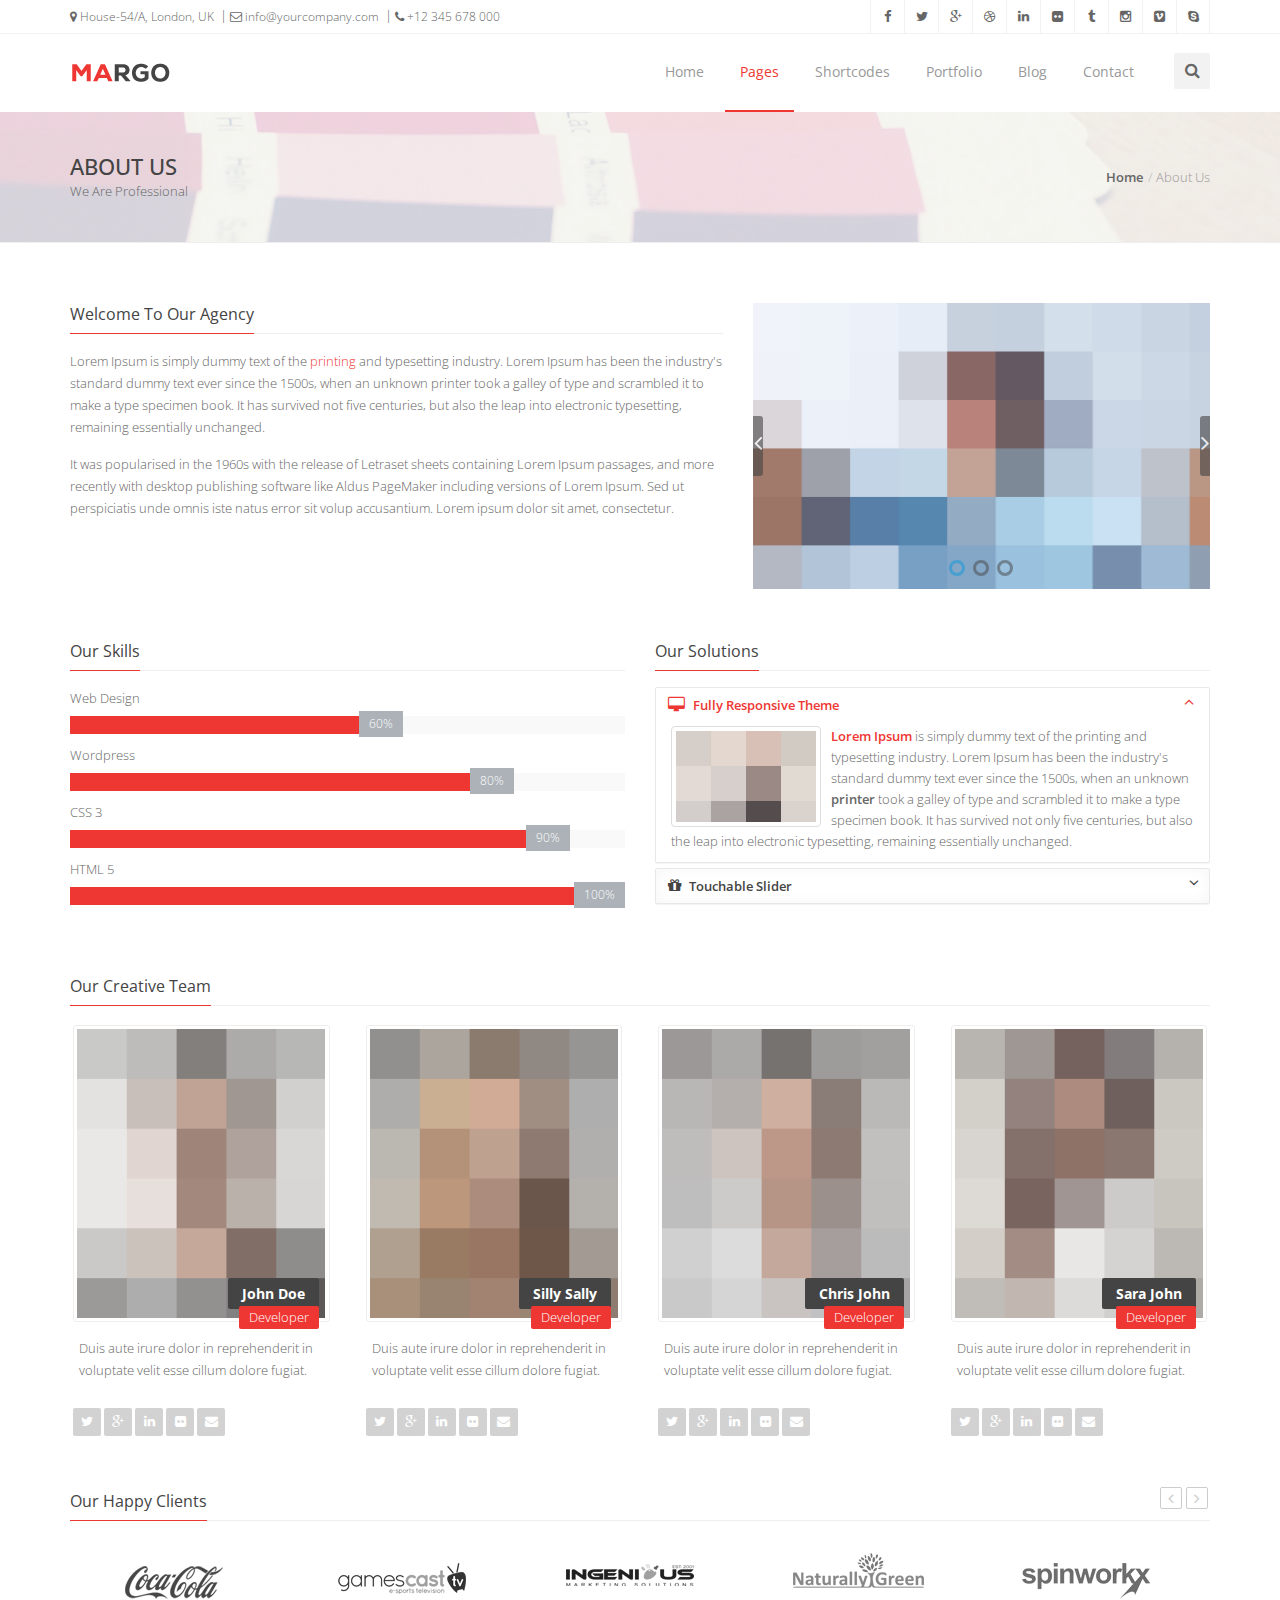
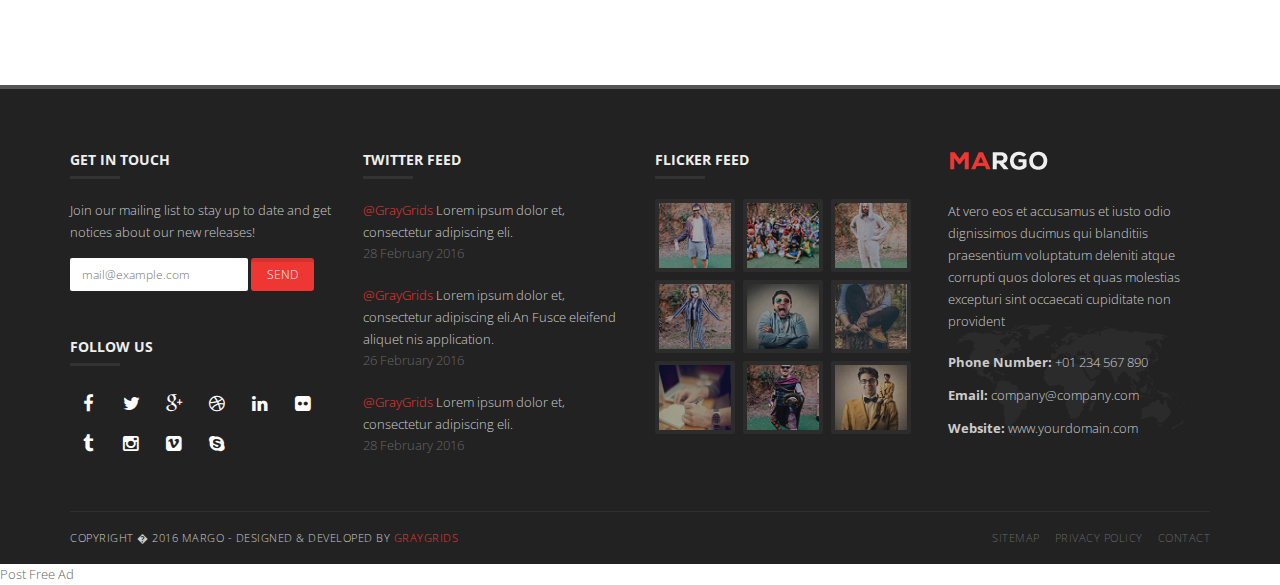
==== margo-free-lite/about.html @ 095e665e "proyecto" ====
<!doctype html>
<!--[if IE 8 ]><html class="ie ie8" lang="en"> <![endif]-->
<!--[if (gte IE 9)|!(IE)]><html lang="en" class="no-js"> <![endif]-->
<html lang="en">

<head>

  <!-- Basic -->
  <title>Margo | About Us</title>

  <!-- Define Charset -->
  <meta charset="utf-8">

  <!-- Responsive Metatag -->
  <meta name="viewport" content="width=device-width, initial-scale=1, maximum-scale=1">

  <!-- Page Description and Author -->
  <meta name="description" content="Margo - Responsive HTML5 Template">
  <meta name="author" content="GrayGrids">

  <!-- Bootstrap CSS  -->
  <link rel="stylesheet" href="asset/css/bootstrap.min.css" type="text/css" media="screen">

  <!-- Font Awesome CSS -->
  <link rel="stylesheet" href="css/font-awesome.min.css" type="text/css" media="screen">

  <!-- Slicknav -->
  <link rel="stylesheet" type="text/css" href="css/slicknav.css" media="screen">

  <!-- Margo CSS Styles  -->
  <link rel="stylesheet" type="text/css" href="css/style.css" media="screen">

  <!-- Responsive CSS Styles  -->
  <link rel="stylesheet" type="text/css" href="css/responsive.css" media="screen">

  <!-- Css3 Transitions Styles  -->
  <link rel="stylesheet" type="text/css" href="css/animate.css" media="screen">

  <!-- Color Defult -->
  <link rel="stylesheet" type="text/css" href="css/colors/red.css" media="screen" />
  
 

  <!-- Margo JS  -->
  <script type="text/javascript" src="js/jquery-2.1.4.min.js"></script>
  <script type="text/javascript" src="js/jquery.migrate.js"></script>
  <script type="text/javascript" src="js/modernizrr.js"></script>
  <script type="text/javascript" src="asset/js/bootstrap.min.js"></script>
  <script type="text/javascript" src="js/jquery.fitvids.js"></script>
  <script type="text/javascript" src="js/owl.carousel.min.js"></script>
  <script type="text/javascript" src="js/nivo-lightbox.min.js"></script>
  <script type="text/javascript" src="js/jquery.isotope.min.js"></script>
  <script type="text/javascript" src="js/jquery.appear.js"></script>
  <script type="text/javascript" src="js/count-to.js"></script>
  <script type="text/javascript" src="js/jquery.textillate.js"></script>
  <script type="text/javascript" src="js/jquery.lettering.js"></script>
  <script type="text/javascript" src="js/jquery.easypiechart.min.js"></script>
  <script type="text/javascript" src="js/smooth-scroll.js"></script>
  <script type="text/javascript" src="js/skrollr.js"></script>
  <script type="text/javascript" src="js/jquery.parallax.js"></script>
  <script type="text/javascript" src="js/mediaelement-and-player.js"></script>
  <script type="text/javascript" src="js/jquery.slicknav.js"></script>    

  <!--[if IE 8]><script src="http://html5shiv.googlecode.com/svn/trunk/html5.js"></script><![endif]-->
  <!--[if lt IE 9]><script src="http://html5shiv.googlecode.com/svn/trunk/html5.js"></script><![endif]-->

</head>

<body>

  <!-- Container -->
  <div id="container">

    <!-- Start Header -->
    
    <header class="clearfix">

      <!-- Start Top Bar -->
      <div class="top-bar">
        <div class="container">
          <div class="row">
            <div class="col-md-6">
              <!-- Start Contact Info -->
              <ul class="contact-details">
                <li><a href="#"><i class="fa fa-map-marker"></i> House-54/A, London, UK</a>
                </li>
                <li><a href="#"><i class="fa fa-envelope-o"></i> info@yourcompany.com</a>
                </li>
                <li><a href="#"><i class="fa fa-phone"></i> +12 345 678 000</a>
                </li>
              </ul>
              <!-- End Contact Info -->
            </div>
            <div class="col-md-6">
              <!-- Start Social Links -->
              <ul class="social-list">
                <li>
                  <a class="facebook itl-tooltip" data-placement="bottom" title="Facebook" href="#"><i class="fa fa-facebook"></i></a>
                </li>
                <li>
                  <a class="twitter itl-tooltip" data-placement="bottom" title="Twitter" href="#"><i class="fa fa-twitter"></i></a>
                </li>
                <li>
                  <a class="google itl-tooltip" data-placement="bottom" title="Google Plus" href="#"><i class="fa fa-google-plus"></i></a>
                </li>
                <li>
                  <a class="dribbble itl-tooltip" data-placement="bottom" title="Dribble" href="#"><i class="fa fa-dribbble"></i></a>
                </li>
                <li>
                  <a class="linkdin itl-tooltip" data-placement="bottom" title="Linkedin" href="#"><i class="fa fa-linkedin"></i></a>
                </li>
                <li>
                  <a class="flickr itl-tooltip" data-placement="bottom" title="Flickr" href="#"><i class="fa fa-flickr"></i></a>
                </li>
                <li>
                  <a class="tumblr itl-tooltip" data-placement="bottom" title="Tumblr" href="#"><i class="fa fa-tumblr"></i></a>
                </li>
                <li>
                  <a class="instgram itl-tooltip" data-placement="bottom" title="Instagram" href="#"><i class="fa fa-instagram"></i></a>
                </li>
                <li>
                  <a class="vimeo itl-tooltip" data-placement="bottom" title="vimeo" href="#"><i class="fa fa-vimeo-square"></i></a>
                </li>
                <li>
                  <a class="skype itl-tooltip" data-placement="bottom" title="Skype" href="#"><i class="fa fa-skype"></i></a>
                </li>
              </ul>
              <!-- End Social Links -->
            </div>
          </div>
        </div>
      </div>
      <!-- End Top Bar -->

      <!-- Start Header ( Logo & Naviagtion ) -->
      <div class="navbar navbar-default navbar-top" role="navigation" data-spy="affix" data-offset-top="50">
        <div class="container">
          <div class="navbar-header">
            <!-- Stat Toggle Nav Link For Mobiles -->
            <button type="button" class="navbar-toggle" data-toggle="collapse" data-target=".navbar-collapse">
              <i class="fa fa-bars"></i>
            </button>
            <!-- End Toggle Nav Link For Mobiles -->
            <a class="navbar-brand" href="index.html"><img alt="" src="images/margo.png"></a>
          </div>
          <div class="navbar-collapse collapse">
            <!-- Stat Search -->
            <div class="search-side">
              <a class="show-search"><i class="fa fa-search"></i></a>
              <div class="search-form">
                <form autocomplete="off" role="search" method="get" class="searchform" action="#">
                  <input type="text" value="" name="s" id="s" placeholder="Search the site...">
                </form>
              </div>
            </div>
            <!-- End Search -->
            <!-- Start Navigation List -->
            <ul class="nav navbar-nav navbar-right">
              <li>
                <a href="index.html">Home</a>
                <ul class="dropdown">
                  <li><a href="index-01.html">Home Version 1</a>
                  </li>
                  <li><a href="index-02.html">Home Version 2</a>
                  </li>
                  <li><a href="index-03.html">Home Version 3</a>
                  </li>
                  <li><a href="index-04.html">Home Version 4</a>
                  </li>
                  <li><a href="index-05.html">Home Version 5</a>
                  </li>
                  <li><a href="index-06.html">Home Version 6</a>
                  </li>
                  <li><a href="index-07.html">Home Version 7</a>
                  </li>
                  <li><a href="index-08.html">HSome Version 8</a>
                  </li>
                  <li><a href="index-09.html">Home Version 9</a>
                  </li>
                </ul>
              </li>
              <li>
                <a class="active" href="about.html">Pages</a>
                <ul class="dropdown">
                  <li><a class="active" href="about.html">About</a></li>
                  <li><a href="services.html">Services</a></li>
                  <li><a href="right-sidebar.html">Right Sidebar</a></li>
                  <li><a href="left-sidebar.html">Left Sidebar</a></li>
                  <li><a href="404.html">404 Page</a></li>
                </ul>
              </li>
              <li>
                <a href="#">Shortcodes</a>
                <ul class="dropdown">
                  <li><a href="tabs.html">Tabs</a></li>
                  <li><a href="buttons.html">Buttons</a></li>
                  <li><a href="forms.html">Forms</a></li>
                  <li><a href="action-box.html">Action Box</a></li>
                  <li><a href="testimonials.html">Testimonials</a></li>
                  <li><a href="latest-posts.html">Latest Posts</a></li>
                  <li><a href="latest-projects.html">Latest Projects</a></li>
                  <li><a href="pricing.html">Pricing Tables</a></li>
                  <li><a href="accordion-toggles.html">Accordion & Toggles</a></li>
                </ul>
              </li>
              <li>
                <a href="portfolio-3.html">Portfolio</a>
                <ul class="dropdown">
                  <li><a href="portfolio-2.html">2 Columns</a></li>
                  <li><a href="portfolio-3.html">3 Columns</a></li>
                  <li><a href="portfolio-4.html">4 Columns</a></li>
                  <li><a href="single-project.html">Single Project</a></li>
                </ul>
              </li>
              <li>
                <a href="blog.html">Blog</a>
                <ul class="dropdown">
                  <li><a href="blog.html">Blog - right Sidebar</a></li>
                  <li><a href="blog-left-sidebar.html">Blog - Left Sidebar</a></li>
                  <li><a href="single-post.html">Blog Single Post</a></li>
                </ul>
              </li>
              <li><a href="contact.html">Contact</a></li>
            </ul>
            <!-- End Navigation List -->
          </div>
        </div>

        <!-- Mobile Menu Start -->
        <ul class="wpb-mobile-menu">
          <li>
            <a href="index.html">Home</a>
            <ul class="dropdown">
              <li><a href="index-01.html">Home Version 1</a>
              </li>
              <li><a href="index-02.html">Home Version 2</a>
              </li>
              <li><a href="index-03.html">Home Version 3</a>
              </li>
              <li><a href="index-04.html">Home Version 4</a>
              </li>
              <li><a href="index-05.html">Home Version 5</a>
              </li>
              <li><a href="index-06.html">Home Version 6</a>
              </li>
              <li><a href="index-07.html">Home Version 7</a>
              </li>
              <li><a href="index-08.html">HSome Version 8</a>
              </li>
              <li><a href="index-09.html">Home Version 9</a>
              </li>
            </ul>
          </li>
          <li>
            <a class="active" href="about.html">Pages</a>
            <ul class="dropdown">
              <li><a class="active" href="about.html">About</a>
              </li>
              <li><a href="services.html">Services</a>
              </li>
              <li><a href="right-sidebar.html">Right Sidebar</a>
              </li>
              <li><a href="left-sidebar.html">Left Sidebar</a>
              </li>
              <li><a href="404.html">404 Page</a>
              </li>
            </ul>
          </li>
          <li>
            <a href="#">Shortcodes</a>
            <ul class="dropdown">
              <li><a href="tabs.html">Tabs</a>
              </li>
              <li><a href="buttons.html">Buttons</a>
              </li>
              <li><a href="forms.html">Forms</a>
              </li>
              <li><a href="action-box.html">Action Box</a>
              </li>
              <li><a href="testimonials.html">Testimonials</a>
              </li>
              <li><a href="latest-posts.html">Latest Posts</a>
              </li>
              <li><a href="latest-projects.html">Latest Projects</a>
              </li>
              <li><a href="pricing.html">Pricing Tables</a>
              </li>
              <li><a href="accordion-toggles.html">Accordion & Toggles</a>
              </li>
            </ul>
          </li>
          <li>
            <a href="portfolio-3.html">Portfolio</a>
            <ul class="dropdown">
              <li><a href="portfolio-2.html">2 Columns</a>
              </li>
              <li><a href="portfolio-3.html">3 Columns</a>
              </li>
              <li><a href="portfolio-4.html">4 Columns</a>
              </li>
              <li><a href="single-project.html">Single Project</a>
              </li>
            </ul>
          </li>
          <li>
            <a href="blog.html">Blog</a>
            <ul class="dropdown">
              <li><a href="blog.html">Blog - right Sidebar</a>
              </li>
              <li><a href="blog-left-sidebar.html">Blog - Left Sidebar</a>
              </li>
              <li><a href="single-post.html">Blog Single Post</a>
              </li>
            </ul>
          </li>
          <li>
            <a href="contact.html">Contact</a>
          </li>
        </ul>
        <!-- Mobile Menu End -->

      </div>
      <!-- End Header ( Logo & Naviagtion ) -->

    </header>
    <!-- End Header -->


    <!-- Start Page Banner -->
    <div class="page-banner" style="padding:40px 0; background: url(images/slide-02-bg.jpg) center #f9f9f9;">
      <div class="container">
        <div class="row">
          <div class="col-md-6">
            <h2>About Us</h2>
            <p>We Are Professional</p>
          </div>
          <div class="col-md-6">
            <ul class="breadcrumbs">
              <li><a href="#">Home</a></li>
              <li>About Us</li>
            </ul>
          </div>
        </div>
      </div>
    </div>
    <!-- End Page Banner -->


    <!-- Start Content -->
    <div id="content">
      <div class="container">
        <div class="page-content">


          <div class="row">

            <div class="col-md-7">

              <!-- Classic Heading -->
              <h4 class="classic-title"><span>Welcome To Our Agency</span></h4>

              <!-- Some Text -->
              <p>Lorem Ipsum is simply dummy text of the <a title="Simple Tooltip" href="#" class="itl-tooltip" data-placement="top">printing</a> and typesetting industry. Lorem Ipsum has been the industry's standard dummy text ever since the 1500s, when an unknown printer took a galley of type and scrambled it to make a type specimen book. It has survived not five centuries, but also the leap into electronic typesetting, remaining essentially unchanged.</p>
              <p>It was popularised in the 1960s with the release of Letraset sheets containing Lorem Ipsum passages, and more recently with desktop publishing software like Aldus PageMaker including versions of Lorem Ipsum. Sed ut perspiciatis unde omnis iste natus error sit volup accusantium. Lorem ipsum dolor sit amet, consectetur.</p>

            </div>

            <div class="col-md-5">

              <!-- Start Touch Slider -->
              <div class="touch-slider" data-slider-navigation="true" data-slider-pagination="true">
                <div class="item"><img alt="" src="images/about-01.jpg"></div>
                <div class="item"><img alt="" src="images/about-02.jpg"></div>
                <div class="item"><img alt="" src="images/about-03.jpg"></div>
              </div>
              <!-- End Touch Slider -->

            </div>

          </div>

          <!-- Divider -->
          <div class="hr1" style="margin-bottom:50px;"></div>

          <div class="row">

            <div class="col-md-6">

              <!-- Classic Heading -->
              <h4 class="classic-title"><span>Our Skills</span></h4>

              <div class="skill-shortcode">
                <div class="skill">
                  <p>Web Design</p>
                  <div class="progress">
                    <div class="progress-bar" role="progressbar" data-percentage="60">
                      <span class="progress-bar-span">60%</span>
                      <span class="sr-only">60% Complete</span>
                    </div>
                  </div>
                </div>
                <div class="skill">
                  <p>Wordpress</p>
                  <div class="progress">
                    <div class="progress-bar" role="progressbar" data-percentage="80">
                      <span class="progress-bar-span">80%</span>
                      <span class="sr-only">60% Complete</span>
                    </div>
                  </div>
                </div>
                <div class="skill">
                  <p>CSS 3</p>
                  <div class="progress">
                    <div class="progress-bar" role="progressbar" data-percentage="90">
                      <span class="progress-bar-span">90%</span>
                      <span class="sr-only">60% Complete</span>
                    </div>
                  </div>
                </div>
                <div class="skill">
                  <p>HTML 5</p>
                  <div class="progress">
                    <div class="progress-bar" role="progressbar" data-percentage="100">
                      <span class="progress-bar-span">100%</span>
                      <span class="sr-only">60% Complete</span>
                    </div>
                  </div>
                </div>
              </div>

            </div>

            <div class="col-md-6">

              <!-- Classic Heading -->
              <h4 class="classic-title"><span>Our Solutions</span></h4>

              <!-- Accordion -->
              <div class="panel-group" id="accordion">

                <!-- Start Accordion 1 -->
                <div class="panel panel-default">
                  <!-- Toggle Heading -->
                  <div class="panel-heading">
                    <h4 class="panel-title">
                      <a data-toggle="collapse" data-parent="#accordion" href="#collapse-1">
                        <i class="fa fa-angle-up control-icon"></i>
                        <i class="fa fa-desktop"></i> Fully Responsive Theme
                      </a>
                    </h4>
                  </div>
                  <!-- Toggle Content -->
                  <div id="collapse-1" class="panel-collapse collapse in">
                    <div class="panel-body"><img class="img-thumbnail image-text" style="float:left; width:150px;" alt="" src="images/bussniss-pic.jpg" /> <strong class="accent-color">Lorem Ipsum</strong> is simply dummy text of the printing and typesetting industry. Lorem Ipsum has been the industry's standard dummy text ever since the 1500s, when an unknown <strong>printer</strong> took a galley of type and scrambled it to make a type specimen book. It has survived not only five centuries, but also the leap into electronic typesetting, remaining essentially unchanged.</div>
                  </div>
                </div>
                <!-- End Accordion 1 -->

                <!-- Start Accordion 2 -->
                <div class="panel panel-default">
                  <!-- Toggle Heading -->
                  <div class="panel-heading">
                    <h4 class="panel-title">
                      <a data-toggle="collapse" data-parent="#accordion" href="#collapse-2" class="collapsed">
                        <i class="fa fa-angle-up control-icon"></i>
                        <i class="fa fa-gift"></i> Touchable Slider
                      </a>
                    </h4>
                  </div>
                  <!-- Toggle Content -->
                  <div id="collapse-2" class="panel-collapse collapse">
                    <div class="panel-body">Duis aute irure dolor in reprehenderit in voluptate velit esse cillum dolore eu fugiat nulla pariatur. The point of using Lorem Ipsum is that it has a <strong>more-or-less</strong> normal distribution of letters, as opposed to using 'Content here, content here', making it look like readable English. Duis aute irure dolor in reprehenderit in voluptate velit esse cillum dolore. Lorem ipsum dolor sit amet, consectetur adipisicing elit, sed do eiusmod tempor incididunt ut labore et dolore magna aliqua.</div>
                  </div>
                </div>
                <!-- End Accordion 2 -->

              </div>
            </div>

          </div>

          <!-- Divider -->
          <div class="hr1" style="margin-bottom:50px;"></div>

          <!-- Classic Heading -->
          <h4 class="classic-title"><span>Our Creative Team</span></h4>

          <!-- Start Team Members -->
          <div class="row">

            <!-- Start Memebr 1 -->
            <div class="col-md-3 col-sm-6 col-xs-12">
              <div class="team-member">
                <!-- Memebr Photo, Name & Position -->
                <div class="member-photo">
                  <img alt="" src="images/team/face_1.png" />
                  <div class="member-name">John Doe <span>Developer</span></div>
                </div>
                <!-- Memebr Words -->
                <div class="member-info">
                  <p>Duis aute irure dolor in reprehenderit in voluptate velit esse cillum dolore fugiat.</p>
                </div>
                <!-- Memebr Social Links -->
                <div class="member-socail">
                  <a class="twitter" href="#"><i class="fa fa-twitter"></i></a>
                  <a class="gplus" href="#"><i class="fa fa-google-plus"></i></a>
                  <a class="linkedin" href="#"><i class="fa fa-linkedin"></i></a>
                  <a class="flickr" href="#"><i class="fa fa-flickr"></i></a>
                  <a class="mail" href="#"><i class="fa fa-envelope"></i></a>
                </div>
              </div>
            </div>
            <!-- End Memebr 1 -->

            <!-- Start Memebr 2 -->
            <div class="col-md-3 col-sm-6 col-xs-12">
              <div class="team-member">
                <!-- Memebr Photo, Name & Position -->
                <div class="member-photo">
                  <img alt="" src="images/team/face_2.png" />
                  <div class="member-name">Silly Sally <span>Developer</span></div>
                </div>
                <!-- Memebr Words -->
                <div class="member-info">
                  <p>Duis aute irure dolor in reprehenderit in voluptate velit esse cillum dolore fugiat.</p>
                </div>
                <!-- Memebr Social Links -->
                <div class="member-socail">
                  <a class="twitter" href="#"><i class="fa fa-twitter"></i></a>
                  <a class="gplus" href="#"><i class="fa fa-google-plus"></i></a>
                  <a class="linkedin" href="#"><i class="fa fa-linkedin"></i></a>
                  <a class="flickr" href="#"><i class="fa fa-flickr"></i></a>
                  <a class="mail" href="#"><i class="fa fa-envelope"></i></a>
                </div>
              </div>
            </div>
            <!-- End Memebr 2 -->

            <!-- Start Memebr 3 -->
            <div class="col-md-3 col-sm-6 col-xs-12">
              <div class="team-member">
                <!-- Memebr Photo, Name & Position -->
                <div class="member-photo">
                  <img alt="" src="images/team/face_3.png" />
                  <div class="member-name">Chris John <span>Developer</span></div>
                </div>
                <!-- Memebr Words -->
                <div class="member-info">
                  <p>Duis aute irure dolor in reprehenderit in voluptate velit esse cillum dolore fugiat.</p>
                </div>
                <!-- Memebr Social Links -->
                <div class="member-socail">
                  <a class="twitter" href="#"><i class="fa fa-twitter"></i></a>
                  <a class="gplus" href="#"><i class="fa fa-google-plus"></i></a>
                  <a class="linkedin" href="#"><i class="fa fa-linkedin"></i></a>
                  <a class="flickr" href="#"><i class="fa fa-flickr"></i></a>
                  <a class="mail" href="#"><i class="fa fa-envelope"></i></a>
                </div>
              </div>
            </div>
            <!-- End Memebr 3 -->

            <!-- Start Memebr 4 -->
            <div class="col-md-3 col-sm-6 col-xs-12">
              <div class="team-member">
                <!-- Memebr Photo, Name & Position -->
                <div class="member-photo">
                  <img alt="" src="images/team/face_4.png" />
                  <div class="member-name">Sara John <span>Developer</span></div>
                </div>
                <!-- Memebr Words -->
                <div class="member-info">
                  <p>Duis aute irure dolor in reprehenderit in voluptate velit esse cillum dolore fugiat.</p>
                </div>
                <!-- Memebr Social Links -->
                <div class="member-socail">
                  <a class="twitter" href="#"><i class="fa fa-twitter"></i></a>
                  <a class="gplus" href="#"><i class="fa fa-google-plus"></i></a>
                  <a class="linkedin" href="#"><i class="fa fa-linkedin"></i></a>
                  <a class="flickr" href="#"><i class="fa fa-flickr"></i></a>
                  <a class="mail" href="#"><i class="fa fa-envelope"></i></a>
                </div>
              </div>
            </div>
            <!-- End Memebr 4 -->

          </div>
          <!-- End Team Members -->

          <!-- Divider -->
          <div class="hr1" style="margin-bottom:50px;"></div>

          <!-- Start Clients Carousel -->
          <div class="our-clients">

            <!-- Classic Heading -->
            <h4 class="classic-title"><span>Our Happy Clients</span></h4>

            <div class="clients-carousel custom-carousel touch-carousel" data-appeared-items="5">

              <!-- Client 1 -->
              <div class="client-item item">
                <a href="#"><img src="images/c1.png" alt="" /></a>
              </div>

              <!-- Client 2 -->
              <div class="client-item item">
                <a href="#"><img src="images/c2.png" alt="" /></a>
              </div>

              <!-- Client 3 -->
              <div class="client-item item">
                <a href="#"><img src="images/c3.png" alt="" /></a>
              </div>

              <!-- Client 4 -->
              <div class="client-item item">
                <a href="#"><img src="images/c4.png" alt="" /></a>
              </div>

              <!-- Client 5 -->
              <div class="client-item item">
                <a href="#"><img src="images/c5.png" alt="" /></a>
              </div>

              <!-- Client 6 -->
              <div class="client-item item">
                <a href="#"><img src="images/c6.png" alt="" /></a>
              </div>

              <!-- Client 7 -->
              <div class="client-item item">
                <a href="#"><img src="images/c7.png" alt="" /></a>
              </div>

              <!-- Client 8 -->
              <div class="client-item item">
                <a href="#"><img src="images/c8.png" alt="" /></a>
              </div>

            </div>
          </div>
          <!-- End Clients Carousel -->


        </div>
      </div>
    </div>
    <!-- End content -->


    <!-- Start Footer -->
    <footer>
      <div class="container">
        <div class="row footer-widgets">

          <!-- Start Subscribe & Social Links Widget -->
          <div class="col-md-3">
            <div class="footer-widget mail-subscribe-widget">
              <h4>Get in touch<span class="head-line"></span></h4>
              <p>Join our mailing list to stay up to date and get notices about our new releases!</p>
              <form class="subscribe">
                <input type="text" placeholder="mail@example.com">
                <input type="submit" class="btn-system" value="Send">
              </form>
            </div>
            <div class="footer-widget social-widget">
              <h4>Follow Us<span class="head-line"></span></h4>
              <ul class="social-icons">
                <li>
                  <a class="facebook" href="#"><i class="fa fa-facebook"></i></a>
                </li>
                <li>
                  <a class="twitter" href="#"><i class="fa fa-twitter"></i></a>
                </li>
                <li>
                  <a class="google" href="#"><i class="fa fa-google-plus"></i></a>
                </li>
                <li>
                  <a class="dribbble" href="#"><i class="fa fa-dribbble"></i></a>
                </li>
                <li>
                  <a class="linkdin" href="#"><i class="fa fa-linkedin"></i></a>
                </li>
                <li>
                  <a class="flickr" href="#"><i class="fa fa-flickr"></i></a>
                </li>
                <li>
                  <a class="tumblr" href="#"><i class="fa fa-tumblr"></i></a>
                </li>
                <li>
                  <a class="instgram" href="#"><i class="fa fa-instagram"></i></a>
                </li>
                <li>
                  <a class="vimeo" href="#"><i class="fa fa-vimeo-square"></i></a>
                </li>
                <li>
                  <a class="skype" href="#"><i class="fa fa-skype"></i></a>
                </li>
              </ul>
            </div>
          </div>
          <!-- .col-md-3 -->
          <!-- End Subscribe & Social Links Widget -->


          <!-- Start Twitter Widget -->
          <div class="col-md-3">
            <div class="footer-widget twitter-widget">
              <h4>Twitter Feed<span class="head-line"></span></h4>
              <ul>
                <li>
                  <p><a href="#">@GrayGrids </a> Lorem ipsum dolor et, consectetur adipiscing eli.</p>
                  <span>28 February 2016</span>
                </li>
                <li>
                  <p><a href="#">@GrayGrids </a> Lorem ipsum dolor et, consectetur adipiscing eli.An Fusce eleifend aliquet nis application.</p>
                  <span>26 February 2016</span>
                </li>
                <li>
                  <p><a href="#">@GrayGrids </a> Lorem ipsum dolor et, consectetur adipiscing eli.</p>
                  <span>28 February 2016</span>
                </li>
              </ul>
            </div>
          </div>
          <!-- .col-md-3 -->
          <!-- End Twitter Widget -->


          <!-- Start Flickr Widget -->
          <div class="col-md-3">
            <div class="footer-widget flickr-widget">
              <h4>Flicker Feed<span class="head-line"></span></h4>
              <ul class="flickr-list">
                <li>
                  <a href="images/flickr-01.jpg" class="lightbox">
                    <img alt="" src="images/flickr-01.jpg">
                  </a>
                </li>
                <li>
                  <a href="images/flickr-02.jpg" class="lightbox">
                    <img alt="" src="images/flickr-02.jpg">
                  </a>
                </li>
                <li>
                  <a href="images/flickr-03.jpg" class="lightbox">
                    <img alt="" src="images/flickr-03.jpg">
                  </a>
                </li>
                <li>
                  <a href="images/flickr-04.jpg" class="lightbox">
                    <img alt="" src="images/flickr-04.jpg">
                  </a>
                </li>
                <li>
                  <a href="images/flickr-05.jpg" class="lightbox">
                    <img alt="" src="images/flickr-05.jpg">
                  </a>
                </li>
                <li>
                  <a href="images/flickr-06.jpg" class="lightbox">
                    <img alt="" src="images/flickr-06.jpg">
                  </a>
                </li>
                <li>
                  <a href="images/flickr-07.jpg" class="lightbox">
                    <img alt="" src="images/flickr-07.jpg">
                  </a>
                </li>
                <li>
                  <a href="images/flickr-08.jpg" class="lightbox">
                    <img alt="" src="images/flickr-08.jpg">
                  </a>
                </li>
                <li>
                  <a href="images/flickr-09.jpg" class="lightbox">
                    <img alt="" src="images/flickr-09.jpg">
                  </a>
                </li>
              </ul>
            </div>
          </div>
          <!-- .col-md-3 -->
          <!-- End Flickr Widget -->


          <!-- Start Contact Widget -->
          <div class="col-md-3">
            <div class="footer-widget contact-widget">
              <h4><img src="images/footer-margo.png" class="img-responsive" alt="Footer Logo" /></h4>
              <p>At vero eos et accusamus et iusto odio dignissimos ducimus qui blanditiis praesentium voluptatum deleniti atque corrupti quos dolores et quas molestias excepturi sint occaecati cupiditate non provident</p>
              <ul>
                <li><span>Phone Number:</span> +01 234 567 890</li>
                <li><span>Email:</span> company@company.com</li>
                <li><span>Website:</span> www.yourdomain.com</li>
              </ul>
            </div>
          </div>
          <!-- .col-md-3 -->
          <!-- End Contact Widget -->


        </div>
        <!-- .row -->

        <!-- Start Copyright -->
        <div class="copyright-section">
          <div class="row">
            <div class="col-md-6">
              <p>Copyright � 2016 Margo - Designed &amp; Developed by <a href="http://graygrids.com">GrayGrids</a></p>
            </div>
            <div class="col-md-6">
              <ul class="footer-nav">
                <li><a href="#">Sitemap</a></li>
                <li><a href="#">Privacy Policy</a></li>
                <li><a href="#">Contact</a></li>
              </ul>
            </div>
          </div>
        </div>
        <!-- End Copyright -->

      </div>
    </footer>
    <!-- End Footer -->

  </div>
  <!-- End Container -->

  <!-- Go To Top Link -->
  <a href="#" class="back-to-top"><i class="fa fa-angle-up"></i></a>

Post Free Ad
  <script type="text/javascript" src="js/script.js"></script>

</body>

</html>
---- margo-free-lite/css/style.css ----
/* CSS Document */

/*
	Theme Name: Margo
	Description: Margo - Responsive Template
	Version: 1.0
	Author: Graygrids
	Website: http://graygrids.com/
*/

/* ------------------------------------------ */
/*             TABLE OF CONTENTS
/* ------------------------------------------ */
/*   01 - General & Basic Styles   */
/*   02 - Header & Navigation      */
/*   03 - Slider                   */
/*   04 - Main Page Elements       */
/*   05 - Revolution Slider        */
/*   06 - Shortcodes Elements      */
/*   07 - Portfolio Styles         */
/*   08 - Single Project Styles    */
/*   09 - Blog Styles              */
/*   10 - Single post Styles       */
/*   11 - Sidebar Styles           */
/*   12 - Footer Styles 		   */
/*   13 - Plugins Styles 	  	   */

@import url(https://fonts.googleapis.com/css?family=Open+Sans:400,400italic,600,600italic,700italic,800italic);
@import url(https://fonts.googleapis.com/css?family=Lora:400,700,400italic,700italic);
@import url(https://fonts.googleapis.com/css?family=Raleway:400,300,700);

/*------------------------------------------*/
/*	     01 - General & Basic Styles
/*------------------------------------------*/
body {
	font-family: 'Open Sans', sans-serif;
	font-size: 13px;
    line-height: 21px;
	font-weight: 300;
	color: #666;
	overflow-x: hidden;
	background: url(../images/patterns/1.png) fixed repeat;
}
strong, b {
	font-weight: 600;
}

img {
	max-width: 100%;
	height: auto;
}

ul, ol {
	list-style: none;
}

ul {
    padding: 0;
    margin: 0;
}

a {
    transition: color 0.2s ease-in-out;
    -moz-transition: color 0.2s ease-in-out;
    -webkit-transition: color 0.2s ease-in-out;
    -o-transition: color 0.2s ease-in-out;
}

a:hover {
    color: #444;
}

a, a:hover {
    text-decoration: none;
}

i {
	font-size: 1.1em;
}

h1, h2, h3, h4, h5, h6 {
	font-family: 'Open Sans', sans-serif;
	font-weight: 600;
	margin: 0;
	color: #444;
}

h1 {
    font-size: 24px;
	line-height: 30px;
}

h2 {
    font-size: 22px;
	line-height: 28px;
}

h3 {
    font-size: 18px;
	line-height: 24px;
}

h4 {
    font-size: 16px;
	line-height: 22px;
}

h5 {
    font-size: 14px;
	line-height: 20px;
}

h6 {
    font-size: 12px;
	line-height: 18px;
}

p {
    color: #666;
    font-size: 13px;
    font-family: 'Open Sans', sans-serif;
    line-height: 22px;
    margin: 0;
}

p strong {
	font-weight: 600;
}

.accent-color-bg {
	color: #fff;
}

.fittext {
	font-size: 38px;
	font-weight: 300;
	line-height: 1.6em;
    margin-bottom: 35px;
	color: rgba(0,0,0, 0.8);
}

.fittext strong {
	font-weight: 700;
}

.page-content p {
	margin-bottom: 15px;
}

.wite-text {
	color: #fff;
}

.uppercase {
	text-transform: uppercase;
}

.image-text {
	margin-right: 10px;
}

a.main-button, input[type="submit"] {
    display: inline-block;
    text-decoration: none;
    color: #fff;
    font-size: 12px;
    font-family: 'Open Sans', sans-serif;
    font-weight: 300;
    text-transform: uppercase;
    padding: 6px 16px;
    border-radius: 3px;
    -webkit-border-radius: 3px;
    -moz-border-radius: 3px;
    -o-border-radius: 3px;
    transition: all 0.2s ease-in-out;
    -moz-transition: all 0.2s ease-in-out;
    -webkit-transition: all 0.2s ease-in-out;
    -o-transition: all 0.2s ease-in-out;
}

a.main-button:hover, input[type="submit"]:hover {
	background: #444;
	color: #fff;
}

a.main-button i {
	font-size: 1.2em;
}

input[type="submit"] {
	border: none;
}

.tooltip .tooltip-inner {
    border-radius: 2px;
    -webkit-border-radius: 2px;
    -moz-border-radius: 2px;
    -o-border-radius: 2px;
}

#content {
	padding: 60px 0;
}

#content.full-sections {
	padding: 0;
}

.section {
	position: relative;
	overflow: hidden;
	background-repeat: no-repeat;
	background-position: center center;
	-webkit-background-size: cover !important;
	-moz-background-size: cover !important;
	-o-background-size: cover !important;
	background-size: cover !important;
}

.section.repeat-bg {
	background-repeat: repeat;
	-webkit-background-size: auto !important;
	-moz-background-size: auto !important;
	-o-background-size: auto !important;
	background-size: auto !important;
}

.bg-parallax {
	background-attachment: fixed;
	background-position: 50% 30%;
}

.section-video {
	position: absolute;
	z-index: 33;
	left: 0;
	top: -100px;
	width: 100% !important;
	max-width: 100% !important;
	height: auto !important;
}

.section-video object {
	display: block;
	width: 100% !important;
	height: auto !important;
}

.section-video img {
	display: block;
	width: 100% !important;
	height: auto !important;
}

.section-video-content {
	z-index: 35;
	position: relative;
	opacity: 0.98;
}

.section-overlay {
	position: absolute;
	top: 0;
	left: 0;
	width: 100%;
	height: 100%;
	z-index: 34;
	opacity: 0.7;
}

.light-section {
	color: #fff;
}

.light-section .testimonials {
	color: #666;
}

.light-section .testimonials .testimonial-content p {
	color: #c4c4c4;
}

#container {
    background-color: #fff;
}
.bg-color1{
	background: #F2F2F2;
}
.boxed-page {
  position: relative;
  width: 1220px;
  margin: 0 auto;
  background-color: #fff;
  -webkit-box-shadow:0 0 10px rgba(0,0,0,0.3);
  -moz-box-shadow: 0 0 10px rgba(0,0,0,0.3);
  -o-box-shadow: 0 0 10px rgba(0,0,0,0.3);
  box-shadow: 0 0 10px rgba(0,0,0,0.3);
}

.boxed-page header {
  width: 1220px;
}
.space-bottom{
	height: 30px;
	display: block;
}

#loader {
	position: fixed;
	top: 0;
	left: 0;
	width: 100%;
	height: 100%;
	background: #fff;
	z-index: 99999999999;
}

.spinner {
	position: absolute;
	width: 40px;
	height: 40px;
	top: 50%;
	left: 50%;
	margin-left: -40px;
	margin-top: -40px;
	-webkit-animation: rotatee 2.0s infinite linear;
	animation: rotatee 2.0s infinite linear;
}

.dot1, .dot2 {
	width: 60%;
	height: 60%;
	display: inline-block;
	position: absolute;
	top: 0;
	border-radius: 100%;
	-webkit-animation: bouncee 2.0s infinite ease-in-out;
	animation: bouncee 2.0s infinite ease-in-out;
}

.dot2 {
	top: auto;
	bottom: 0px;
	-webkit-animation-delay: -1.0s;
	animation-delay: -1.0s;
}

@-webkit-keyframes rotatee { 100% { -webkit-transform: rotate(360deg) }}
@keyframes rotatee {
	100% {
		transform: rotate(360deg);
        -webkit-transform: rotate(360deg);
    }
}

@-webkit-keyframes bouncee {
	0%, 100% { -webkit-transform: scale(0.0) }
	50% { -webkit-transform: scale(1.0) }
}

@keyframes bouncee {
	0%, 100% {
		transform: scale(0.0);
        -webkit-transform: scale(0.0);
    } 50% {
        transform: scale(1.0);
        -webkit-transform: scale(1.0);
      }
}


/*rev Slider*/
.tp-splitted{;
	 position: relative; 
	 display: inline-block; 
	 color: #fff;
	 visibility: visible;
	 opacity: 1; 
}
.largeHeading{
	z-index: 8; 
	white-space: normal;
	line-height: 60px; 
	border-width: 0px; 
	margin: 0px; 
	padding: 0px; 
	visibility: visible; 
	opacity: 0; 
}
.detailText p{
	font-family: 'Open Sans', sans-serif;
    line-height: normal;
    color: white;
  	font-weight: 300;
  	line-height: 30px;
}
.detailText h2{
	font-family: 'Open Sans', sans-serif;
    font-size: 36px;
    line-height: normal;
    color: white;
    text-transform: uppercase;
  	font-weight: 300;
  	line-height: 30px;
}

.tp-resizeme a:hover{
	color: #fff;
}

/*------------------------------------------*/
/*	     02 - Header & Navigation
/*------------------------------------------*/

header{
	width: 100%;
	z-index: 999999;
}
.navbar-top.affix{
	width: 100%;
	top: 0;
	z-index:  9999999;	    
	box-shadow: 0 3px 3px -3px rgba(0, 0, 0, 0.2);
	-o-box-shadow: 0 3px 3px -3px rgba(0, 0, 0, 0.2);
	-moz-box-shadow: 0 3px 3px -3px rgba(0, 0, 0, 0.2);
	-webkit-box-shadow: 0 3px 3px -3px rgba(0, 0, 0, 0.2);
}
.navbar-top.affix .navbar-brand {
	padding: 19px 0px; 
}
.navbar-top.affix .navbar-nav > li > a,
.navbar-top.affix .navbar-nav > li > a:focus {
	padding: 20px 15px;
}
.navbar-top.affix .search-side{
	margin-top: -7px;
}

.top-bar {
	background-color: #fff;
	border-bottom: 1px solid #f2f2f2;
}

.top-bar.color-bar {
	border-bottom: 0;
}

.top-bar.color-bar a {
	color: rgba(255,255,255,.6);
}

.top-bar.color-bar a:hover {
	color: rgba(255,255,255,1) !important;
}

.top-bar.color-bar ul.social-list li a i {
	border-left: 1px solid rgba(255,255,255,.1);
}

.top-bar.color-bar ul.social-list li:last-child a i {
	border-right: 1px solid rgba(255,255,255,.1);
}

.top-bar.color-bar .contact-details li a:before {
	color: rgba(255,255,255,.2);
}

.top-bar.dark-bar {
	background-color: #444;
	border-bottom: 0;
}

.top-bar.dark-bar a {
	color: rgba(255,255,255,.4);
}

.top-bar.dark-bar a:hover {
	color: rgba(255,255,255,1) !important;
}

.top-bar.dark-bar ul.social-list li a i {
	border-left: 1px solid rgba(255,255,255,.08);
}

.top-bar.dark-bar ul.social-list li:last-child a i {
	border-right: 1px solid rgba(255,255,255,.08);
}

.top-bar.dark-bar .contact-details li a:before {
	color: rgba(255,255,255,.2);
}

.top-bar a {
	color: #666;
}

.top-bar .contact-details li {
	display: inline-block;
}

.top-bar .contact-details li a:before {
	position: relative;
	content: "|";
	font-size: 13px;
	margin: 0 3px;
	top: -1px;
	color: #ddd;
}

.top-bar .contact-details li a:before {
	color: #666;
}

.top-bar .contact-details li:first-child a:before {
	display: none;
}

.top-bar .contact-details li a {
	font-size: 12px;
	display: block;
	line-height: 32px;
}

ul.social-list {
    float: right;
}

ul.social-list li {
    float: left;
}

ul.social-list li a {
    display: inline-block;
	transition: all 0.2s ease-in-out;
    -moz-transition: all 0.2s ease-in-out;
    -webkit-transition: all 0.2s ease-in-out;
    -o-transition: all 0.2s ease-in-out;
}

ul.social-list li a:hover {
	color: #fff;
}

ul.social-list li a.facebook:hover {
	background-color: #507CBE;
}

ul.social-list li a.twitter:hover {
	background-color: #63CDF1;
}

ul.social-list li a.google:hover {
	background-color: #F16261;
}

ul.social-list li a.dribbble:hover {
	background-color: #E46387;
}

ul.social-list li a.linkdin:hover {
	background-color: #90CADD;
}

ul.social-list li a.tumblr:hover {
	background-color: #4D7EA3;
}

ul.social-list li a.flickr:hover {
	background-color: #E474AF;
}

ul.social-list li a.instgram:hover {
	background-color: #4D4F54;
}

ul.social-list li a.vimeo:hover {
	background-color: #87D3E0;
}

ul.social-list li a.skype:hover {
	background-color: #36C4F3
}

ul.social-list li a i {
	font-size: 1em;
	display: block;
	width: 34px;
	height: 33px;
	line-height: 33px;
	text-align: center;
	border-left: 1px solid #f2f2f2;
}

ul.social-list li:last-child a i {
	border-right: 1px solid #f2f2f2;
}
.wpb-mobile-menu{
	display: none;
}

.slicknav_menu{
	display: none;
}
.navbar-toggle{
	display: none;
}
.navbar {
	margin-bottom: 0;
	background: #fff;
	border: none;
	border-radius: 0;
    -webkit-border-radius: 0;
    -moz-border-radius: 0;
    -o-border-radius: 0;
}

.navbar-brand {
	position: relative;
	padding: 27px 0;
	margin: 0!important;
	transition: all 0.3s ease-in-out;
    -moz-transition: all 0.3s ease-in-out;
    -webkit-transition: all 0.3s ease-in-out;
    -o-transition: all 0.3s ease-in-out;
}

.navbar-default .navbar-nav {
	margin-right: 10px!important;
	position: relative;
	transition: all 0.4s ease-in-out;
    -moz-transition: all 0.4s ease-in-out;
    -webkit-transition: all 0.4s ease-in-out;
    -o-transition: all 0.4s ease-in-out;
}

.navbar-default .navbar-nav > li {
    margin-left: 6px;
}

.navbar-default .navbar-nav > li:first-child {
    margin-left: 0;
}

.navbar-default .navbar-nav > li > a {
	color: #999;
	display: block;
    font-size: 14px;
	font-weight: 300;
    padding: 28px 15px 28px 15px;
	overflow: hidden;
    transition: all 0.3s ease-in-out;
    -moz-transition: all 0.3s ease-in-out;
    -webkit-transition: all 0.3s ease-in-out;
    -o-transition: all 0.3s ease-in-out;
    font-weight: 400;
}

.navbar-default .navbar-nav > li > a.active, .navbar-default .navbar-nav > li:hover > a {
	border-bottom: 2px solid;
}

.navbar-default .navbar-nav > li > a i {
	margin: 0 -2px 0 -5px;
}

.navbar-default .navbar-nav .dropdown {
	position: absolute;
	left: 0;
	top: 100%;
	width: 180px;
	background-color: #fff;
	visibility: hidden;
	z-index: 99;
	opacity: 0;
	transition: opacity 0.3s ease-in-out;
	-moz-transition: opacity 0.3s ease-in-out;
	-webkit-transition: opacity 0.3s ease-in-out;
	-o-transition: opacity 0.3s ease-in-out;
	box-shadow: 0 1px 3px rgba(0, 0, 0, 0.1);
	-o-box-shadow: 0 1px 3px rgba(0, 0, 0, 0.1);
	-moz-box-shadow: 0 1px 3px rgba(0, 0, 0, 0.1);
	-webkit-box-shadow: 0 1px 3px rgba(0, 0, 0, 0.1);
}

.navbar-default .navbar-nav > li.drop:hover .dropdown {
    visibility: visible;
	opacity: 1;
}

.dropdown li, .sup-dropdown li {
	position: relative;
    border-top: 1px solid rgba(0, 0, 0, 0.04);
}

.dropdown li:first-child, .sup-dropdown li:first-child {
    border-top: none;
}

.dropdown li a, .sup-dropdown li a {
    display: block;
    color: #666;
    font-size: 13px;
    font-family: 'Open Sans', sans-serif;
    padding: 11px 16px;
    text-decoration: none;
    text-transform: capitalize;
    transition: padding 0.2s ease-in-out;
    -moz-transition: padding 0.2s ease-in-out;
    -webkit-transition: padding 0.2s ease-in-out;
    -o-transition: padding 0.2s ease-in-out;
}


.dropdown > li:hover > a, .sup-dropdown li:hover > a {
	padding-left: 18px;
}

.dropdown li a i {
	margin: 0 0 0 -4px;
}

.navbar-default .navbar-nav .sup-dropdown {
    position: absolute;
    left: 100%;
    top: 0;
    width: 180px;
	background-color: #fff;
    margin-top: 10px;
    transition: margin-top 0.2s ease-in-out;
    -moz-transition: margin-top 0.2s ease-in-out;
    -webkit-transition: margin-top 0.2s ease-in-out;
    -o-transition: margin-top 0.2s ease-in-out;
    visibility: hidden;
    z-index: 3;
	box-shadow: 0 1px 3px rgba(0, 0, 0, 0.1);
	-o-box-shadow: 0 1px 3px rgba(0, 0, 0, 0.1);
	-moz-box-shadow: 0 1px 3px rgba(0, 0, 0, 0.1);
  	-webkit-box-shadow: 0 1px 3px rgba(0, 0, 0, 0.1);
}

.navbar-default .navbar-nav li.drop .dropdown li:hover .sup-dropdown {
    visibility: visible;
    margin-top: 0;
}

.search-side {
	position: relative;
	float: right;
	top: 19px;
	right: -15px;
	transition: all 0.3s ease-in-out;
    -moz-transition: all 0.3s ease-in-out;
    -webkit-transition: all 0.3s ease-in-out;
    -o-transition: all 0.3s ease-in-out;
}

.show-search {
	position: relative;
	display: block;
	float: right;
}

.show-search i {
	font-size: 1.2em !important;
	display: block;
	color: #666;
	width: 36px;
	cursor: pointer;
	height: 36px;
	border-radius: 2px;
	-webkit-border-radius: 2px;
    -moz-border-radius: 2px;
    -o-border-radius: 2px;
	line-height: 36px;
	text-align: center;
	background-color: #f2f2f2;
	transition: all 0.2s ease-in-out;
    -moz-transition: all 0.2s ease-in-out;
    -webkit-transition: all 0.2s ease-in-out;
    -o-transition: all 0.2s ease-in-out;
}

.show-search:hover i {
	color: #666;
}

.navbar .search-form {
	position: absolute;
	right: 0;
	z-index: 99;
	float: right;
	display: none;
	top: 40px;
}

.navbar .search-form:before {
	background-color: #ccc;
	top: -2px;
	content: '';
	display: block;
	height: 4px;
	width: 4px;
	z-index: 20;
	right: 15px;
	-webkit-transform: rotate(45deg);
	-moz-transform: rotate(45deg);
	-ms-transform: rotate(45deg);
	-o-transform: rotate(45deg);
	transform: rotate(45deg);
	position: absolute;
}

.navbar .search-form form input {
	border: 2px solid #ccc;
	border-radius: 3px;
	-webkit-border-radius: 3px;
    -moz-border-radius: 3px;
    -o-border-radius: 3px;
	padding: 5px 14px;
	z-index: 22;
	color: #9d9d9d;
	box-shadow: none;
	-o-box-shadow: none;
	-moz-box-shadow: none;
  	-webkit-box-shadow: none;
	outline: none;
	box-shadow: none;
}

.navbar .search-form form {
	position: absolute;
	right: 0;
	top: 0;
	z-index: 20;
}





/*================================================== 
     Slideshow
 ================================================== */

/*-- Main slide --*/

#main-slide .item img{
	width: 100%;
}

#main-slide .item .slider-content {
  z-index: 0;
  opacity: 0;
  -webkit-transition: opacity 500ms;
  -moz-transition: opacity 500ms;
  -o-transition: opacity 500ms;
  transition: opacity 500ms;
}
#main-slide .item.active .slider-content {
  z-index: 0;
  opacity: 1;
  -webkit-transition: opacity 100ms;
  -moz-transition: opacity 100ms;
  -o-transition: opacity 100ms;
  transition: opacity 100ms;
}

#main-slide .slider-content{
	top: 50%;
	margin-top: -70px;
	left: 0;
	padding: 0;
	text-align: center;
	position: absolute;
	width: 100%;
	height: 100%;
	color: #fff;
}

#main-slide .carousel-indicators {
	bottom: 30px;
}

.carousel-indicators li{
	width: 14px !important;
	height: 14px !important;
	border: 2px solid #fff !important;
	margin: 1px !important;
}


#main-slide .carousel-control.left,
#main-slide .carousel-control.right {
	opacity: 1;
	filter: alpha(opacity=100);
	background-image: none;
	background-repeat: no-repeat;
	text-shadow: none;
}

#main-slide .carousel-control.left span {
	padding: 15px;
}

#main-slide .carousel-control.right span {
	padding: 15px;
}

#main-slide .carousel-control .fa-angle-left, 
#main-slide .carousel-control .fa-angle-right{
	position: absolute;
	top: 40%;
	z-index: 5;
	display: inline-block;
}

#main-slide .carousel-control .fa-angle-left{
	left: 0;
}

#main-slide .carousel-control .fa-angle-right{
	right: 0;
}

#main-slide .carousel-control i{
	background: rgba(0,0,0,.7);
	color: #fff;
	line-height: 36px;
	font-size: 32px;
	padding: 15px 20px;
	-moz-transition: all 500ms ease;
	-webkit-transition: all 500ms ease;
	-ms-transition: all 500ms ease;
	-o-transition: all 500ms ease;
	transition: all 500ms ease;
}


#main-slide .slider-content h2{
	font-size: 76px;
	font-weight: 100;
	text-transform: uppercase;
    color: #555;
}

#main-slide .slider-content h2.white, #main-slide .slider-content h3.white {
    color: #fff;
}

#main-slide .slider-content h3{
	font-size: 36px;
	font-weight: 300;
	margin-top: 60px;
	text-transform: uppercase;
    text-align: center;
    color: #555;
}

.slider.btn{
	padding: 10px 40px;
	margin-top: 40px;
	font-size: 20px;
	border-radius: 2px;
	text-transform: uppercase;
	line-height: 28px;
	border: 0;
	-moz-transition: all 300ms ease;
	-webkit-transition: all 300ms ease;
	-ms-transition: all 300ms ease;
	-o-transition: all 300ms ease;
	transition: all 300ms ease;
		box-shadow: 0 4px 0 rgba(0,0,0,0.1) inset;
  -o-box-shadow: 0 4px 0 rgba(0,0,0,0.1) inset;
  -moz-box-shadow: 0 4px 0 rgba(0,0,0,0.1) inset;
  -webkit-box-shadow: 0 4px 0 rgba(0,0,0,0.1) inset;
}

.slider.btn.btn-default{
	margin-left: 4px;
	background: #ECECEC
}

.slider.btn.btn-default:hover{
	background: #000;
	color: #fff;
}

.slider-content-left {
	position: relative;
	margin: 0 0 0 40px;
}

.slider-content-right{
	position: relative;
}

/*-- Animation --*/
.carousel .item.active .animated1 {
	
}

.carousel .item.active .animated2 {
	-webkit-animation: lightSpeedIn 1s ease-in 200ms both;
	animation: lightSpeedIn 1s ease-in 200ms both;
}

.carousel .item.active .animated3 {
	-webkit-animation: bounceInLeft 1s ease-in-out 500ms both;
	animation: bounceInLeft 1s ease-in-out 500ms both;
}

.carousel .item.active .animated4 {
	-webkit-animation: flipInX 1s ease-in 500ms both;
	animation: flipInX 1s ease-in 500ms both;
    text-align: center;
}

.carousel .item.active .animated5 {
	-webkit-animation: bounceInLeft 1s ease-in-out 100ms both;
	animation: bounceInLeft 1s ease-in-out 100ms both;
}

.carousel .item.active .animated6 {
	-webkit-animation: bounceIn 1s ease-in 500ms both;
	animation: bounceIn 1s ease-in 500ms both;
    text-align: center;
}

.carousel .item.active .animated7 {
	-webkit-animation: bounceIn 1s ease-in 500ms both;
	animation: bounceIn 1s ease-in 500ms both;
}

.carousel .item.active .animated8 {
	-webkit-animation: fadeInDown 1s ease-in 1000ms both;
	animation: fadeInDown 1s ease-in 1000ms both;
}




/*------------------------------------------*/
/*	   03 - Main Page Elements
/*------------------------------------------*/

.page-banner {
    padding: 30px 0;
    background: url(../images/slide-02-bg.jpg) center;
	border-bottom: 1px solid #eee;
}

.page-banner h2 {
	font-weight: 500;
	text-transform: uppercase;
}

.page-banner p {
	font-weight: 300;
}

ul.breadcrumbs {
    float: right;
	margin-top: 15px;
}

.no-subtitle ul.breadcrumbs {
	margin-top: 4px;
}

ul.breadcrumbs li {
	font-family: 'Open Sans', sans-serif;
	font-size: 13px;
	font-weight: 300;
    margin-left: 3px;
	color: #999;
	float: left;
}

ul.breadcrumbs li:before {
    content: '/';
	margin: 0 4px 0 2px;
	color: #bbb;
}

ul.breadcrumbs li:first-child {
	margin: 0;
}

ul.breadcrumbs li:first-child:before {
    content: '';
	margin: 0;
}

ul.breadcrumbs li a {
	color: #666;
	font-weight: 600;
	transition: all 0.2s ease-in-out;
    -moz-transition: all 0.2s ease-in-out;
    -webkit-transition: all 0.2s ease-in-out;
    -o-transition: all 0.2s ease-in-out;
}

label {
	font-size: 13px;
	color: #666;
	font-weight: 300;
	cursor: pointer;
}

label .required {
	color: #ED2C3A;
	margin-left: 2px;
}

input[type="submit"] {
    outline: none;
}

.widget-search input[type="search"],
#contactForm input[type="text"],
#contactForm textarea,
#respond input[type="text"],
#respond textarea, .email {
    color: #666fb5;
    font-size: 13px;
    font-family: 'Open Sans', sans-serif;
    border: 1px solid #eee;
    border-radius: 2px;
    -webkit-border-radius: 2px;
    -moz-border-radius: 2px;
    -o-border-radius: 2px;
    outline: none;
    width: 100%;
    padding: 7px 14px;
    display: block;
    margin-bottom: 10px;  
	transition: all 0.4s ease-in-out;
    -moz-transition: all 0.4s ease-in-out;
    -webkit-transition: all 0.4s ease-in-out;
    -o-transition: all 0.4s ease-in-out;
}

.widget-search input[type="search"]:focus,
#contactForm input[type="text"]:focus,
#contactForm textarea:focus,
#respond input[type="text"]:focus,
#respond textarea:focus {
	border-color: #ddd;
	box-shadow: 0 0 3px #eee;
	-o-box-shadow: 0 0 3px #eee;
	-moz-box-shadow: 0 0 3px #eee;
  	-webkit-box-shadow: 0 0 3px #eee;
}

.mail_response {
    border-bottom: 1px solid #eee;
    padding-bottom: 15px;
    margin-bottom: 15px;
}

.name-missing, .email-missing, .message-missing {
    opacity: 0;
    color: #ED2C3A;
    margin-left: 10px;
    transition: all 0.4s ease-in-out;
    -moz-transition: all 0.4s ease-in-out;
    -webkit-transition: all 0.4s ease-in-out;
    -o-transition: all 0.4s ease-in-out;
}

.error-page {
    padding: 90px 0;
    text-align: center;
}

.error-page h1 {
    font-size: 160px;
    line-height: 140px;
    font-weight: 700;
    color: #333;
}

.error-page h3 {
    font-size: 64px;
    line-height: 70px;
    font-weight: 300;
}

.error-page p {
    font-size: 22px;
    line-height: 28px;
    color: #666;
    margin-bottom: 25px
}

#map {
	position: relative;
	height: 350px;
	width: 100%;
}




/*------------------------------------------*/
/*	     05 - Shortcodes Elements
/*------------------------------------------*/

/*************** Dividers ***************/

.margin-60 {
    margin-top: 30px;
    margin-bottom: 30px;
}

.margin-top {
    margin-top: 30px;
}

.hr1 {
	height: 1px;
}

.hr2 {
	height: 0;
	border-bottom: 1px solid #eee;
}

.hr3 {
	height: 0;
	border-bottom: 1px dotted #eee;
}

.hr4 {
	height: 0;
	border-bottom: 1px dashed #eee;
}

.hr5 {
	height: 1px;
	background-image: -webkit-linear-gradient(left, rgba(0,0,0,0), rgba(0,0,0,0.15), rgba(0,0,0,0));
	background-image: -moz-linear-gradient(left, rgba(0,0,0,0), rgba(0,0,0,0.15), rgba(0,0,0,0));
	background-image: -ms-linear-gradient(left, rgba(0,0,0,0), rgba(0,0,0,0.15), rgba(0,0,0,0));
	background-image: -o-linear-gradient(left, rgba(0,0,0,0), rgba(0,0,0,0.15), rgba(0,0,0,0));
}



/*************** Clients Carousel ***************/

.partner {
    padding-bottom: 60px;
}

.clients-carousel .client-item a {
	display: block;
	padding: 12px 0;
	text-align: center;
}

.clients-carousel .client-item a img {
	-webkit-filter: grayscale(100%);
    -moz-filter: grayscale(100%);
    -o-filter: grayscale(100%);
    filter: url("data:image/svg+xml;utf8,<svg xmlns=\'http://www.w3.org/2000/svg\'><filter id=\'grayscale\'><feColorMatrix type=\'matrix\' values=\'0.3333 0.3333 0.3333 0 0 0.3333 0.3333 0.3333 0 0 0.3333 0.3333 0.3333 0 0 0 0 0 1 0\'/></filter></svg>#grayscale");
    filter: grayscale(100%);
	transition: all 0.4s ease-in-out;
    -moz-transition: all 0.4s ease-in-out;
    -webkit-transition: all 0.4s ease-in-out;
    -o-transition: all 0.4s ease-in-out;
}

.clients-carousel:hover .client-item a img {
	opacity: 0.6;
}

.clients-carousel:hover .client-item a:hover img {
	-webkit-filter: grayscale(0);
	-moz-filter: grayscale(0);
	-o-filter: grayscale(0);
	filter: none;
	opacity: 1;
}







/*************** Call To Action ***************/

.call-action-boxed {
	padding: 30px 40px;
}

.call-action.no-descripton h2.primary {
	margin-top: 4px;
}

.call-action h2.primary {
	font-weight: 500;
}

.call-action h2.primary strong {
	font-weight: 700;
}

.call-action p {
	font-size: 14px;
	margin-bottom: 0;
}

.call-action h2 + p {
	margin-top: 4px;
}

.call-action .button-side {
	float: right;
}

.call-action-style1 {
	border: 1px solid #e8e8e8;
	box-shadow: 0 0 25px rgba(0,0,0,.04) inset;
	-o-box-shadow: 0 0 25px rgba(0,0,0,.04) inset;
	-moz-box-shadow: 0 0 25px rgba(0,0,0,.04) inset;
  	-webkit-box-shadow: 0 0 25px rgba(0,0,0,.04) inset;
}

.call-action-style2 {
	background: #f2f2f2;
}

.call-action-style3 {
	background: #444;
}

.call-action-style3 h2.primary {
	color: #fff;
}

.call-action-style3 p {
	color: #bbb;
}


/*************** Custom Carousel ***************/

.custom-carousel .item {
	padding-right: 20px;
}

.custom-carousel.show-one-slide .item {
	padding-right: 0;
}



/*************** Latest News ***************/

.latest-posts-classic .post-row {
	margin-bottom: 20px;
}

.latest-posts-classic .left-meta-post {
	float: left;
	text-align: center;
	margin-right: 12px;
	margin-bottom: 0;
	border-radius: 3px;
	-webkit-border-radius: 3px;
    -moz-border-radius: 3px;
    -o-border-radius: 3px;
	overflow: hidden;
}

.latest-posts-classic .left-meta-post .post-date {
	padding: 8px 0;
	width: 42px;
	background-color: #444;
	color: #fff;
}

.latest-posts-classic .left-meta-post .post-date .day {
	font-size: 20px;
	font-weight: 700;
	display: block;
	letter-spacing: 1px;
}

.latest-posts-classic .left-meta-post .post-date .month {
	display: block;
	text-transform: uppercase;
	line-height: 14px;
	font-size: 11px;
	letter-spacing: 1px;
}

.latest-posts-classic .left-meta-post .post-type i {
	display: block;
	height: 40px;
	line-height: 39px;
	width: 42px;
	color: #fff;
	font-size: 1.4em;
}

.latest-posts-classic .post-title {
	margin-bottom: 5px;
}

.latest-posts-classic .post-title a {
	color: #444;
	transition: all 0.4s ease-in-out;
    -moz-transition: all 0.4s ease-in-out;
    -webkit-transition: all 0.4s ease-in-out;
    -o-transition: all 0.4s ease-in-out;
}

.latest-posts-classic .read-more {
	transition: all 0.4s ease-in-out;
    -moz-transition: all 0.4s ease-in-out;
    -webkit-transition: all 0.4s ease-in-out;
    -o-transition: all 0.4s ease-in-out;
}

.latest-posts-classic .read-more:hover {
	color: #444;
}



/*************** Toggles & Accordion ***************/

.panel-default > .panel-heading {
	background-color: #fff;
}

.panel-group .panel {
	border-radius: 2px;
	-webkit-border-radius: 2px;
    -moz-border-radius: 2px;
    -o-border-radius: 2px;
}

.panel-default {
	border-color: #e8e8e8;
}

.panel-body {
	padding: 4px 15px 10px 15px;
}

.panel-heading {
	padding: 0;
}

.panel-title {
	font-size: 13px;
	font-weight: 600;
}

.panel-title a {
	position: relative;
	display: block;
	padding: 6px 12px;
	background-color: #fff;
	box-shadow: none;
	-o-box-shadow: none;
	-moz-box-shadow: none;
  	-webkit-box-shadow: none;
	transition: all 0.2s ease-in-out;
    -moz-transition: all 0.2s ease-in-out;
    -webkit-transition: all 0.2s ease-in-out;
    -o-transition: all 0.2s ease-in-out;
}

.panel-title a.collapsed {
	color: #444;
	box-shadow: 0 0 15px rgba(0,0,0,.04) inset;
	-o-box-shadow: 0 0 15px rgba(0,0,0,.04) inset;
	-moz-box-shadow: 0 0 15px rgba(0,0,0,.04) inset;
  	-webkit-box-shadow: 0 0 15px rgba(0,0,0,.04) inset;
}

.panel-title a.collapsed:hover {
	color: #666;
}

.panel-title a .control-icon {
	position: absolute;
	top: 50%;
	right: 10px;
	margin-top: -11px;
	transition: all 0.2s ease-in-out;
    -moz-transition: all 0.2s ease-in-out;
    -webkit-transition: all 0.2s ease-in-out;
    -o-transition: all 0.2s ease-in-out;
}

.panel-title a.collapsed .control-icon {
	-webkit-transform: rotate(-180deg);
	-moz-transform: rotate(-180deg);
	-ms-transform: rotate(-180deg);
	-o-transform: rotate(-180deg);
}

.panel-title a i {
	font-size: 1.2em;
    padding-right: 5px;
}

.panel-default > .panel-heading + .panel-collapse .panel-body {
	border-top: none;
}



/*************** Dropcaps ***************/

.dropcap {
	display: block;
	float: left;
	font-size: 40px;
	line-height: 34px;
	color: #444;
	margin: 6px 8px 0 0;
}

.dropcap.border-dropcap {
	border: 2px solid #444;
	width: 46px;
	height: 46px;
	font-size: 28px;
	font-weight: 500;
	line-height: 42px;
	text-align: center;
	border-radius: 2px;
	-webkit-border-radius: 2px;
    -moz-border-radius: 2px;
    -o-border-radius: 2px;
	margin: 8px 12px 0 0;
}

.dropcap.bg-dropcap {
	background-color: #444;
	color: #fff;
	width: 48px;
	height: 48px;
	font-size: 28px;
	font-weight: 500;
	line-height: 48px;
	text-align: center;
	border-radius: 2px;
	-webkit-border-radius: 2px;
    -moz-border-radius: 2px;
    -o-border-radius: 2px;
	margin: 8px 12px 0 0;
}

.dropcap.circle-dropcap {
	border-radius: 50%;
	-webkit-border-radius: 50%;
    -moz-border-radius: 50%;
    -o-border-radius: 50%;
}



/*************** Milestone ***************/

.milestone-block {
	display: inline-block;
	margin-bottom: 25px;
	margin-right: 50px;
}

.milestone-block:last-child {
	margin-right: 0;
}

.milestone-block .milestone-icon {
	float: left;
	width: 48px;
	height: 48px;
	line-height: 48px;
	text-align: center;
	margin-right: 9px;
	margin-bottom: 4px;
	border-radius: 2px;
	-webkit-border-radius: 2px;
    -moz-border-radius: 2px;
    -o-border-radius: 2px;
	position: relative;
}

.milestone-block .milestone-icon:after {
	content: "";
	display: block;
	width: 8px;
	height: 8px;
	position: absolute;
	top: 21px;
	right: -2px;
	-webkit-transform: rotate(-45deg);
	-moz-transform: rotate(-45deg);
	-ms-transform: rotate(-45deg);
	-o-transform: rotate(-45deg);
}

.milestone-block .milestone-icon i {
	font-size: 2em;
	color: #fff;
}

.milestone-block .milestone-right {
	float: left;
	text-align: left;
}

.milestone-block .milestone-number {
	font-size: 26px;
	line-height: 28px;
	font-weight: 500;
}

.milestone-block .milestone-text {
	font-size: 18px;
	color: #444;
}



/*************** Pricing Tables ***************/

.pricing-tables {
	padding: 25px 0;
    text-align: center;
}

.pricing-tables .pricing-table {
	border: 1px solid #e4e4e4;
	text-align: center;
	position: relative;
	background-color: #fff;
	transition: all 0.2s ease-in-out;
    -moz-transition: all 0.2s ease-in-out;
    -webkit-transition: all 0.2s ease-in-out;
    -o-transition: all 0.2s ease-in-out;
}

.pricing-tables .pricing-table:hover {
	z-index: 2;
	top: -3px;
	box-shadow: 0 0 8px rgba(0,0,0,0.1);
	-moz-box-shadow: 0 0 8px rgba(0,0,0,0.1);
	-webkit-box-shadow: 0 0 8px rgba(0,0,0,0.1);
	-o-box-shadow: 0 0 8px rgba(0,0,0,0.1);
}

.pricing-tables .highlight-plan {
	margin: -15px 0;
	margin-right: -1px;
	z-index: 1;
	box-shadow: 0 0 6px rgba(0,0,0,0.06);
	-moz-box-shadow: 0 0 6px rgba(0,0,0,0.06);
	-webkit-box-shadow: 0 0 6px rgba(0,0,0,0.06);
	-o-box-shadow: 0 0 6px rgba(0,0,0,0.06);
}

.pricing-tables .pricing-table.highlight-plan .plan-name {
	padding: 25px 0;
}
.pricing-tables .pricing-table.highlight-plan .plan-name h3 {
    color: #fff;
}

.pricing-tables .pricing-table.highlight-plan .plan-signup {
	padding: 30px 0;
}

.pricing-tables .pricing-table.highlight-plan .plan-signup .btn-system.border-btn {
    border-color: #fff;
    color: #fff;
}

.pricing-table .plan-name {
	padding: 15px 0;
	box-shadow: 0 0 20px rgba(0,0,0,.04) inset;
	-o-box-shadow:  0 0 20px rgba(0,0,0,.04) inset;
	-moz-box-shadow:  0 0 20px rgba(0,0,0,.04) inset;
  	-webkit-box-shadow:  0 0 20px rgba(0,0,0,.04) inset;
	border-bottom: 1px solid #eee;

}

.pricing-table .plan-name h3 {
	font-weight: 700;
	color: #666;
	text-transform: uppercase;
}

.pricing-table .plan-price {
	padding: 25px 0;
}

.pricing-table .plan-price .price-value {
	font-size: 38px;
	line-height: 40px;
	font-weight: 600;
	color: #444;
}

.pricing-table .plan-price .price-value span {
	font-size: 18px;
	font-weight: 300;
	line-height: 18px;
}

.pricing-table .plan-price .interval {
	line-height: 14px;
}

.pricing-table .plan-list li {
	padding: 8px;
	font-size: 12px;
	border-bottom: 1px solid #eee;
}

.pricing-table .plan-list li:first-child {
	border-top: 1px solid #eee;
}

.pricing-table .plan-signup {
	padding: 25px 0;
	box-shadow: 0 0 20px rgba(0,0,0,.06) inset;
	-o-box-shadow: 0 0 20px rgba(0,0,0,.06) inset;
	-moz-box-shadow: 0 0 20px rgba(0,0,0,.06) inset;
  	-webkit-box-shadow: 0 0 20px rgba(0,0,0,.06) inset;
}

.pricing-table .plan-signup a {
	text-transform: uppercase;
}



/*************** Buttons ***************/

.btn {
	border-radius: 3px;
	-webkit-border-radius: 3px;
    -moz-border-radius: 3px;
    -o-border-radius: 3px;
	transition: all 0.2s ease-in-out;
    -moz-transition: all 0.2s ease-in-out;
    -webkit-transition: all 0.2s ease-in-out;
    -o-transition: all 0.2s ease-in-out;
}

.btn-system {
	display: inline-block;
	color: #fff;
	margin-right: 5px;
	font-weight: 300;
	border-radius: 3px;
	-webkit-border-radius: 3px;
    -moz-border-radius: 3px;
    -o-border-radius: 3px;
	transition: all 0.3s ease-in-out;
    -moz-transition: all 0.3s ease-in-out;
    -webkit-transition: all 0.3s ease-in-out;
    -o-transition: all 0.3s ease-in-out;
	box-shadow: 0 4px 0 rgba(0,0,0,0.1) inset;
	-o-box-shadow: 0 4px 0 rgba(0,0,0,0.1) inset;
	-moz-box-shadow: 0 4px 0 rgba(0,0,0,0.1) inset;
  	-webkit-box-shadow: 0 4px 0 rgba(0,0,0,0.1) inset;
  	border:0;
  	text-transform: uppercase;
  	font-weight: 400;
}

.btn-system:last-child {
	margin-right: 0;
}

.btn-system {
	font-size: 1em;
	width: auto;
}

.btn-system.border-btn {
	background-color: transparent;
	border: 1px solid;
	box-shadow: none;
	-o-box-shadow: none;
	-moz-box-shadow: none;
  	-webkit-box-shadow: none;
}

.btn-system:hover {
	color: #fff;
	opacity: 0.8;
}

.btn-system.border-btn:hover {
	opacity: 1;
	color: #fff;
}

.btn-system.border-btn.btn-gray:hover {
	background-color: #444;
	color: #fff;
}

.btn-system.border-btn.btn-black:hover {
	background-color: #111;
	color: #fff;
}

.btn-system.border-btn.btn-wite:hover {
	background-color: #fff;
}

.btn-system.btn-gray {
	background-color: #444;
}

.btn-system.btn-black {
	background-color: #111;
}

.btn-system.btn-wite{
	background-color: #fff;
}

.btn-system.border-btn.btn-gray {
	background-color: transparent;
	border: 1px solid #444;
	color: #444;
}

.btn-system.border-btn.btn-black {
	background-color: transparent;
	border: 1px solid #111;
	color: #111;
}

.btn-system.border-btn.btn-wite {
	background-color: transparent;
	border: 1px solid #fff;
	color: #fff;
}

.btn-large {
	font-size: 14px;
	padding: 9px 22px;
}

.btn-medium {
	font-size: 14px;
	padding: 7px 18px;
}

.btn-small {
	padding: 5px 15px;
}

.btn-mini {
	padding: 3px 12px;
}

.btn-large.border-btn {
	padding: 8px 22px;
}

.btn-medium.border-btn {
	padding: 6px 18px;
}

.btn-small.border-btn {
	padding: 4px 15px;
}

.btn-mini.border-btn {
	padding: 2px 12px;
}



/*************** Alerts ***************/

.alert {
}

.alert-success p {
	color: #468847;
}

.alert-info p {
	color: #3a87ad;
}

.alert-warning p {
	color: #c09853;
}

.alert-danger p {
	color: #a94442;
}

.alert h4 {
	margin-bottom: 10px;
}

.alert strong {
	font-weight: 700;
}



/*************** Pie Charts ***************/

.easyPieChart {
	font-size: 24px;
	font-weight: 400;
    position: relative;
    text-align: center;
	display: inline-block;
	margin: 0 80px 20px 0;
	overflow: hidden;
}

.easyPieChart:last-child {
	margin-right: 0;
}

.easyPieChart span {
	color: #666;
	line-height: 20px;
	font-size: 13px;
	font-weight: 700
}

.easyPieChart i {
	position: absolute;
	width: 100%;
	top: -2px;
	right: 0;
	display: block;
	font-size: 3.5em;
	color: rgba(0,0,0,.05);
	text-align: center;
}

.easyPieChart canvas {
    position: absolute;
    top: 0;
    left: 0;
}



/*************** Lists ***************/

ul.icons-list {
	margin-bottom: 6px;
}

ul.icons-list li, ul.list-unstyled li {
	margin-bottom: 4px;
}

ul.icons-list li i {
	font-size: 14px;
	margin-right: 4px;
}



/*************** Tabs ***************/

.nav-tabs {
	border-color: #eee;
}

.nav-tabs > li > a {
	font-weight: 600;
	color: #666;
	padding: 8px 14px;
	border-radius: 3px 3px 0 0;
	-webkit-border-radius: 3px 3px 0 0;
    -moz-border-radius: 3px 3px 0 0;
    -o-border-radius: 3px 3px 0 0;
	border: 1px solid #eee;
	border-bottom: none;
	box-shadow: 0 0 15px rgba(0,0,0,.04) inset;
	-o-box-shadow: 0 0 15px rgba(0,0,0,.04) inset;
	-moz-box-shadow: 0 0 15px rgba(0,0,0,.04) inset;
  	-webkit-box-shadow: 0 0 15px rgba(0,0,0,.04) inset;
	transition: all 0.2s ease-in-out;
    -moz-transition: all 0.2s ease-in-out;
    -webkit-transition: all 0.2s ease-in-out;
    -o-transition: all 0.2s ease-in-out;
}

.nav-tabs > li > a i {
	margin-right: 1px;
    padding-right: 5px;
}

.nav-tabs > li > a:hover, .nav-tabs > li > a:focus {
	color: #fff;
	border-color: #fff;
	box-shadow: 0 0 15px rgba(0,0,0,.1) inset;
	-o-box-shadow: 0 0 15px rgba(0,0,0,.1) inset;
	-moz-box-shadow: 0 0 15px rgba(0,0,0,.1) inset;
  	-webkit-box-shadow: 0 0 15px rgba(0,0,0,.1) inset;
}

.nav-tabs > li.active > a, .nav-tabs > li.active > a:hover, .nav-tabs > li.active > a:focus {
	border-color: #eee;
	border-bottom-color: #fff;
}

.nav-tabs > li.active > a, .nav-tabs > li.active > a:hover {
	box-shadow: 0 0 0 rgba(0,0,0,.1) inset;
	-o-box-shadow: 0 0 0 rgba(0,0,0,.1) inset;
	-moz-box-shadow: 0 0 0 rgba(0,0,0,.1) inset;
  	-webkit-box-shadow: 0 0 0 rgba(0,0,0,.1) inset;
}

.tab-content {
	border: 1px solid #eee;
	border-top: none;
	padding: 12px 16px;
}

.tab-content p {
	margin-bottom: 15px;
}

.tab-content p:last-child {
	margin-bottom: 0;
}



/*************** Icons ***************/


.section {
    padding-top: 80px;
    padding-bottom: 80px;
}

.service {
    //padding-top: 80px;
    //padding-bottom: 60px;
}

.icon-small {
	font-size: 2em;
	color: #444;
	transition: all 0.4s ease-in-out;
    -moz-transition: all 0.4s ease-in-out;
    -webkit-transition: all 0.4s ease-in-out;
    -o-transition: all 0.4s ease-in-out;
}

.icon-small:hover, .service-box:hover .icon-small {
	text-shadow: 5px 5px 2px rgba(255,255,255,0);
}

.icon-medium {
	font-size: 2.5em;
	color: #666;
	transition: all 0.4s ease-in-out;
    -moz-transition: all 0.4s ease-in-out;
    -webkit-transition: all 0.4s ease-in-out;
    -o-transition: all 0.4s ease-in-out;
}

.icon-medium:hover, .service-box:hover .icon-medium {
	text-shadow: 5px 5px 2px rgba(255,255,255,0);
}

.icon-large {
	font-size: 3em;
	color: #666;
	transition: all 0.4s ease-in-out;
    -moz-transition: all 0.4s ease-in-out;
    -webkit-transition: all 0.4s ease-in-out;
    -o-transition: all 0.4s ease-in-out;
}

.icon-large:hover, .service-box:hover .icon-large {
	text-shadow: 5px 5px 2px rgba(255,255,255,0);
}

.icon-mini-effect {
	position: relative;
	display: block;
	z-index: 1;
	font-size: 1.2em;
	color: #fff;
	top: 4px;
	width: 32px;
	height: 32px;
	line-height: 32px;
	text-align: center;
	margin: 0;
	border-radius: 50%;
	-webkit-border-radius: 50%;
    -moz-border-radius: 50%;
    -o-border-radius: 50%;
	transition: all 0.4s ease-in-out;
    -moz-transition: all 0.4s ease-in-out;
    -webkit-transition: all 0.4s ease-in-out;
    -o-transition: all 0.4s ease-in-out;
}

.icon-medium-effect {
	position: relative;
	display: block;
	z-index: 1;
	font-size: 2em;
	color: #fff;
	width: 64px;
	height: 64px;
	line-height: 64px;
	text-align: center;
	margin: 0;
	border-radius: 50%;
	-webkit-border-radius: 50%;
    -moz-border-radius: 50%;
    -o-border-radius: 50%;
	transition: all 0.4s ease-in-out;
    -moz-transition: all 0.4s ease-in-out;
    -webkit-transition: all 0.4s ease-in-out;
    -o-transition: all 0.4s ease-in-out;
}

.icon-large-effect {
	position: relative;
	display: block;
	z-index: 1;
	font-size: 2.6em;
	color: #fff;
	width: 80px;
	height: 80px;
	line-height: 80px;
	text-align: center;
	margin: 0;
	border-radius: 50%;
	-webkit-border-radius: 50%;
    -moz-border-radius: 50%;
    -o-border-radius: 50%;
	transition: all 0.4s ease-in-out;
    -moz-transition: all 0.4s ease-in-out;
    -webkit-transition: all 0.4s ease-in-out;
    -o-transition: all 0.4s ease-in-out;
}

.icon-mini-effect:after, .icon-medium-effect:after, .icon-large-effect:after {
	pointer-events: none;
	position: absolute;
	width: 100%;
	height: 100%;
	border-radius: 50%;
	-webkit-border-radius: 50%;
    -moz-border-radius: 50%;
    -o-border-radius: 50%;
	content: '';
	-webkit-box-sizing: content-box;
	-moz-box-sizing: content-box;
	box-sizing: content-box;
}

/*First Icon Effect */
.icon-effect-1 {
	background-color: #fff;
	-webkit-transition: color 0.4s;
	-moz-transition: color 0.4s;
	transition: color 0.4s;
}

.gray-icon.icon-effect-1 {
	box-shadow: 0 0 0 3px #444;
	-o-box-shadow: 0 0 0 3px #444;
	-moz-box-shadow: 0 0 0 3px #444;
  	-webkit-box-shadow: 0 0 0 3px #444;
}

.icon-effect-1:after {
	top: -2px;
	left: -2px;
	padding: 2px;
	z-index: -1;
	-webkit-transition: -webkit-transform 0.4s, opacity 0.4s;
	-moz-transition: -moz-transform 0.4s, opacity 0.4s;
	transition: transform 0.4s, opacity 0.4s;
}

.gray-icon.icon-effect-1:after {
	background: #444;
}

.icon-effect-1.gray-icon:hover, .service-box:hover .gray-icon.icon-effect-1 {
	color: #444;
}

.icon-effect-1:hover:after, .service-box:hover .icon-effect-1:after {
	-webkit-transform: scale(1.3);
	-moz-transform: scale(1.3);
	-ms-transform: scale(1.3);
	transform: scale(1.3);
	opacity: 0;
}

/*Seconed Icon Effect */
.icon-effect-2 {
	background: #fff;
	-webkit-transition: color 0.4s;
	-moz-transition: color 0.4s;
	transition: color 0.4s;
}

.gray-icon.icon-effect-2 {
	color: #444;
	box-shadow: 0 0 0 3px #444;
	-o-box-shadow: 0 0 0 3px #444;
	-moz-box-shadow: 0 0 0 3px #444;
  	-webkit-box-shadow: 0 0 0 3px #444;
}

.icon-effect-2:after {
	top: -2px;
	left: -2px;
	padding: 2px;
	z-index: -1;
	-webkit-transform: scale(1.3);
	-moz-transform: scale(1.3);
	-ms-transform: scale(1.3);
	transform: scale(1.3);
	opacity: 0;
	-webkit-transition: -webkit-transform 0.4s, opacity 0.4s;
	-moz-transition: -moz-transform 0.4s, opacity 0.4s;
	transition: transform 0.4s, opacity 0.4s;
}

.gray-icon.icon-effect-2:after {
	background: #444;
}

.icon-effect-2:hover, .service-box:hover .icon-effect-2, .icon-effect-2.gray-icon:hover, .service-box:hover .gray-icon.icon-effect-2 {
	color: #fff;
}

.icon-effect-2:hover:after, .service-box:hover .icon-effect-2:after {
	-webkit-transform: scale(1);
	-moz-transform: scale(1);
	-ms-transform: scale(1);
	transform: scale(1);
	opacity: 1;
}

/*Third Icon Effect */
.icon-effect-3 {
	background: #fff;
}

.gray-icon.icon-effect-3 {
	color: #444;
	box-shadow: 0 0 0 3px #444;
	-o-box-shadow: 0 0 0 3px #444;
	-moz-box-shadow: 0 0 0 3px #444;
  	-webkit-box-shadow: 0 0 0 3px #444;
}

.icon-effect-3:hover:before, .service-box:hover .icon-effect-3:before {
	-webkit-animation: toRightFromLeft 0.4s forwards;
	-moz-animation: toRightFromLeft 0.4s forwards;
	animation: toRightFromLeft 0.4s forwards;
}

@-webkit-keyframes toRightFromLeft {
	49% {
		-webkit-transform: translate(100%);
	}
	50% {
		opacity: 0;
		-webkit-transform: translate(-100%);
	}
	51% {
		opacity: 1;
	}
}
@-moz-keyframes toRightFromLeft {
	49% {
		-moz-transform: translate(100%);
	}
	50% {
		opacity: 0;
		-moz-transform: translate(-100%);
	}
	51% {
		opacity: 1;
	}
}
@keyframes toRightFromLeft {
	49% {
		transform: translate(100%);
	}
	50% {
		opacity: 0;
		transform: translate(-100%);
	}
	51% {
		opacity: 1;
	}
}

/*Fourth Icon Effect */
.icon-effect-4 {
	background: #fff;
}

.gray-icon.icon-effect-4 {
	color: #444;
	box-shadow: 0 0 0 3px #444;
	-o-box-shadow: 0 0 0 3px #444;
	-moz-box-shadow: 0 0 0 3px #444;
  	-webkit-box-shadow: 0 0 0 3px #444;
}

.icon-effect-4:hover:before, .service-box:hover .icon-effect-4:before {
	-webkit-animation: toLeftFromRight 0.4s forwards;
	-moz-animation: toLeftFromRight 0.4s forwards;
	animation: toLeftFromRight 0.4s forwards;
}

@-webkit-keyframes toLeftFromRight {
	49% {
		-webkit-transform: translate(-100%);
	}
	50% {
		opacity: 0;
		-webkit-transform: translate(100%);
	}
	51% {
		opacity: 1;
	}
}
@-moz-keyframes toLeftFromRight {
	49% {
		-moz-transform: translate(-100%);
	}
	50% {
		opacity: 0;
		-moz-transform: translate(100%);
	}
	51% {
		opacity: 1;
	}
}
@keyframes toLeftFromRight {
	49% {
		transform: translate(-100%);
	}
	50% {
		opacity: 0;
		transform: translate(100%);
	}
	51% {
		opacity: 1;
	}
}

/*Fifth Icon Effect */
.icon-effect-5 {
	background: #fff;
}

.gray-icon.icon-effect-5 {
	color: #444;
	box-shadow: 0 0 0 3px #444;
	-o-box-shadow: 0 0 0 3px #444;
	-moz-box-shadow: 0 0 0 3px #444;
  	-webkit-box-shadow: 0 0 0 3px #444;
}

.icon-effect-5:hover:before, .service-box:hover .icon-effect-5:before {
	-webkit-animation: toTopFromBottom 0.4s forwards;
	-moz-animation: toTopFromBottom 0.4s forwards;
	animation: toTopFromBottom 0.4s forwards;
}

@-webkit-keyframes toTopFromBottom {
	49% {
		-webkit-transform: translateY(-100%);
	}
	50% {
		opacity: 0;
		-webkit-transform: translateY(100%);
	}
	51% {
		opacity: 1;
	}
}
@-moz-keyframes toTopFromBottom {
	49% {
		-moz-transform: translateY(-100%);
	}
	50% {
		opacity: 0;
		-moz-transform: translateY(100%);
	}
	51% {
		opacity: 1;
	}
}
@keyframes toTopFromBottom {
	49% {
		transform: translateY(-100%);
	}
	50% {
		opacity: 0;
		transform: translateY(100%);
	}
	51% {
		opacity: 1;
	}
}

/*six Icon Effect */
.icon-effect-6 {
	background: #fff;
}

.gray-icon.icon-effect-6 {
	color: #444;
	box-shadow: 0 0 0 3px #444;
	-o-box-shadow: 0 0 0 3px #444;
	-moz-box-shadow: 0 0 0 3px #444;
  	-webkit-box-shadow: 0 0 0 3px #444;
}

.icon-effect-6:hover:before, .service-box:hover .icon-effect-6:before {
	-webkit-animation: toBottomFromTop 0.4s forwards;
	-moz-animation: toBottomFromTop 0.4s forwards;
	animation: toBottomFromTop 0.4s forwards;
}

@-webkit-keyframes toBottomFromTop {
	49% {
		-webkit-transform: translateY(100%);
	}
	50% {
		opacity: 0;
		-webkit-transform: translateY(-100%);
	}
	51% {
		opacity: 1;
	}
}
@-moz-keyframes toBottomFromTop {
	49% {
		-moz-transform: translateY(100%);
	}
	50% {
		opacity: 0;
		-moz-transform: translateY(-100%);
	}
	51% {
		opacity: 1;
	}
}
@keyframes toBottomFromTop {
	49% {
		transform: translateY(100%);
	}
	50% {
		opacity: 0;
		transform: translateY(-100%);
	}
	51% {
		opacity: 1;
	}
}


/* Features Box */

.features .list-icon{
	margin-bottom: 15px;	
}
.features .list-icon i{
	font-size: 4em;
}
.features h4{
	font-size: 18px;
	margin-top: 2px; 
	margin-bottom: 10px;
	font-weight: 600;
}
.support-main{
	background: #444444;
}
.support-main .support-list-item{
	margin-top: 15px;
	margin-bottom: 15px;
}
.support-main .su-content-wrap{
	padding: 20px;
	display: inline-block;
}
.support-main .support-list-item .icon-wrapper i{
	color: #fff;
	margin-bottom: 20px;
}

.support-main .icon-description h4{
	color: #fff;
	text-transform: uppercase;
}
.support-main .icon-description p{
	color: #fff;

}

/*************** Service Box ***************/

.service-box .read-more {
	margin-top: 4px;
	font-weight: 500;
	margin-left: 2px;
}

.service-box .read-more i {
	display: inline-block;
	position: relative;
	top: 1px;
}

.image-service-box img {
	margin-bottom: 14px;
}

.image-service-box h4 {
	margin-bottom: 8px;
	padding: 0 10px;
    font-weight: 400;
}

.image-service-box p {
	padding: 0 10px;
}

.service-box {
	margin-bottom: 35px;
}

.service-center {
	text-align: center;
}

.service-icon-left .service-icon {
	float: left;
}

.service-icon-left .service-content {
	padding-left: 45px;
}

.service-icon-left-more .service-icon {
	float: left;
}

.service-icon-left-more .service-content {
	padding-left: 60px;
}

.service-center .service-icon {
	margin-bottom: 14px;
}

.service-center .service-content h4 {
	margin-bottom: 6px;
    font-weight: 500;
}

.service-center .service-icon i {
	display: inline-block;
}

.service-box h4 {
	margin-bottom: 5px;
    font-weight: 400;
}

.service-box > div:first-child {
	padding: 0;
}

.service-boxed {
	margin-top: 30px;
	padding: 0 15px 20px 15px !important;
	border: 1px solid #eee;
	border-radius: 4px;
	-webkit-border-radius: 4px;
    -moz-border-radius: 4px;
    -o-border-radius: 4px;
	transition: all 0.4s ease-in-out;
    -moz-transition: all 0.4s ease-in-out;
    -webkit-transition: all 0.4s ease-in-out;
    -o-transition: all 0.4s ease-in-out;
}

.service-boxed:hover {
	border-color: #e2e2e2;
	box-shadow: 0 0 6px rgba(0,0,0,.1);
	-o-box-shadow: 0 0 6px rgba(0,0,0,.1);
	-moz-box-shadow: 0 0 6px rgba(0,0,0,.1);
  	-webkit-box-shadow: 0 0 6px rgba(0,0,0,.1);
}

.service-boxed p {
    margin-bottom: 0;
}



/*************** Testimonials ***************/

.testimonials {
	padding-top: 8px;
	text-align: center;
	position: relative;
}

/*.testimonials:after {
	font-family: "FontAwesome";
	content: '\f0e5';
	font-size: 6em;
	line-height: 70px;
	display: block;
	position: absolute;
	top: 0;
	left: 50%;
	margin-left: -32px;
	color: rgba(255,255,255,.06);
}*/

.testimonials .testimonial-content p {
	font-family: 'Lora', serif;
	font-size: 24px;
	line-height: 36px;
	font-style: italic;
	font-weight: 400;
	color: #444;
}

.testimonials .testimonial-content {
	position: relative;
}

.testimonials .testimonial-content p::before {
	content: open-quote;
	margin-right: 6px;
}

.testimonials .testimonial-content p::after {
	content: close-quote;
	margin-left: 6px;
}

.testimonials .testimonial-author {
	padding: 8px;
	margin-bottom: 10px;
}

.classic-testimonials .testimonial-content {
	position: relative;
	padding: 14px 18px;
	border-radius: 3px;
	-webkit-border-radius: 3px;
    -moz-border-radius: 3px;
    -o-border-radius: 3px;
	margin-bottom: 10px;
	border: 1px solid #e8e8e8;
	box-shadow: 0 0 20px rgba(0,0,0,.04) inset;
	-o-box-shadow: 0 0 20px rgba(0,0,0,.04) inset;
	-moz-box-shadow: 0 0 20px rgba(0,0,0,.04) inset;
  	-webkit-box-shadow: 0 0 20px rgba(0,0,0,.04) inset;
}

.classic-testimonials .testimonial-content:before {
	content: "\201C";
	font-weight: 300;
	position: absolute;
	font-size: 30px;
	opacity: 0.5;
	top: 8px;
	left: 6px;
}


.classic-testimonials .testimonial-author {
	margin-left: 10px;
}

.classic-testimonials .testimonial-author span {
	font-weight: 600;
}



/*************** Team Members ***************/

.team-member {
	padding: 3px;
	position: relative;
}

.team-member .member-photo {
	padding: 3px;
	border: 1px solid #eee;
	border-radius: 3px;
	-webkit-border-radius: 3px;
    -moz-border-radius: 3px;
    -o-border-radius: 3px;
	position: relative;
	transition: all 0.2s ease-in-out;
    -moz-transition: all 0.2s ease-in-out;
    -webkit-transition: all 0.2s ease-in-out;
    -o-transition: all 0.2s ease-in-out;
}

.team-member .member-photo .member-name {
	position: absolute;
	bottom: 12px;
	right: 10px;
	color: #fff;
	font-size: 14px;
	font-weight: 700;
	padding: 5px 14px;
	border-radius: 2px;
	-webkit-border-radius: 2px;
    -moz-border-radius: 2px;
    -o-border-radius: 2px;
	background-color: #444;
	z-index: 9994;
}

.team-member .member-photo .member-name span {
	position: absolute;
	top: 90%;
	right: 0;
	color: #fff;
	font-size: 13px;
	font-weight: 300;
	padding: 1px 10px;
	border-radius: 2px;
	-webkit-border-radius: 2px;
    -moz-border-radius: 2px;
    -o-border-radius: 2px;
}

.team-member .member-info {
	padding: 15px 6px 12px 6px;
}

.team-member .member-socail {
	//text-align: center;
}

.team-member .member-socail a i {
	color: #fff;
	width: 28px;
	height: 28px;
	line-height: 28px;
	text-align: center;
	border-radius: 2px;
	-webkit-border-radius: 2px;
    -moz-border-radius: 2px;
    -o-border-radius: 2px;
	display: inline-block;
	background-color: #d2d2d2;
	transition: all 0.2s ease-in-out;
    -moz-transition: all 0.2s ease-in-out;
    -webkit-transition: all 0.2s ease-in-out;
    -o-transition: all 0.2s ease-in-out;
}

.team-member .member-socail a.facebook:hover i {
	background-color: #507CBE;
}

.team-member .member-socail a.twitter:hover i {
	background-color: #63CDF1;
}

.team-member .member-socail a.gplus:hover i {
	background-color: #F16261;
}

.team-member .member-socail a.dribbble:hover i {
	background-color: #E46387;
}

.team-member .member-socail a.linkedin:hover i {
	background-color: #90CADD;
}

.team-member .member-socail a.flickr:hover i {
	background-color: #E474AF;
}

.team-member .member-socail a.instagramm:hover i {
	background-color: #4D4F54;
}

.team-member.modern .member-info {
	padding: 14px 0;
}

.team-member.modern .member-photo {
	position: relative;
	padding: 0px;
	border: none;
	border-radius: 0;
	-webkit-border-radius: 0;
    -moz-border-radius: 0;
    -o-border-radius: 0;
}

.team-member.modern .member-photo img{
	width: 100%;
}

.team-member.modern .member-photo:after {
	content: "";
	display: block;
	width: 100%;
	height: calc(100% + 1px);
	opacity: 0;
	position: absolute;
	top: 0;
	left: 0;
	z-index: 9993;
	transition: all 0.6s ease-in-out;
    -moz-transition: all 0.6s ease-in-out;
    -webkit-transition: all 0.6s ease-in-out;
    -o-transition: all 0.6s ease-in-out;
	
	
}

.team-member.modern:hover .member-photo:after {
	opacity: 0.5;
	width: 100%;
    height: 100%;
}

.team-member.modern .progress {
	height: 3px;
	border-width: 2px;
	margin-bottom: 6px;
}

.team-member.modern .progress-label {
	font-size: 12px;
	line-height: 2em;
	font-weight: 700;
}

.team-member.modern .progress span {
	display: none;
}

.team-member.modern .member-socail {
	margin-top: 15px;
}

.team-member.modern .member-socail a i {
	background-color: transparent;
	color: #666;
}

.team-member.modern .member-socail a:hover i {
	color: #fff;
}



/*************** Heading Titles ***************/

.classic-title {
	margin-bottom: 16px;
	padding-bottom: 8px;
	border-bottom: 1px solid #eee;
    font-weight: 300;
}


.classic-title span {
	padding-bottom: 8px;
	border-bottom: 1px solid;
	font-weight: 400;
}

.big-title {
	margin-bottom: 20px;
}

.big-title h1, .big-title h2 {
	font-size: 26px;
	line-height: 32px;
	font-weight: 300;
}

.big-title h1 strong, .big-title h2 strong {
	font-weight: 400;
}

.big-title .title-desc {
	font-size: 16px;
	line-height: 22px;
	color: #666;
}

.big-title h2 + .title-desc, .big-title h1 + .title-desc {
	margin-top: 4px;
}






/*------------------------------------------*/
/*	        06 - Portfolio Styles
/*------------------------------------------*/

.portfolio-filter {
	margin-bottom: 30px;
}

.portfolio-filter li {
	display: inline-block;
	margin-right: 2px;
}

.portfolio-filter li a {
	color: #666;
	display: inline-block;
	padding: 5px 14px;
	border: 1px solid #eee;
	border-radius: 2px;
	-webkit-border-radius: 2px;
    -moz-border-radius: 2px;
    -o-border-radius: 2px;
	transition: all 0.3s ease-in-out;
    -moz-transition: all 0.3s ease-in-out;
    -webkit-transition: all 0.3s ease-in-out;
    -o-transition: all 0.3s ease-in-out;
}

.portfolio-filter li a:hover {
	border-color: #ddd;
}

.portfolio-filter li a.selected, .portfolio-filter li a.selected:hover {
	color: #fff;
}

.portfolio-item {
	margin-bottom: 30px;
}

.portfolio-4 {
	margin-left: 5px;
}

.portfolio-4 .portfolio-item {
	width: 24.99%!important;
	padding-left: 10px;
	padding-right: 10px;
	margin-bottom: 22px;
}

.portfolio-item .portfolio-border {
	padding: 3px;
	border: 1px solid #eee;
	border-radius: 3px;
	-webkit-border-radius: 3px;
    -moz-border-radius: 3px;
    -o-border-radius: 3px;
	overflow: hidden;
	transition: all 0.3s ease-in-out;
    -moz-transition: all 0.3s ease-in-out;
    -webkit-transition: all 0.3s ease-in-out;
    -o-transition: all 0.3s ease-in-out;
}

.portfolio-item:hover .portfolio-border {
	box-shadow: 0 1px 3px #f8f8f8;
	-o-box-shadow: 0 1px 3px #f8f8f8;
	-moz-box-shadow: 0 1px 3px #f8f8f8;
  	-webkit-box-shadow: 0 1px 3px #f8f8f8;
}

.portfolio-item .portfolio-thumb {
	position: relative;
	overflow: hidden;
}

.portfolio-item .portfolio-thumb .thumb-overlay {
	position: absolute;
	top: 0;
	left: 0;
	width: 100%;
	height: 100%;
	background: rgba(255,255,255,0);
	transition: all 0.3s ease-in-out;
    -moz-transition: all 0.3s ease-in-out;
    -webkit-transition: all 0.3s ease-in-out;
    -o-transition: all 0.3s ease-in-out;
}

.portfolio-item:hover .portfolio-thumb .thumb-overlay {
	background: rgba(255,255,255,0.5);
}

.portfolio-item .portfolio-thumb .thumb-overlay i {
	color: rgba(255,255,255,0);
	position: absolute;
	top: 42%;
	left: 50%;
	display: block;
	margin-left: -27px;
	margin-top: -19px;
	font-size: 3em;
	transition: all 0.3s ease-in-out;
    -moz-transition: all 0.3s ease-in-out;
    -webkit-transition: all 0.3s ease-in-out;
    -o-transition: all 0.3s ease-in-out;
}

.portfolio-item:hover .portfolio-thumb .thumb-overlay i {
	top: 50%;
	color: #444;
}

.portfolio-item .portfolio-details {
	position: relative;
	padding: 9px 12px 6px 12px;
}

.portfolio-item .portfolio-details .like-link {
	position: absolute;
	right: 8px;
	top: 50%;
	margin-top: -9px;
}

.portfolio-item .portfolio-details .like-link i, .portfolio-item .portfolio-details .like-link span {
	color: #666;
	transition: all 0.3s ease-in-out;
    -moz-transition: all 0.3s ease-in-out;
    -webkit-transition: all 0.3s ease-in-out;
    -o-transition: all 0.3s ease-in-out;
}

.portfolio-item .portfolio-details .like-link:hover i, .portfolio-item .portfolio-details .like-link:hover span {
	color: #F54B5C;
}
.portfolio-item .portfolio-details .like-link i {
	padding-right: 5px;
}

.portfolio-item .portfolio-details h4 {
	transition: all 0.3s ease-in-out;
    -moz-transition: all 0.3s ease-in-out;
    -webkit-transition: all 0.3s ease-in-out;
    -o-transition: all 0.3s ease-in-out;
}

.portfolio-item .portfolio-details a span {
	color: #666;
}

.portfolio-item .portfolio-details span:after {
	content: ", ";
	margin-right: 2px;
}

.portfolio-item .portfolio-details span:last-child:after {
	content: "";
}


/*---- Isotope filtering ----*/
.isotope-item {
    z-index: 2;
}
.isotope-hidden.isotope-item {
    pointer-events: none;
    z-index: 1;
}
.isotope, .isotope .isotope-item {/* change duration value to whatever you like */
    -webkit-transition-duration: 0.8s;
    -moz-transition-duration: 0.8s;
    transition-duration: 0.8s;
}
.isotope {
    -webkit-transition-property: height, width;
    -moz-transition-property: height, width;
    transition-property: height, width;
}
.isotope .isotope-item {
    -webkit-transition-property: -webkit-transform, opacity;
    -moz-transition-property:-moz-transform, opacity;
    transition-property:transform, opacity;
}





/* Start Campaign Section
==================================================================
*/

.campaign {
    background: #f1f1f1;
    padding: 30px 0;
}
.campaign img{
    max-width:100%;
}

.text-center {
    margin-bottom: 35px;
}

#portfolio-list {
    list-style: none;
    margin: 0;
    padding: 0;
    display: block;
}
#portfolio-list li {
    position: relative;
    overflow: hidden;
    display: inline-block;
    width: 50%;
    margin-left: -1px;
    margin-bottom: -4px;
    padding: 0;
    text-align: center;
    -webkit-transition: all 0.5s;
    -moz-transition: all 0.5s;
    -ms-transition: all 0.5s;
    -o-transition: all 0.5s;
    transition: all 0.5s;
}
#portfolio-list li img{
  -webkit-transition: all 0.5s;
  -moz-transition: all 0.5s;
  -ms-transition: all 0.5s;
  -o-transition: all 0.5s;
  transition: all 0.5s;
  -webkit-transform: scale(1) rotate(0);
  -moz-transform: scale(1) rotate(0);
  -ms-transform: scale(1) rotate(0);
  -o-transform: scale(1) rotate(0);
  transform: scale(1) rotate(0);
}
#portfolio-list li:hover img{
  -webkit-transform: scale(1.3) rotate(3deg);
  -moz-transform: scale(1.3) rotate(3deg);
  -ms-transform: scale(1.3) rotate(3deg);
  -o-transform: scale(1.3) rotate(3deg);
  transform: scale(1.3) rotate(3deg);
}
#portfolio-list li:after{
	content: "";
  position: absolute;
  top: 0px;
  left: 0px;
  width: 100%;
  height: 100%;
  z-index: 9;
  opacity: 0;
  -webkit-transition: all 0.5s;
  -moz-transition: all 0.5s;
  -ms-transition: all 0.5s;
  -o-transition: all 0.5s;
  transition: all 0.5s;
}
#portfolio-list li:hover:after {
  opacity: 1;
}
#portfolio-list li h3{
    background:#fff;
    bottom: 0;
    font-size: 1.4em;
    font-weight: 300;
    left: 0;
    letter-spacing: 1px;
    margin: 0;
    padding: 20px;
    position: absolute;
    text-align: right;
    text-transform: none;
    width: 100%;
    transition: transform 0.2s ease 0s, color 0.2s ease 0s;
	-webkit-transition: transform 0.2s ease 0s, color 0.2s ease 0s;
	-moz-transition: transform 0.2s ease 0s, color 0.2s ease 0s;
	-o-transition: transform 0.2s ease 0s, color 0.2s ease 0s;
	-ms-transition: transform 0.2s ease 0s, color 0.2s ease 0s;    
}


@media only screen and (max-width : 550px) {
    
     #portfolio-list li {
      width: 100%;
  }
}

@media only screen and (min-width : 551px){    
     #portfolio-list li {
      width: 49%;
  }
}


@media (min-width: 768px) {
    .portfolio-4column #portfolio-list li {
      width: 24.8%;
  }
}

@media (min-width: 768px) {
    .full-width-portfolio #portfolio-list li {
      width: 49.85%;
  }
}
@media (min-width: 768px) {
    .portfolio-3column #portfolio-list li {
      width: 33.2%;
  }
}

@media (min-width: 768px) {
    .portfolio-2column #portfolio-list li {
      width: 49.9%;
  }
}
@media (min-width: 992px){
	 .full-width-portfolio #portfolio-list li {
     	width: 33.20%;
  }
}

#portfolio-list li .header {
    margin: 2% 2% 0%;
    font-size: 1.5em;
    line-height: 1.5;
    font-weight: 300;
    text-transform: none;
    color:#fff;
    -webkit-transition: all 0.5s;
    -moz-transition: all 0.5s;
    -ms-transition: all 0.5s;
    -o-transition: all 0.5s;
    transition: all 0.5s;
    -webkit-transform: translateY(40%);
    -moz-transform: translateY(40%);
    transform: translateY(40%);
}
@media (min-width: 992px) {
  #portfolio-list li .header {
      display: block;
  }
}
#portfolio-list li .body {
    font-size: 1em;
    color:#fff;
    -webkit-transition: all 0.5s;
    -moz-transition: all 0.5s;
    -ms-transition: all 0.5s;
    -o-transition: all 0.5s;
    transition: all 0.5s;
    -webkit-transform: translateY(-40%);
    -moz-transform: translateY(-40%);
    transform: translateY(-40%);
}
@media (min-width: 992px) {
  #portfolio-list li .body {
      display: block;
  }
}
#portfolio-list li img {width: 100%;
  -webkit-transition: all 0.75s;
  -moz-transition: all 0.75s;
  -ms-transition: all 0.75s;
  -o-transition: all 0.75s;
  transition: all 0.75s;
}
#portfolio-list li .portfolio-item-content {
    position: absolute;
    color: #050F1E;
   	bottom: 25px;
   	width: 100%; 
   	opacity: 0;
   	z-index: 999;
   -webkit-transition: all 0.5s;
   -moz-transition: all 0.5s;
   -ms-transition: all 0.5s;
   -o-transition: all 0.5s;
   transition: all 0.5s;
}

#portfolio-list  .icon-list {
  position: absolute;
  top: 50%;
  margin-top: -40px;
  left: 50%;
  margin-left: -40px;
  z-index: 99;
  opacity: 0;
  text-align: center;
}
#portfolio-list  .icon-list a {
  background: #FFF;
  display: inline-block;
  font-size: 18px;
  line-height: 40px;
  width: 40px;
  margin-right: 5px;
  height: 40px;
  -webkit-transition: all 0.5s;
  -moz-transition: all 0.5s;
  -ms-transition: all 0.5s;
  -o-transition: all 0.5s;
  transition: all 0.5s;
}
#portfolio-list  .icon-list a:hover {
  color: #fff;
}
#portfolio-list  .icon-list .link {
  transform: translate(100%, 100%);
  -webkit-transform: translate(100%, 100%);
  -moz-transform: translate(100%, 100%);
}
#portfolio-list  .icon-list .zoom {
  transform: translate(-100%, 100%);
  -webkit-transform: translate(-100%, 100%);
  -moz-transform: translate(-100%, 100%);
}
#portfolio-list :hover .icon-list {
  opacity: 1;
}
#portfolio-list :hover .icon-list .link {
  transform: translateX(0px);
}
#portfolio-list :hover .icon-list .zoom {
  transform: translateX(0px);
}
#portfolio-list li:hover h3 {
  color: #FFFFFF;
  transform: translate3d(0px, 70px, 0px);
	-webkit-transform: translate3d(0px, 70px, 0px);
	-moz-transform: translate3d(0px, 70px, 0px);
	-o-transform: translate3d(0px, 70px, 0px);
	-ms-transform: translate3d(0px, 70px, 0px);
	opacity:0;-webkit-opacity:0;
	transition: all 0.25s ease-in-out 0s;
  -webkit-transition: all 0.25s ease-in-out 0s;
  -moz-transition: all 0.25s ease-in-out 0s;
  -o-transition: all 0.25s ease-in-out 0s;
}
#portfolio-list li:hover > li:before {
    border-color: #2E3444;
    border-width: 14px;
}
#portfolio-list li:hover .portfolio-item-content {
  opacity:1;
}
#portfolio-list li:hover .portfolio-item-content .header{
	transform: translateY(0%);
}
#portfolio-list li:hover .portfolio-item-content .body{
	transform: translateY(0%);
}
#portfolio-list li:hover .more {
	opacity:0.75;
	-webkit-opacity:0.75;
	-moz-opacity:0.75;
	-o-opacity:.75;
	top: 50%;
	margin-top: -40px;
	-webkit-transform: scale(1);
	-moz-transform: scale(1);
	-ms-transform: scale(1);
	-o-transform: scale(1);
	transform: scale(1);
	-webkit-border-radius:50%;
	-moz-border-radius:50%;
	-ms-border-radius:50%;
	-o-border-radius:50%;
	border-radius:50%;
}



/*------------------------------------------*/
/*		  07 - Single Project Styles
/*------------------------------------------*/


.project {
    padding-top: 30px;
}

.project-page {
	margin-bottom: 50px;
}

.project-slider {
	position: relative;
}

.project-slider img {
	border-radius: 4px;
	-webkit-border-radius: 4px;
    -moz-border-radius: 4px;
    -o-border-radius: 4px;
}

.project-slider .thumb-overlay {
	position: absolute;
	top: 0;
	left: 0;
	width: 100%;
	height: 100%;
	border-radius: 4px;
	-webkit-border-radius: 4px;
    -moz-border-radius: 4px;
    -o-border-radius: 4px;
	background-color: rgba(0,0,0,0);
	transition: all 0.4s ease-in-out;
	-moz-transition: all 0.4s ease-in-out;
	-webkit-transition: all 0.4s ease-in-out;
	-o-transition: all 0.4s ease-in-out;
}

.project-slider:hover .thumb-overlay {
	background: rgba(255,255,255,0.5);
}

.project-slider .thumb-overlay i {
	font-size: 3em;
	color: rgba(0,0,0,0);
	position: absolute;
	left: 50%;
	top: 42%;
	margin-left: -27px;
	margin-top: -19px;
	transition: all 0.4s ease-in-out;
	-moz-transition: all 0.4s ease-in-out;
	-webkit-transition: all 0.4s ease-in-out;
	-o-transition: all 0.4s ease-in-out;
}

.project-slider:hover .thumb-overlay i {
	top: 50%;
	color: #444;
}

.project-content h4 {
	margin-bottom: 12px;
	padding-bottom: 8px;
	border-bottom: 1px solid #eee;
}

.project-content h4 span {
	padding-bottom: 8px;
	border-bottom: 1px solid;
}

.project-content p, .project-content ul {
	margin-bottom: 30px;
}

.project-content ul li {
	margin-bottom: 5px;
}


.recent-projects h4.title {
	margin-bottom: 16px;
	padding-bottom: 8px;
	border-bottom: 1px solid #eee;
}

.recent-projects h4.title span {
	padding-bottom: 8px;
	border-bottom: 1px solid;
}

.projects-carousel {
	width: 1150px !important;
}

.projects-carousel .item {
	margin-right: 15px;
	margin-bottom: 0;
}

.full-width-recent-projects .projects-carousel {
	width: 100% !important;
}

.full-width-recent-projects .projects-carousel .item {
	margin: 0;
}

.full-width-recent-projects .portfolio-item .portfolio-border {
	padding: 0;
	border: 0;
	border-radius: 0;
	box-shadow: none;
}

.full-width-recent-projects .portfolio-item:hover .portfolio-thumb .thumb-overlay {
	opacity: 0.65;
	z-index: 9994;
}

.full-width-recent-projects .portfolio-item .portfolio-thumb .thumb-overlay i {
	top: 25%;
}

.full-width-recent-projects .portfolio-item:hover .portfolio-thumb .thumb-overlay i {
	color: #fff;
	top: 45%;
}

.full-width-recent-projects .portfolio-item .portfolio-details {
	position: absolute;
	bottom: -10px;
	opacity: 0;
	width: 100%;
	z-index: 9995;
	padding: 0 20px;
	transition: all 0.4s ease-in-out;
	-moz-transition: all 0.4s ease-in-out;
	-webkit-transition: all 0.4s ease-in-out;
	-o-transition: all 0.4s ease-in-out;
}

.full-width-recent-projects .portfolio-item:hover .portfolio-details {
	bottom: 10px;
	opacity: 1;
}

.full-width-recent-projects .portfolio-item:hover .portfolio-details h4 {
	color: rgba(255,255,255,.9);
}

.full-width-recent-projects .portfolio-item .portfolio-details a span {
	color: rgba(255,255,255,.8);
}

.full-width-recent-projects .portfolio-item .portfolio-details .like-link i, .full-width-recent-projects .portfolio-item .portfolio-details .like-link span {
	color: #fff;
}






/*------------------------------------------*/
/*			   08 - Blog Styles
/*------------------------------------------*/

.blog-post {
    margin-bottom: 40px;
	padding-bottom: 40px;
	border-bottom: 1px solid #eee;
}

.blog-post .post-head {
	overflow: hidden;
	position: relative;
	margin-bottom: 16px;
}

.blog-post .post-head .thumb-overlay {
	position: absolute;
	top: 0;
	left: 0;
	width: 100%;
	height: 100%;
	border-radius: 4px;
	-webkit-border-radius: 4px;
    -moz-border-radius: 4px;
    -o-border-radius: 4px;
	background-color: rgba(0,0,0,0);
	transition: all 0.4s ease-in-out;
    -moz-transition: all 0.4s ease-in-out;
    -webkit-transition: all 0.4s ease-in-out;
    -o-transition: all 0.4s ease-in-out;
}

.blog-post .post-head:hover .thumb-overlay {
	background-color: rgba(255,255,255,0.4);
}

.blog-post .post-head .thumb-overlay i {
	font-size: 3em;
	color: rgba(0,0,0,0);
	position: absolute;
	left: 50%;
	top: 42%;
	margin-left: -27px;
	margin-top: -19px;
	transition: all 0.4s ease-in-out;
    -moz-transition: all 0.4s ease-in-out;
    -webkit-transition: all 0.4s ease-in-out;
    -o-transition: all 0.4s ease-in-out;
}

.blog-post .post-head:hover .thumb-overlay i {
	color: #444;
	top: 50%;
}

.blog-post .post-head img {
	max-width: 100%;
	height: auto;
	border-radius: 4px;
	-webkit-border-radius: 4px;
    -moz-border-radius: 4px;
    -o-border-radius: 4px;
}

.blog-post .post-content {
	padding-left: 54px;
	position: relative;
}

.blog-post .post-type {
	position: absolute;
	left: 0;
	top: 5px;
	width: 36px;
	height: 36px;
	line-height: 36px;
	text-align: center;
	background-color: #444;
	border-radius: 2px;
	-webkit-border-radius: 2px;
    -moz-border-radius: 2px;
    -o-border-radius: 2px;
}

.blog-post .post-type i {
	font-size: 1.2em;
	color: #fff;
}

.blog-post.quote-post .post-type {
	top: 0;
}

.post-content h2 {
	margin-bottom: 4px;
}

.post-content h2 a {
	color: #444;
	font-weight: 500;
	transition: all 0.2s ease-in-out;
    -moz-transition: all 0.2s ease-in-out;
    -webkit-transition: all 0.2s ease-in-out;
    -o-transition: all 0.2s ease-in-out;
}

.blog-post.quote-post .qoute-box {
	background: #444;
	border-radius: 2px;
	-webkit-border-radius: 2px;
    -moz-border-radius: 2px;
    -o-border-radius: 2px;
	padding: 20px 25px;
	color: #fff;
	margin-bottom: 10px;
}

.blog-post.quote-post .qoute-box a {
	color: #999;
}

.blog-post.quote-post .qoute-box h2 {
	font-family: 'Lora', serif;
	font-size: 18px;
	line-height: 26px;
	font-style: italic;
	font-weight: 400;
	color: #fff;
	margin-bottom: 10px;
}

.blog-post.quote-post .qoute-box .qoute-author {
	margin-left: 5px;
}

.blog-post.quote-post .qoute-box .qoute-author:before, .blog-post.quote-post .qoute-box .qoute-author:after {
	content: " - "
}

.blog-post .post-slider {
	position: relative;
}

ul.post-meta {
	margin-bottom: 10px;
}

ul.post-meta li {
	display: inline-block;
}

ul.post-meta li:after {
	content: "-";
	margin: 0 8px 0 8px;
}

ul.post-meta li:last-child:after {
	content: "";
	margin: 0;
}

ul.post-meta li, ul.post-meta li a {
	color: #666;
	transition: all 0.2s ease-in-out;
    -moz-transition: all 0.2s ease-in-out;
    -webkit-transition: all 0.2s ease-in-out;
    -o-transition: all 0.2s ease-in-out;
}

.post-content p {
    margin-bottom: 15px;
}

/*Pagination*/
#pagination span, #pagination a {
	display: inline-block;
	text-align: center;
	height: 34px;
	width: 34px;
	color: #666;
	line-height: 33px;
	border: 1px solid #eee;
	border-radius: 2px;
    -webkit-border-radius: 2px;
    -moz-border-radius: 2px;
    -o-border-radius: 2px;
	transition: all 0.2s ease-in-out;
    -moz-transition: all 0.2s ease-in-out;
    -webkit-transition: all 0.2s ease-in-out;
    -o-transition: all 0.2s ease-in-out;
}

#pagination span.current {
	color: #fff;
}

#pagination a:hover {
	border-color: #ddd;
}

#pagination .all-pages, #pagination .next-page {
	width: auto;
	padding: 0 14px;
}






/*------------------------------------------*/
/*		    09 - Single post Styles
/*------------------------------------------*/

.blog-page, .blog-post-page {
	padding-top: 5px;
}

.blog-post-page .blog-post {
	margin-bottom: 30px;
	padding-bottom: 15px;
	border-bottom: 1px solid #eee;
}

.blog-post-page ul.post-meta {
	margin-bottom: 12px;
}

.post-content h2 {
	font-weight: 500;
}

.post-bottom {
	padding: 20px 0;
	margin-bottom: 20px;
	border-bottom: 1px solid #f6f6f6;
}

.post-tags-list {
	float: right;
	padding-top: 6px;
}

.post-tags-list a {
	display: inline-block;
	color: #666;
	font-size: 12px;
	padding: 2px 8px;
	background: #eee;
	margin-bottom: 4px;
	border-radius: 2px;
	-webkit-border-radius: 2px;
	-moz-border-radius: 2px;
	-o-border-radius: 2px;
	transition: all 0.2s ease-in-out;
	-moz-transition: all 0.2s ease-in-out;
	-webkit-transition: all 0.2s ease-in-out;
	-o-transition: all 0.2s ease-in-out;
}

.post-tags-list a:hover {
	color: #fff;
}

.post-share {
	float: left;
}

.post-share span {
	margin-right: 4px;
	font-size: 13px;
	color: #666;
}

.post-share a {
	display: inline-block;
	border-radius: 2px;
	-webkit-border-radius: 2px;
	-moz-border-radius: 2px;
	-o-border-radius: 2px;
	transition: all 0.2s ease-in-out;
	-moz-transition: all 0.2s ease-in-out;
	-webkit-transition: all 0.2s ease-in-out;
	-o-transition: all 0.2s ease-in-out;
}

.post-share a.facebook {
	background-color: #507CBE;
}

.post-share a.facebook:hover {
	background-color: #3E68A8;
}

.post-share a.twitter {
	background-color: #63CDF1;
}

.post-share a.twitter:hover {
	background-color: #36BFED;
}

.post-share a.gplus {
	background-color: #F16261;
}

.post-share a.gplus:hover {
	background-color: #EF4545;
}

.post-share a.linkedin {
	background-color: #90CADD;
}

.post-share a.linkedin:hover {
	background-color: #72BBD3;
}

.post-share a i {
	width: 32px;
	height: 32px;
	line-height: 32px;
	text-align: center;
	display: block;
	color: #fff;
	font-size: 1em;
}

.blog-post .author-info {
	display: block;
	margin-bottom: 10px;
}

.blog-post .author-info .author-image {
	float: left;
}

.blog-post .author-info .author-image img {
	width: 70px;
	height: 70px;
	border-radius: 3px;
	-webkit-border-radius: 3px;
    -moz-border-radius: 3px;
    -o-border-radius: 3px;
	border: 4px solid #eee;
}

.blog-post .author-info .author-bio {
	padding-left: 85px;
}

.blog-post .author-info h4 {
	margin-bottom: 4px;
    font-weight: 500;
}

.blog-post .author-info p:last-child {
	margin: 0;
}

#comments .comments-list {
	padding: 0;
	margin: 0 0 35px 0;
}

#comments .comments-title {
	font-weight: 500;
	margin-bottom: 20px;
}

#comments .comments-list li .comment-box {
	padding: 20px;
	border-radius: 3px;
	-webkit-border-radius: 3px;
    -moz-border-radius: 3px;
    -o-border-radius: 3px;
	margin-bottom: 20px;
	border: 1px solid #e8e8e8;
	box-shadow: 0 0 20px rgba(0,0,0,.04) inset;
	-o-box-shadow: 0 0 20px rgba(0,0,0,.04) inset;
	-moz-box-shadow: 0 0 20px rgba(0,0,0,.04) inset;
  	-webkit-box-shadow: 0 0 20px rgba(0,0,0,.04) inset;
}

#comments .comments-list li ul {
	padding-left: 80px;
}

#comments .avatar {
	float: left;
}

#comments .avatar img {
	width: 60px;
	height: 60px;
	padding: 3px;
	border-radius: 3px;
	-webkit-border-radius: 3px;
    -moz-border-radius: 3px;
    -o-border-radius: 3px;
	border: 1px solid #e8e8e8;
}

#comments .comment-content {
	padding-left: 72px;
}

#comments .comment-content .comment-meta {
	margin-bottom: 5px;
}

.comment-content .comment-meta span:after {
	content: "-";
	margin: 0 5px;
	font-weight: 100;
	color: #666;
}

.comment-content .comment-meta span:last-child:after {
	content: "";
	margin: 0;
}

.comment-content .comment-meta .comment-by {
	font-weight: 600;
	color: #444;
}

.comment-content .comment-meta .comment-date {
	color: #666;
}

#respond .respond-title {
	font-weight: 500;
	margin-bottom: 15px;
}






/*------------------------------------------*/
/*			10 - SideBar Styles
/*------------------------------------------*/

.sidebar {
    margin-bottom: 30px;
}

.sidebar a {
	color: #666;
}

.sidebar .widget {
    overflow: hidden;
    margin-bottom: 50px;
}

.sidebar .widget ul {
	margin: 0;
}

.widget-search input[type="search"] {
    position: relative;
	margin: 0;
	float: left;
	height: 37px;
	line-height: 37px;
	width: calc(100% - 38px);
	border-right: none;
	border-radius: 2px 0 0 2px;
	-webkit-border-radius: 2px 0 0 2px;
    -moz-border-radius: 2px 0 0 2px;
    -o-border-radius: 2px 0 0 2px;
}

.widget-search .search-btn {
	display: inline-block;
	width: 38px;
	height: 37px;
	border: none;
	color: #fff;
	font-size: 1.2em;
	line-height: 36px;
	text-align: center;
	border-radius: 0 2px 2px 0;
	-webkit-border-radius: 0 2px 2px 0;
    -moz-border-radius: 0 2px 2px 0;
    -o-border-radius: 0 2px 2px 0;
	transition: all 0.2s ease-in-out;
    -moz-transition: all 0.2s ease-in-out;
    -webkit-transition: all 0.2s ease-in-out;
    -o-transition: all 0.2s ease-in-out;
}

.widget-search .search-btn:hover {
	background-color: #444;
}

.sidebar .widget h4 {
	text-transform: uppercase;
	padding-bottom: 8px;
    margin-bottom: 16px;
	font-size: 14px;
	font-weight: 500;
	position: relative;
}

.sidebar .widget h4 .head-line {
	position: absolute;
	bottom: 0;
	left: 0;
	display: block;
	width: 50px;
	height: 2px;
	background-color: #ddd;
	margin: 0;
}

.widget-categories ul li a {
	padding: 8px 0;
    text-decoration: none;
    display: block;
	border-bottom: 1px solid #eee;
    transition: all 0.2s ease-in-out;
    -moz-transition: all 0.2s ease-in-out;
    -webkit-transition: all 0.2s ease-in-out;
    -o-transition: all 0.2s ease-in-out;
}

.widget-categories ul li:first-child a {
	padding-top: 0;
}

.widget-categories ul li a:hover {
	padding-left: 8px;
}

.sidebar .widget-popular-posts li {
	margin-bottom: 12px;
	padding-bottom: 12px;
	border-bottom: 1px solid #eee;
}

.sidebar .widget-popular-posts li:last-child {
	margin: 0;
	padding: 0;
	border: none;
}

.sidebar .widget-popular-posts .widget-thumb {
	float: left;
	margin-right: 8px;
	border: 3px solid #eee;
	border-radius: 2px;
	-webkit-border-radius: 2px;
    -moz-border-radius: 2px;
    -o-border-radius: 2px;
}

.sidebar .widget-popular-posts .widget-thumb img {
	width: 65px;
	height: 65px;
	opacity: 1;
	transition: all 0.2s ease-in-out;
    -moz-transition: all 0.2s ease-in-out;
    -webkit-transition: all 0.2s ease-in-out;
    -o-transition: all 0.2s ease-in-out;
}

.sidebar .widget-popular-posts .widget-thumb:hover img {
	opacity: 0.7;
}

.sidebar .widget-popular-posts .widget-content h5 {
	font-size: 13px;
	line-height: 19px;
	margin-bottom: 5px;
	font-weight: 300;
}

.sidebar .widget-popular-posts .widget-content span {
	color: #bbb;
	font-size: 12px;
}

.sidebar .tagcloud a {
    display: inline-block;
    color: #666;
    font-size: 12px;
    padding: 4px 10px;
    background: #eee;
	margin-bottom: 4px;
    border-radius: 2px;
    -webkit-border-radius: 2px;
    -moz-border-radius: 2px;
    -o-border-radius: 2px;
    transition: all 0.2s ease-in-out;
    -moz-transition: all 0.2s ease-in-out;
    -webkit-transition: all 0.2s ease-in-out;
    -o-transition: all 0.2s ease-in-out;
}

.sidebar .tagcloud a:hover {
    color: #fff;
}






/*------------------------------------------*/
/*			 11 - Footer Styles
/*------------------------------------------*/

footer {
	background-color: #222;
    padding-top: 60px;
	border-top: 4px solid #555;
	color: #ccc;
}

footer p {
	color: #ccc;
}

footer a {
	color: #666;
}

footer a:hover {
	color: #666;
	text-decoration: underline;
}

.footer-widget {
    margin-bottom: 45px;
}

.footer-widget h4 {
	color: #eee;
	text-transform: uppercase;
	padding-bottom: 8px;
	margin-bottom: 20px;
	font-size: 14px;
	font-weight: 700;
	position: relative;
}

.footer-widget h4 .head-line {
	position: absolute;
	bottom: 0;
	left: 0;
	display: block;
	width: 50px;
	height: 3px;
	background-color: #333;
	margin: 0;
}

.social-widget ul.social-icons li {
	display: inline-block;
	margin-right: 4px;
	margin-bottom: 4px;
}

.social-widget ul.social-icons li a i {
	font-size: 1.4em;
	width: 36px;
	height: 36px;
	color: #fff;
	line-height: 36px;
	text-align: center;
	display: block;
	border-radius: 2px;
	-webkit-border-radius: 2px;
    -moz-border-radius: 2px;
    -o-border-radius: 2px;
	transition: all 0.2s ease-in-out;
    -moz-transition: all 0.2s ease-in-out;
    -webkit-transition: all 0.2s ease-in-out;
    -o-transition: all 0.2s ease-in-out;
}
.social-widget ul.social-icons li a:hover {
	text-decoration: none;
}

.social-widget ul.social-icons li a.facebook:hover i {
	background-color: #507CBE;
}

.social-widget ul.social-icons li a.twitter:hover i {
	background-color: #63CDF1;
}

.social-widget ul.social-icons li a.google:hover i {
	background-color: #F16261;
}

.social-widget ul.social-icons li a.dribbble:hover i {
	background-color: #E46387;
}

.social-widget ul.social-icons li a.linkdin:hover i {
	background-color: #90CADD;
}

.social-widget ul.social-icons li a.tumblr:hover i {
	background-color: #4D7EA3;
}

.social-widget ul.social-icons li a.flickr:hover i {
	background-color: #E474AF;
}

.social-widget ul.social-icons li a.instgram:hover i {
	background-color: #4D4F54;
}

.social-widget ul.social-icons li a.vimeo:hover i {
	background-color: #87D3E0;
}

.social-widget ul.social-icons li a.skype:hover i {
	background-color: #36C4F3
}

.contact-widget {
	background: url(../images/map.png) center bottom no-repeat;
}

.contact-widget span {
	font-weight: 700;
}

.contact-widget ul li {
    margin-bottom: 12px;
}

.contact-widget ul li p a {
    color: #bbb;
}

.contact-widget p {
    padding-bottom: 20px;
}

.twitter-widget a:hover {
	color: #43B9CD;
	text-decoration: underline;
}

.twitter-widget ul li {
    margin-bottom: 20px;
}

.twitter-widget ul li span {
	color: #666;
}

.flickr-widget ul {
    overflow: hidden;
}

.flickr-widget ul li {
    float: left;
    margin-left: 8px;
    margin-bottom: 8px;
}

.flickr-widget ul li:nth-child(3n+1) {
    margin-left: 0;
}

.flickr-widget ul li a {
    display: inline-block;
	width: 80px;
	opacity: 0.6;
	border-radius: 2px;
	-webkit-border-radius: 2px;
    -moz-border-radius: 2px;
    -o-border-radius: 2px;
	border: 4px solid #333;
    transition: all 0.2s ease-in-out;
    -moz-transition: all 0.2s ease-in-out;
    -webkit-transition: all 0.2s ease-in-out;
    -o-transition: all 0.2s ease-in-out;
}

.flickr-widget ul li a img {
    width: 100%;
	height: 65px;
}

.flickr-widget ul li a:hover {
	opacity: 1;
}

.mail-subscribe-widget form {
    margin-top: 15px;
    margin-bottom: 20px;
}

.mail-subscribe-widget form input[type="text"] {
    outline: none;
    color: #666;
    font-size: 12px;
    padding: 6px 12px;
	border: none;
    background: #fff;
    border-radius: 2px;
    -webkit-border-radius: 2px;
    -moz-border-radius: 2px;
    -o-border-radius: 2px;
    outline: none;
}

.copyright-section {
    padding: 15px 0;
	font-size: 11px;
	letter-spacing: 0.5px;
    border-top: 1px solid rgba(255,255,255,.06);
}

.copyright-section p {
	font-size: 11px;
	text-transform: uppercase;
}
.copyright-section p a:hover{
	text-decoration: none;
	color: #fff;
}
ul.footer-nav {
    float: right;
}

ul.footer-nav li {
    display: inline-block;
    float: left;
    margin-left: 15px;
}

ul.footer-nav li:first-child {
    margin-left: 0;
}

ul.footer-nav li a {
    display: inline-block;
    text-transform: uppercase;
    text-decoration: none;
    transition: all 0.2s ease-in-out;
    -moz-transition: all 0.2s ease-in-out;
    -webkit-transition: all 0.2s ease-in-out;
    -o-transition: all 0.2s ease-in-out;
}

ul.footer-nav li a:hover {
	color: #fff;
}

.back-to-top {
    display: none;
    position: fixed;
    bottom: 18px;
    right: 15px;
}

.back-to-top i {
    display: block;
    width: 36px;
    height: 36px;
    line-height: 36px;
    color: #fff;
    border-radius: 2px;
	-webkit-border-radius: 2px;
    -moz-border-radius: 2px;
    -o-border-radius: 2px;
    text-align: center;
    background-color: #444;
    transition: all 0.2s ease-in-out;
    -moz-transition: all 0.2s ease-in-out;
    -webkit-transition: all 0.2s ease-in-out;
    -o-transition: all 0.2s ease-in-out;
}






/*------------------------------------------*/
/*			 12 - Plugins Styles
/*------------------------------------------*/


/*
 * Nivo Lightbox v1.0
 * http://dev7studios.com/nivo-lightbox
 *
 * Copyright 2013, Dev7studios
 * Free to use and abuse under the MIT license.
 * http://www.opensource.org/licenses/mit-license.php
 */
 
.nivo-lightbox-overlay {
	position: fixed;
	top: 0;
	left: 0;
	z-index: 99999999;
	width: 100%;
	height: 100%;
	overflow: hidden;
	visibility: hidden;
	opacity: 0;
	-webkit-box-sizing: border-box;
	-moz-box-sizing: border-box;
	box-sizing: border-box;
}
.nivo-lightbox-overlay.nivo-lightbox-open { 
	visibility: visible;
	opacity: 1;
}
.nivo-lightbox-wrap  {
	position: absolute;
	top: 10%;
	bottom: 10%;
	left: 10%;
	right: 10%;
}
.nivo-lightbox-content {
	width: 100%;
	height: 100%;
}
.nivo-lightbox-title-wrap {
	position: absolute;
	bottom: 0;
	left: 0;
	width: 100%;
	z-index: 99999;
	text-align: center;
}
.nivo-lightbox-nav { display: none; }
.nivo-lightbox-prev {
	position: absolute;
	top: 50%;
	left: 0;
}
.nivo-lightbox-next {
	position: absolute;
	top: 50%;
	right: 0;
}
.nivo-lightbox-close {
	position: absolute;
	top: 2%;
	right: 2%;
}

.nivo-lightbox-image { text-align: center; }
.nivo-lightbox-image img {
	max-width: 100%;
	max-height: 100%;
	width: auto;
	height: auto;
	vertical-align: middle;
}
.nivo-lightbox-content iframe {
	width: 100%;
	height: 100%;
}
.nivo-lightbox-ajax { 
	max-height: 100%;
	overflow: auto; 
	-webkit-box-sizing: border-box;
	-moz-box-sizing: border-box;
	box-sizing: border-box;
	/* https://bugzilla.mozilla.org/show_bug.cgi?id=308801 */
}
.nivo-lightbox-error {
	display: table;
	text-align: center;
	width: 100%;
	height: 100%;
	color: #fff;
	text-shadow: 0 1px 1px #000;
}
.nivo-lightbox-error p {
	display: table-cell;
	vertical-align: middle;
}

/* Effects 
 **********************************************/
.nivo-lightbox-effect-fade,
.nivo-lightbox-effect-fadeScale,
.nivo-lightbox-effect-slideLeft,
.nivo-lightbox-effect-slideRight,
.nivo-lightbox-effect-slideUp,
.nivo-lightbox-effect-slideDown,
.nivo-lightbox-effect-fall {
	-webkit-transition: all 0.2s ease-in-out;
	   -moz-transition: all 0.2s ease-in-out;
	    -ms-transition: all 0.2s ease-in-out;
	     -o-transition: all 0.2s ease-in-out;
	        transition: all 0.2s ease-in-out;
}

/* fadeScale */
.nivo-lightbox-effect-fadeScale .nivo-lightbox-wrap {
	-webkit-transition: all 0.3s;
	   -moz-transition: all 0.3s;
	    -ms-transition: all 0.3s;
	     -o-transition: all 0.3s;
	        transition: all 0.3s;
	-webkit-transform: scale(0.7);
	   -moz-transform: scale(0.7);
	    -ms-transform: scale(0.7);
	        transform: scale(0.7);
}
.nivo-lightbox-effect-fadeScale.nivo-lightbox-open .nivo-lightbox-wrap {
	-webkit-transform: scale(1);
	   -moz-transform: scale(1);
	    -ms-transform: scale(1);
	        transform: scale(1);
}

/* slideLeft / slideRight / slideUp / slideDown */
.nivo-lightbox-effect-slideLeft .nivo-lightbox-wrap,
.nivo-lightbox-effect-slideRight .nivo-lightbox-wrap,
.nivo-lightbox-effect-slideUp .nivo-lightbox-wrap,
.nivo-lightbox-effect-slideDown .nivo-lightbox-wrap {
	-webkit-transition: all 0.3s cubic-bezier(0.25, 0.5, 0.5, 0.9);
	   -moz-transition: all 0.3s cubic-bezier(0.25, 0.5, 0.5, 0.9);
	    -ms-transition: all 0.3s cubic-bezier(0.25, 0.5, 0.5, 0.9);
	     -o-transition: all 0.3s cubic-bezier(0.25, 0.5, 0.5, 0.9);
	        transition: all 0.3s cubic-bezier(0.25, 0.5, 0.5, 0.9);
}
.nivo-lightbox-effect-slideLeft .nivo-lightbox-wrap {
	-webkit-transform: translateX(-10%);
	   -moz-transform: translateX(-10%);
	    -ms-transform: translateX(-10%);
	        transform: translateX(-10%);
}
.nivo-lightbox-effect-slideRight .nivo-lightbox-wrap {
	-webkit-transform: translateX(10%);
	   -moz-transform: translateX(10%);
	    -ms-transform: translateX(10%);
	        transform: translateX(10%);
}
.nivo-lightbox-effect-slideLeft.nivo-lightbox-open .nivo-lightbox-wrap,
.nivo-lightbox-effect-slideRight.nivo-lightbox-open .nivo-lightbox-wrap {
	-webkit-transform: translateX(0);
	   -moz-transform: translateX(0);
	    -ms-transform: translateX(0);
	        transform: translateX(0);
}
.nivo-lightbox-effect-slideDown .nivo-lightbox-wrap {
	-webkit-transform: translateY(-10%);
	   -moz-transform: translateY(-10%);
	    -ms-transform: translateY(-10%);
	        transform: translateY(-10%);
}
.nivo-lightbox-effect-slideUp .nivo-lightbox-wrap {
	-webkit-transform: translateY(10%);
	   -moz-transform: translateY(10%);
	    -ms-transform: translateY(10%);
	        transform: translateY(10%);
}
.nivo-lightbox-effect-slideUp.nivo-lightbox-open .nivo-lightbox-wrap,
.nivo-lightbox-effect-slideDown.nivo-lightbox-open .nivo-lightbox-wrap {
	-webkit-transform: translateY(0);
	   -moz-transform: translateY(0);
	    -ms-transform: translateY(0);
	        transform: translateY(0);
}

/* fall */
.nivo-lightbox-body-effect-fall .nivo-lightbox-effect-fall {
	-webkit-perspective: 1000px;
	   -moz-perspective: 1000px;
	        perspective: 1000px;
}
.nivo-lightbox-effect-fall .nivo-lightbox-wrap {
	-webkit-transition: all 0.3s ease-out;
	   -moz-transition: all 0.3s ease-out;
	    -ms-transition: all 0.3s ease-out;
	     -o-transition: all 0.3s ease-out;
	        transition: all 0.3s ease-out;
	-webkit-transform: translateZ(300px);
	   -moz-transform: translateZ(300px);
	    -ms-transform: translateZ(300px);
	        transform: translateZ(300px);
}
.nivo-lightbox-effect-fall.nivo-lightbox-open .nivo-lightbox-wrap {
	-webkit-transform: translateZ(0);
	   -moz-transform: translateZ(0);
	    -ms-transform: translateZ(0);
	        transform: translateZ(0);
}

/*
 * Nivo Lightbox Default Theme v1.0
 * http://dev7studios.com/nivo-lightbox
 */
 
.nivo-lightbox-theme-default.nivo-lightbox-overlay { 
	background: #666;
	background: rgba(0,0,0,0.8); 
}
.nivo-lightbox-theme-default .nivo-lightbox-content.nivo-lightbox-loading { background: url(../images/lightbox/loading.gif) no-repeat 50% 50%; }

.nivo-lightbox-theme-default .nivo-lightbox-nav {
	top: 10%;
	width: 8%;
	height: 80%;
	text-indent: -9999px;
	background-repeat: no-repeat;
	background-position: 50% 50%;
	opacity: 0.5;
	transition: all 0.2s ease-in-out;
    -moz-transition: all 0.2s ease-in-out;
    -webkit-transition: all 0.2s ease-in-out;
    -o-transition: all 0.2s ease-in-out;
}
.nivo-lightbox-theme-default .nivo-lightbox-nav:hover { 
	opacity: 1; 
	background-color: rgba(0,0,0,0.5);
}
.nivo-lightbox-theme-default .nivo-lightbox-prev { 
	background-image: url(../images/lightbox/prev.png); 
	border-radius: 0 3px 3px 0;
	-webkit-border-radius: 0 3px 3px 0;
    -moz-border-radius: 0 3px 3px 0;
    -o-border-radius: 0 3px 3px 0;
}
.nivo-lightbox-theme-default .nivo-lightbox-next { 
	background-image: url(../images/lightbox/next.png); 
	border-radius: 3px 0 0 3px;
	-webkit-border-radius: 3px 0 0 3px;
    -moz-border-radius: 3px 0 0 3px;
    -o-border-radius: 3px 0 0 3px;

}

.nivo-lightbox-theme-default .nivo-lightbox-close {
	display: block;
	background: url(../images/lightbox/close.png) no-repeat 5px 5px;
	width: 16px;
	height: 16px;
	text-indent: -9999px;
	padding: 5px;
	opacity: 0.5;
}
.nivo-lightbox-theme-default .nivo-lightbox-close:hover { opacity: 1; }

.nivo-lightbox-theme-default .nivo-lightbox-title-wrap { bottom: -7%; }
.nivo-lightbox-theme-default .nivo-lightbox-title {
	font: 14px/20px 'Helvetica Neue', Helvetica, Arial, sans-serif;
	font-style: normal;
	font-weight: normal;
	background: #000;
	color: #fff;
	padding: 7px 15px;
	border-radius: 3px;
	-webkit-border-radius: 3px;
    -moz-border-radius: 3px;
    -o-border-radius: 3px;
}

.nivo-lightbox-theme-default .nivo-lightbox-image img {
	background: #fff;
	box-shadow: 0 0 8px rgba(0,0,0,0.5);
	-o-box-shadow: 0 0 8px rgba(0,0,0,0.5);
	-moz-box-shadow: 0 0 8px rgba(0,0,0,0.5);
  	-webkit-box-shadow: 0 0 8px rgba(0,0,0,0.5);
}
.nivo-lightbox-theme-default .nivo-lightbox-ajax,
.nivo-lightbox-theme-default .nivo-lightbox-inline {
	background: #fff;
	padding: 40px;
	box-shadow: 0 0 8px rgba(0,0,0,0.5);
	-o-box-shadow: 0 0 8px rgba(0,0,0,0.5);
	-moz-box-shadow: 0 0 8px rgba(0,0,0,0.5);
  	-webkit-box-shadow: 0 0 8px rgba(0,0,0,0.5);
}

@media (-webkit-min-device-pixel-ratio: 1.3),
       (-o-min-device-pixel-ratio: 2.6/2),
       (min--moz-device-pixel-ratio: 1.3),
       (min-device-pixel-ratio: 1.3),
       (min-resolution: 1.3dppx) {

	.nivo-lightbox-theme-default .nivo-lightbox-content.nivo-lightbox-loading { 
		background-image: url(../images/lightbox/loading@2x.gif); 
		background-size: 32px 32px;
	}
	.nivo-lightbox-theme-default .nivo-lightbox-prev { 
		background-image: url(../images/lightbox/prev@2x.png); 
		background-size: 48px 48px;
	}
	.nivo-lightbox-theme-default .nivo-lightbox-next { 
		background-image: url(../images/lightbox/next@2x.png); 
		background-size: 48px 48px;
	}
	.nivo-lightbox-theme-default .nivo-lightbox-close { 
		background-image: url(../images/lightbox/close@2x.png); 
		background-size: 16px 16px;
	}
	
}







/* 
 * 	Core Owl Carousel CSS
 *	v1.24
 */

/* clearfix */
.owl-carousel .owl-wrapper:after {
	content: ".";
	display: block;
	clear: both;
	visibility: hidden;
	line-height: 0;
	height: 0;
}

/* display none until init */
.owl-carousel{
	display: none;
	position: relative;
	width: 100%;
	-ms-touch-action: pan-y;
}
.owl-carousel .owl-wrapper{
	display: none;
	position: relative;
	-webkit-transform: translate3d(0px, 0px, 0px);
}
.owl-carousel .owl-wrapper-outer{
	overflow: hidden;
	position: relative;
	width: 100%;
}
.owl-carousel .owl-wrapper-outer.autoHeight{
	-webkit-transition: height 500ms ease-in-out;
	-moz-transition: height 500ms ease-in-out;
	-ms-transition: height 500ms ease-in-out;
	-o-transition: height 500ms ease-in-out;
	transition: height 500ms ease-in-out;
}
	
.owl-carousel .owl-item{
	float: left;
}
.owl-controls .owl-page,
.owl-controls .owl-buttons div{
	cursor: pointer;
}
.owl-controls {
	-webkit-user-select: none;
	-khtml-user-select: none;
	-moz-user-select: none;
	-ms-user-select: none;
	user-select: none;
	-webkit-tap-highlight-color: rgba(0, 0, 0, 0);
}

/* mouse grab icon */
.grabbing { 
    cursor:url(../images/icons/grabbing.png) 8 8, move;
}

/* fix */
.owl-carousel  .owl-wrapper,
.owl-carousel  .owl-item{
	-webkit-backface-visibility: hidden;
	-moz-backface-visibility:    hidden;
	-ms-backface-visibility:     hidden;
  -webkit-transform: translate3d(0,0,0);
  -moz-transform: translate3d(0,0,0);
  -ms-transform: translate3d(0,0,0);
}

/* CSS3 Transitions */

.owl-origin {
	-webkit-perspective: 1200px;
	-webkit-perspective-origin-x : 50%;
	-webkit-perspective-origin-y : 50%;
	-moz-perspective : 1200px;
	-moz-perspective-origin-x : 50%;
	-moz-perspective-origin-y : 50%;
	perspective : 1200px;
}
/* fade */
.owl-fade-out {
  z-index: 10;
  -webkit-animation: fadeOut .7s both ease;
  -moz-animation: fadeOut .7s both ease;
  animation: fadeOut .7s both ease;
}
.owl-fade-in {
  -webkit-animation: fadeIn .7s both ease;
  -moz-animation: fadeIn .7s both ease;
  animation: fadeIn .7s both ease;
}
/* backSlide */
.owl-backSlide-out {
  -webkit-animation: backSlideOut 1s both ease;
  -moz-animation: backSlideOut 1s both ease;
  animation: backSlideOut 1s both ease;
}
.owl-backSlide-in {
  -webkit-animation: backSlideIn 1s both ease;
  -moz-animation: backSlideIn 1s both ease;
  animation: backSlideIn 1s both ease;
}
/* goDown */
.owl-goDown-out {
  -webkit-animation: scaleToFade .7s ease both;
  -moz-animation: scaleToFade .7s ease both;
  animation: scaleToFade .7s ease both;
}
.owl-goDown-in {
  -webkit-animation: goDown .6s ease both;
  -moz-animation: goDown .6s ease both;
  animation: goDown .6s ease both;
}
/* scaleUp */
.owl-fadeUp-in {
  -webkit-animation: scaleUpFrom .5s ease both;
  -moz-animation: scaleUpFrom .5s ease both;
  animation: scaleUpFrom .5s ease both;
}

.owl-fadeUp-out {
  -webkit-animation: scaleUpTo .5s ease both;
  -moz-animation: scaleUpTo .5s ease both;
  animation: scaleUpTo .5s ease both;
}
/* Keyframes */
/*empty*/
@-webkit-keyframes empty {
  0% {opacity: 1}
}
@-moz-keyframes empty {
  0% {opacity: 1}
}
@keyframes empty {
  0% {opacity: 1}
}
@-webkit-keyframes fadeIn {
  0% { opacity:0; }
  100% { opacity:1; }
}
@-moz-keyframes fadeIn {
  0% { opacity:0; }
  100% { opacity:1; }
}
@keyframes fadeIn {
  0% { opacity:0; }
  100% { opacity:1; }
}
@-webkit-keyframes fadeOut {
  0% { opacity:1; }
  100% { opacity:0; }
}
@-moz-keyframes fadeOut {
  0% { opacity:1; }
  100% { opacity:0; }
}
@keyframes fadeOut {
  0% { opacity:1; }
  100% { opacity:0; }
}
@-webkit-keyframes backSlideOut {
  25% { opacity: .5; -webkit-transform: translateZ(-500px); }
  75% { opacity: .5; -webkit-transform: translateZ(-500px) translateX(-200%); }
  100% { opacity: .5; -webkit-transform: translateZ(-500px) translateX(-200%); }
}
@-moz-keyframes backSlideOut {
  25% { opacity: .5; -moz-transform: translateZ(-500px); }
  75% { opacity: .5; -moz-transform: translateZ(-500px) translateX(-200%); }
  100% { opacity: .5; -moz-transform: translateZ(-500px) translateX(-200%); }
}
@keyframes backSlideOut {
  25% { opacity: .5; transform: translateZ(-500px); }
  75% { opacity: .5; transform: translateZ(-500px) translateX(-200%); }
  100% { opacity: .5; transform: translateZ(-500px) translateX(-200%); }
}
@-webkit-keyframes backSlideIn {
  0%, 25% { opacity: .5; -webkit-transform: translateZ(-500px) translateX(200%); }
  75% { opacity: .5; -webkit-transform: translateZ(-500px); }
  100% { opacity: 1; -webkit-transform: translateZ(0) translateX(0); }
}
@-moz-keyframes backSlideIn {
  0%, 25% { opacity: .5; -moz-transform: translateZ(-500px) translateX(200%); }
  75% { opacity: .5; -moz-transform: translateZ(-500px); }
  100% { opacity: 1; -moz-transform: translateZ(0) translateX(0); }
}
@keyframes backSlideIn {
  0%, 25% { opacity: .5; transform: translateZ(-500px) translateX(200%); }
  75% { opacity: .5; transform: translateZ(-500px); }
  100% { opacity: 1; transform: translateZ(0) translateX(0); }
}
@-webkit-keyframes scaleToFade {
  to { opacity: 0; -webkit-transform: scale(.8); }
}
@-moz-keyframes scaleToFade {
  to { opacity: 0; -moz-transform: scale(.8); }
}
@keyframes scaleToFade {
  to { opacity: 0; transform: scale(.8); }
}
@-webkit-keyframes goDown {
  from { -webkit-transform: translateY(-100%); }
}
@-moz-keyframes goDown {
  from { -moz-transform: translateY(-100%); }
}
@keyframes goDown {
  from { transform: translateY(-100%); }
}

@-webkit-keyframes scaleUpFrom {
  from { opacity: 0; -webkit-transform: scale(1.5); }
}
@-moz-keyframes scaleUpFrom {
  from { opacity: 0; -moz-transform: scale(1.5); }
}
@keyframes scaleUpFrom {
  from { opacity: 0; transform: scale(1.5); }
}

@-webkit-keyframes scaleUpTo {
  to { opacity: 0; -webkit-transform: scale(1.5); }
}
@-moz-keyframes scaleUpTo {
  to { opacity: 0; -moz-transform: scale(1.5); }
}
@keyframes scaleUpTo {
  to { opacity: 0; transform: scale(1.5); }
}

/*
* 	Owl Carousel Owl Theme 
*/

.owl-theme .owl-controls{
	text-align: center;
}

/* Styling Next and Prev buttons */

.touch-slider .owl-controls .owl-buttons div{
	position: absolute;
	top: 50%;
	height: 60px;
	line-height: 60px;
	display: inline-block;
	zoom: 1;
	padding: 0 1px;
	*display: inline;/*IE7 life-saver */
	border-radius: 50%;
	-webkit-border-radius: 50%;
    -moz-border-radius: 50%;
    -o-border-radius: 50%;
	background: #444;
	filter: Alpha(Opacity=60);/*IE7 fix*/
	opacity: 0.6;
	margin-top: -30px;
	transition: all 0.4s ease-in-out;
    -moz-transition: all 0.4s ease-in-out;
    -webkit-transition: all 0.4s ease-in-out;
    -o-transition: all 0.4s ease-in-out;
}

.touch-slider:hover .owl-controls .owl-buttons div{
	filter: Alpha(Opacity=100);/*IE7 fix*/
	opacity: 1;
}

.touch-slider .owl-controls .owl-buttons div.owl-prev{
	left: 0;
	border-radius: 0 3px 3px 0;
	-webkit-border-radius: 0 3px 3px 0;
    -moz-border-radius: 0 3px 3px 0;
    -o-border-radius: 0 3px 3px 0;
}

.touch-slider .owl-controls .owl-buttons div.owl-next{
	right: 0;
	border-radius: 3px 0 0 3px;
	-webkit-border-radius: 3px 0 0 3px;
    -moz-border-radius: 3px 0 0 3px;
    -o-border-radius: 3px 0 0 3px;
}

.touch-slider .owl-controls .owl-buttons div i{
	font-size: 1.8em;
	color: #fff;
}


.touch-carousel .owl-controls .owl-buttons {
	position: absolute;
	top: -50px;
	right: 2px;
}

.touch-carousel.projects-carousel .owl-controls .owl-buttons {
	right: 12px;
}

.touch-carousel.navigation-2 .owl-controls .owl-buttons {
	position: relative;
	top: 0;
	right: 0;
}

.touch-carousel.navigation-2.clients-carousel .owl-controls .owl-buttons {
	top: -8px;
}

.touch-carousel.navigation-2 .owl-controls .owl-buttons div, .touch-carousel.navigation-3 .owl-controls .owl-buttons div{
	background-color: #f2f2f2;
}

.touch-carousel.navigation-2 .owl-controls .owl-buttons div i, .touch-carousel.navigation-3 .owl-controls .owl-buttons div i{
	color: #666;
}

.touch-carousel.navigation-3 {
	padding-top: 45px;
}

.touch-carousel.navigation-3.clients-carousel {
	padding-top: 25px;
}

.touch-carousel.navigation-3 .owl-controls .owl-buttons {
	position: absolute;
	top: 0;
	right: 0;
	width: 100%;
}

.touch-carousel.navigation-2 .owl-controls .owl-buttons div, .touch-carousel.navigation-3 .owl-controls .owl-buttons div {
	width: 28px;
	height: 28px;
	line-height: 28px;
	border-radius: 50%;
	-webkit-border-radius: 50%;
    -moz-border-radius: 50%;
    -o-border-radius: 50%;
}

.touch-carousel.navigation-3.projects-carousel .owl-controls .owl-buttons {
	right: 9px;
}

.touch-carousel .owl-controls .owl-buttons div, .testimonials-carousel .owl-controls .owl-buttons div {
	height: 22px;
	width: 22px;
	line-height: 22px;
	display: inline-block;
	zoom: 1;
	*display: inline;/*IE7 life-saver */
	-webkit-border-radius: 2px;
	-moz-border-radius: 2px;
	-o-border-radius: 2px;
	border-radius: 2px;
	background-color: #fff;
	margin-left: 4px;
	transition: all 0.4s ease-in-out;
    -moz-transition: all 0.4s ease-in-out;
    -webkit-transition: all 0.4s ease-in-out;
    -o-transition: all 0.4s ease-in-out;
    border: 1px solid #ccc;
}

.touch-carousel .owl-controls .owl-buttons div i, .testimonials-carousel .owl-controls .owl-buttons div i {
	font-size: 1.2em;
	color: #ccc;
	transition: all 0.4s ease-in-out;
    -moz-transition: all 0.4s ease-in-out;
    -webkit-transition: all 0.4s ease-in-out;
    -o-transition: all 0.4s ease-in-out;
}

.testimonials-carousel .owl-controls .owl-buttons div i {
	color: #fff;
}

.touch-carousel .owl-controls.clickable .owl-buttons div:hover i {
	color: #fff;
}

.testimonials-carousel .owl-controls.clickable .owl-buttons div:hover {
	background-color: #fff;
	box-shadow: 0 1px 1px rgba(0,0,0,.2);
}


/* Styling Pagination*/

.owl-pagination {
	position: absolute;
	width: 100%;
	left: 0;
	bottom: 5px;
}

.owl-theme .owl-controls .owl-page{
	display: inline-block;
	zoom: 1;
	*display: inline;/*IE7 life-saver */
}
.owl-theme .owl-controls .owl-page span{
	display: block;
	width: 16px;
	height: 16px;
	margin: 2px 4px;
	filter: Alpha(Opacity=50);/*IE7 fix*/
	opacity: 0.5;
	-webkit-border-radius: 50%;
	-moz-border-radius: 50%;
	-o-border-radius: 50%;
	border-radius: 50%;
	border: 3px solid #444;
	transition: all 0.4s ease-in-out;
    -moz-transition: all 0.4s ease-in-out;
    -webkit-transition: all 0.4s ease-in-out;
    -o-transition: all 0.4s ease-in-out;
}

.touch-slider:hover .owl-controls .owl-page span {
	filter: Alpha(Opacity=100);/*IE7 fix*/
	opacity: 1;
}

.owl-theme .owl-controls .owl-page.active span,
.owl-theme .owl-controls.clickable .owl-page:hover span{
	border-color: #0A95D8;
}

/* If PaginationNumbers is true */

.owl-theme .owl-controls .owl-page span.owl-numbers{
	height: auto;
	width: auto;
	color: #FFF;
	padding: 2px 10px;
	font-size: 12px;
	-webkit-border-radius: 30px;
	-moz-border-radius: 30px;
	-o-border-radius: 30px;
	border-radius: 30px;
}

#bar{
	width: 0%;
	max-width: 100%;
	height: 4px;
	background: #444;
	filter: Alpha(Opacity=50);/*IE7 fix*/
	opacity: 0.5;
}
#progressBar{
	position: absolute;
	top: 0;
	z-index: 99;
	width: 100%;
}

/* preloading images */
.owl-item.loading{
	min-height: 150px;
	background: url(../images/icons/ajaxloader.gif) no-repeat center center
}


/******* Style Switcher *******/
.switcher-box {
	width: 212px;
	position: fixed;
	left: -212px;
	top: 160px;
	text-align: center;
	z-index: 99999999;
	background-color: #fff;
	border-radius: 0 0 2px 0;
	border-radius: 0 5px 5px 0;
	-webkit-box-shadow: 0 0 6px rgba(0,0,0,0.2);
	-moz-box-shadow: 0 0 5px rgba(0,0,0,0.2);
	box-shadow: 0 0 5px rgba(0,0,0,0.2);
	transition: all 0.4s ease-in-out;
    -moz-transition: all 0.4s ease-in-out;
    -webkit-transition: all 0.4s ease-in-out;
    -o-transition: all 0.4s ease-in-out;
}
.switcher-box a{
	cursor: pointer;
}
.switcher-box h4 {
	display: block;
	height: 40px;
	line-height: 42px;
	font-size: 14px;
	font-weight: 700;
	color: #fff;
	background-color: #333;
	margin-bottom: 10px;
}
.switcher-box span {
	display: block;
	padding: 5px 20px;
	text-align: left;
}
.switcher-box .colors-list {
	padding: 0 18px 0 18px;
	margin-bottom: 8px;
	line-height: 20px;
}
.switcher-box .colors-list li {
	display: inline-block;
	margin-right: 2px;
}
.switcher-box .colors-list li a {
	display: block;
	width: 24px;
	height: 18px;
	cursor: pointer;
}
.switcher-box .colors-list li a.blue {
	background-color: #0a9fd8;
}
.switcher-box .colors-list li a.cyan {
	background-color: #27bebe;
}
.switcher-box .colors-list li a.jade {
	background-color: #0bb586;
}
.switcher-box .colors-list li a.red {
	background-color: #ee3733;
}
.switcher-box .colors-list li a.peach {
	background-color: #f49237;
}
.switcher-box .colors-list li a.sky-blue {
	background-color: #38cbcb;
}
.switcher-box .colors-list li a.yellow {
	background-color: #f8ba01;
}
.switcher-box .colors-list li a.green {
	background-color: #94c523;
}
.switcher-box .colors-list li a.orange {
	background-color: #f36510;
}
.switcher-box .colors-list li a.pink {
	background-color: #f1505b;
}
.switcher-box .colors-list li a.purple {
	background-color: #6a3da3;
}
.switcher-box .colors-list li a.beige {
	background-color: #fdb655;
}
.switcher-box .layout-style, .switcher-box .topbar-style {
	width: 172px;
	padding: 6px 9px;
	outline: none;
	display: block;
	background: #fff;
	border-radius: 3px;
	padding: 4px 6px;
	color: #666;
	cursor: pointer;
	border-radius: 2px;
	font-size: 12px;
	margin: 0 0 12px 20px;
	border: 1px solid #ddd;
	-webkit-box-shadow: inset 1px 1px 3px 0px rgba(0, 0, 0, 0.06);
	box-shadow: inset 1px 1px 3px 0px rgba(0, 0, 0, 0.06);
}
.switcher-box .bg-list {
	padding: 0 18px 0 18px;
	margin-bottom: 18px;
}
.switcher-box .bg-list li {
	display: inline-block;
	margin-right: 2px;
}
.switcher-box .bg-list li a {
	display: block;
	width: 20px;
	height: 20px;
}
.switcher-box .bg-list li a.bg1 {
	background: url(../images/patterns/1.png) repeat;
}
.switcher-box .bg-list li a.bg2 {
	background: url(../images/patterns/2.png) repeat;
}
.switcher-box .bg-list li a.bg3 {
	background: url(../images/patterns/3.png) repeat;
}
.switcher-box .bg-list li a.bg4 {
	background: url(../images/patterns/4.png) repeat;
}
.switcher-box .bg-list li a.bg5 {
	background: url(../images/patterns/5.png) repeat;
}
.switcher-box .bg-list li a.bg6 {
	background: url(../images/patterns/6.png) repeat;
}
.switcher-box .bg-list li a.bg7 {
	background: url(../images/patterns/7.png) repeat;
}
.switcher-box .bg-list li a.bg8 {
	background: url(../images/patterns/8.png) repeat;
}
.switcher-box .bg-list li a.bg9 {
	background: url(../images/patterns/9.png) repeat;
}
.switcher-box .bg-list li a.bg10 {
	background: url(../images/patterns/10.png) repeat;
}
.switcher-box .bg-list li a.bg11 {
	background: url(../images/patterns/11.png) repeat;
}
.switcher-box .bg-list li a.bg12 {
	background: url(../images/patterns/12.png) repeat;
}
.switcher-box .bg-list li a.bg13 {
	background: url(../images/patterns/13.png) repeat;
}
.switcher-box .bg-list li a.bg14 {
	background: url(../images/patterns/14.png) repeat;
}

.switcher-box .open-switcher {
	width: 40px;
	height: 40px;
	display: block;
	position: absolute;
	top: 0;
	left: 100%;
	border-radius: 0 2px 2px 0;
	background: #444 center no-repeat;
	-webkit-box-shadow: 0 0 4px rgba(0,0,0,0.2);
	-moz-box-shadow: 0 0 4px rgba(0,0,0,0.2);
	box-shadow: 0 0 4px rgba(0,0,0,0.2);
}

.switcher-box .open-switcher:hover {
	background: url(../images/icons/switcher.png) #444 center no-repeat;
	-webkit-box-shadow: 0 0 4px rgba(0,0,0,0.2);
	-moz-box-shadow: 0 0 4px rgba(0,0,0,0.2);
	box-shadow: 0 0 4px rgba(0,0,0,0.2);
	color: #fff;
}

.switcher-box .open-switcher i {
	text-align: center;
	padding-top: 7px;
}

.iframe {
	border: none;
}


.services-2 {
  position:relative;
  text-align:center;
  margin:0px 0px 30px 0px;  
}


.services-2-icon {
  display: inline-block;
  width:100%;
  display: table;  
}

.services-2-icon i {
  width:60px;
  height:60px;
  line-height:60px;  
  margin:0px auto;
  position: relative;
  display: inline-block;  
  margin-right:15px;
  border-radius:50%;
  float:left;
  text-align: center;
  font-size: 26px;
    background:#E93735;
  color:#fff;
    -webkit-transition: all .5s ease-in-out;
       -moz-transition: all .5s ease-in-out;
        -ms-transition: all .5s ease-in-out;
         -o-transition: all .5s ease-in-out;
            transition: all .5s ease-in-out;  
}



.services-2:hover .services-2-icon i {
  display: block;
  -webkit-transform: rotate(360deg);
  -moz-transform: rotate(360deg);
  -o-transform: rotate(360deg);
  -ms-transform: rotate(360deg);  
}

.services-2-text {
  margin-left:75px;
  overflow:hidden;
}

.services-2-icon h4 {
  font-family: 'Open Sans', sans-serif;
  color: #404449;
  font-size: 16px;
  font-weight: 400;
  margin: 15px 0px 0px 0px;
  text-align:left; 
  display: table-cell;
  padding: 0px;
  vertical-align: middle;
  width:100%;
}

.services-2 p {
  color: #ACB2B8;
  margin: 0px 0px 0px 0px;
  text-align:left; 
}



/* progress bar */

.skill p {
  margin-bottom:7px;

}

.progress {
  overflow: visible;
  height: 18px;
  margin-bottom: 10px;
  background-color: #f9f9f9;
  border-radius: 0px;
  -webkit-box-shadow: none;
  box-shadow: none;
}

.progress-bar {
  float: left;
  height: 100%;
  font-size: 12px;
  color: #ffffff;
  text-align: center;
  -webkit-box-shadow: none;
  box-shadow: none;
  -webkit-transition: width 0.6s ease;
  transition: width 0.6s ease;
  position:relative;
}

 .progress-bar-span { 
 opacity:1;
 position:absolute;
 top:-5px;
 background:#ACB2B8;
 padding:3px 10px;
 color:#FFF;
 border-radius: 0px;
 right:0px;
    -webkit-transition: all .5s ease-in-out;
  -moz-transition: all .5s ease-in-out;
  -o-transition: all .5s ease-in-out;
  -ms-transition: all .5s ease-in-out;
  transition: all .5s ease-in-out; 
 }

.skill:hover .progress-bar-span {
  opacity:1;
    -webkit-transition: all .5s ease-in-out;
  -moz-transition: all .5s ease-in-out;
  -o-transition: all .5s ease-in-out;
  -ms-transition: all .5s ease-in-out;
  transition: all .5s ease-in-out;
}


/* Counter */

.counter-item {
  position:relative;
  text-align:center;
}

.counter-item h5 {
  text-align: center;
  margin-bottom: 0px;
  color: #fff;
  text-transform: uppercase;
}

.counter-item i {
  font-size:40px;
}


.timer {
  font-size: 48px;
  font-weight: 800;
  text-transform: uppercase;
  text-align:center;
  line-height:80px;
}

.parallax{
	width: 100%;
  background-position: 50% 0px; 
  background-attachment: absolute; 
}

.parallax-text-container-1 .parallax-text-item {
  padding:120px 0px;
  text-align:center;
}

.parallax-mobile {
	background-position: 50% 0px;
	background-attachment: scroll !important;
}

.services-3 {
  position:relative;
  text-align:center;
  margin:0px 0px 30px 0px;  
}

.services-3-icon {
  display: inline-block;
  width:100%;
  display: table;  
}

.services-3-icon i {
  width:60px;
  height:60px;
  line-height:60px;  
  margin:0px auto;
  position: relative;
  display: inline-block;  
  margin-left:15px;
  border-radius:50%;
  float:left;
  text-align: center;
  font-size: 26px;    
  color:#fff;
    -webkit-transition: all .5s ease-in-out;
       -moz-transition: all .5s ease-in-out;
        -ms-transition: all .5s ease-in-out;
         -o-transition: all .5s ease-in-out;
            transition: all .5s ease-in-out;  
}

.services-3:hover .services-3-icon i {
  display: block;
  -webkit-transform: rotate(360deg);
  -moz-transform: rotate(360deg);
  -o-transform: rotate(360deg);
  -ms-transform: rotate(360deg);  
}

.services-3-text {
  margin-right:75px;
  overflow:hidden;
}

.services-3-icon h4 {
  font-family: 'Raleway', sans-serif;
  color: #404449;
  font-size: 16px;
  font-weight: 400;
  margin: 0px 0px 15px 0px;
  text-align:right; 
  display: table-cell;
  padding: 0px;
  vertical-align: middle;
  width:100%;
}

.services-3 p {
  color: #ACB2B8;
  margin: 0px 0px 0px 0px;
  text-align:right; 
}

.purchase {
    background: url(../images/parallax/bg-01.jpg) no-repeat;   
}
.navbar-collapse {
	max-height: 340px;
}

#qunit-fixture {
  position: static;
  height: 4000px;
  width: 4000px;
}

#qunit-fixture span {
  position: absolute;
  top: 0;
  left: 0;
  width: 100px;
  height: 100px;
  visibility: hidden;
}

#position-fixed span {
  position: fixed;
}

#background-attachment-fixed span {
  background-attachment: fixed;
}

#background-vertical-only span {
  background-position: 100% 0px;
}

#background-horizontal-only span {
  background-position: 0px 100%;
}

.offset-parent {
  position: absolute;
  top: 0;
  left: 0;
}

.default-offset-parent {
  position: absolute;
  top: 20px;
  left: 20px;
}

.custom-offsets {
  position: absolute;
  top: 20px;
  left: 20px;
}

#scroll-property-transform {
  position: absolute;
  top: 0;
  left: 0;
}
---- margo-free-lite/css/responsive.css ----
@media (min-width: 1920px){
	.support-main .su-content-wrap{
		padding: 130px 60px;
	}
}

@media (max-width: 1200px) {	
	.navbar-default .navbar-toggle, .navbar-default .navbar-toggle:hover, .navbar-default .navbar-toggle:focus {
		background: #fff;
		padding: 8px 5px 6px 5px;
	}
	
	.navbar-default .navbar-toggle i {
		color: #bbb;
		font-size: 2em;
	}

	.quote-buttons span {
		margin: 0 2px;
	}

	.flickr-widget ul li {
		margin-left: 0px;
		margin-right: 7px;
	}

	.subscribe-widget form input[type="text"] {
		margin-bottom: 10px;
	}

	.history-content p {
		max-height: 36px;
		line-height: 20px;
		overflow: hidden;
	}
	
	.projects-carousel {
		width: 950px!important;
	}	
}

@media (max-width: 991px) {
	.navbar-top.affix .navbar-brand {
		padding: 19px 15px; 
	}
	.boxed-page, .boxed-page header {
		width: 100%;
	}
	
	.classic-testimonials {
		margin-bottom: 25px!important;
	}
	
	.tp-caption a.btn-system {
		font-size: 11px;
		padding: 4px 8px;
	}
	
	.contact-details {
		display: none!important;
	}
	
	.navbar-brand {
		padding: 25px 15px;
	}
	
	.navbar-default .navbar-nav {
		margin: 0 !important;
		top: 0;
	}

	ul.social-list {
		float: none !important;
		text-align: center;
	}

	ul.social-list li {
		float: none !important;
		display: inline-block;
	}

	.quote-buttons {
		text-align: center;
	}

	.copyright-section {
		text-align: center;
	}

	ul.footer-nav {
		display: block;
		float: none !important;
		text-align: center;
		margin-top: 10px;
	}
	
	ul.footer-nav li {
		display: inline-block;
		float: none;
		margin-left: 15px;
	}
	.classic-title{
		margin-top: 30px;
	}
	.page-banner {
		text-align: center;
	}

	ul.breadcrumbs {
		float: none;
	}

	ul.breadcrumbs li {
		float: none;
		display: inline-block;
		float: left\0/;
	}
	
	.portfolio-4 .portfolio-item {
		width: 49.99%!important;
		padding-left: 15px;
		padding-right: 15px;
		margin-bottom: 30px;
	}
	
	.projects-carousel {
		width: 100% !important;
	}
	
	.pricing-tables .pricing-table {
		//width: 50% !important;
		margin-bottom: 15px;
	}
	
	.pricing-tables .highlight-plan {
		margin: 0;
	}
	
	.pricing-tables .pricing-table.highlight-plan .plan-name {
		padding: 15px 0;
	}
	
	.pricing-tables .pricing-table.highlight-plan .plan-signup {
		padding:25px 0;
	}
	
	.pricing-tables .pricing-table:hover {
		top: 0;
	}
	
	.milestone-block {
		margin-bottom: 25px;
		margin-right: 40px;
	}
	
	.fittext {
		font-size: 30px;
		line-height: 38px;
	}
	
	.team-member {
		text-align: center;
		margin-bottom: 30px;
	}
	
	.member-photo {
		display: inline-block;
		margin: 0 auto;
	}
	
	.easyPieChart {
		margin: 0 40px 20px 0;
	}
	
	.right-sidebar {
		margin-top: 60px;
		padding-top: 60px;
		border-top: 1px solid #eee;
	}
	
	.sidebar .widget {
		margin-bottom: 35px;
	}
	.some-text{
		margin-bottom: 30px;
	}

}

@media (max-width: 768px) {
  	.navbar-top.affix .navbar-brand {
		padding: 19px 15px; 
	}
	.tp-leftarrow,
	.tp-rightarrow {
		display: none!important;
	}
  
    .tp-caption a.btn-system {
		display: none;
	}
	
	.history-box img {
		float: none;
		width: 100%;
	}

	.history-content {
		float: none;
		width: 100% !important;
	}

	.history-box span.history-date {
		right: inherit;
		left: 15px;
	}
	
	.portfolio-filter li {
		margin-bottom: 8px;
	}
	
	.portfolio-4 .portfolio-item {
		width: 100%!important;
		padding-left: 15px;
		padding-right: 15px;
		margin-bottom: 20px;
	}
	.portfolio-4column #portfolio-list li{
		width: 49.85%;
	}
  
    .milestone-block {
        margin-bottom: 20px;
        margin-right: 45px;
    }

}
@media only screen and (max-width: 479px) { 
  	.navbar-top.affix .navbar-brand {
		padding: 19px 15px; 
	}
    .top-bar  {
		text-align: center;
	}
    
	.navbar-default .navbar-nav {
		padding: 15px 0;
	}
	
	.show-search, .search-form {
		display: none;
	}
  
    ul.social-list li {
		margin: 0 3px;
	}
	
	ul.social-list li a i {
		font-size: 0.9em;
		display: block;
		width: auto;
		line-height: 30px;
		border: none!important;
	}
	
	ul.social-list li a:hover {
		background-color: transparent!important;
	}
	
	ul.social-list li a.facebook:hover {
		color: #507CBE;
	}
	
	ul.social-list li a.twitter:hover {
		color: #63CDF1;
	}
	
	ul.social-list li a.google:hover {
		color: #F16261;
	}
	
	ul.social-list li a.dribbble:hover {
		color: #E46387;
	}
	
	ul.social-list li a.linkdin:hover {
		color: #90CADD;
	}
	
	ul.social-list li a.tumblr:hover {
		color: #4D7EA3;
	}
	
	ul.social-list li a.flickr:hover {
		color: #E474AF;
	}
	
	ul.social-list li a.instgram:hover {
		color: #4D4F54;
	}
	
	ul.social-list li a.vimeo:hover {
		color: #87D3E0;
	}
	
	ul.social-list li a.skype:hover {
		color: #36C4F3
	}
	
	.navbar-default .navbar-toggle {
		margin-top: 15px;
		outline: none;
	}

	.navbar-default .navbar-nav > li > a {
		border: none;
		padding: 5px 10px;
		display: block;
		border: none !important;
		padding-right: 0;
	}
	
	.navbar-default .navbar-nav > li > a:after {
		display: none;
	}

	.navbar-default .navbar-nav > li > a:hover {
		opacity: 0.7;
	}
  
    .navbar-default .navbar-nav > li {
		margin-left: 0;
		display: block;
		margin-bottom: 5px;
        width: 100%
	}

	.navbar-default .navbar-nav > li.drop > a {
	    padding-right: 10px;
	}
	
	.navbar-default .navbar-nav > li.drop > a {
		border-radius: 2px;
	}

	ul.dropdown, ul.sup-dropdown {
		opacity: 1!important;
		position: relative !important;
		visibility: visible !important;
		width: 100% !important;
		top: inherit !important;
		left: 0 !important;
		margin-top: 0 !important;
		background: #fff !important;
		padding-left: 20px !important;
		box-shadow: none !important;
	}

	ul.dropdown li, ul.sup-dropdown li {
		border-top: none;
	}
  
    .milestone-block {
        display: block;
        clear: left;
        margin-right: 0;
    }
  
    .btn-system {
        margin-bottom: 10px;
    }
  
    .easyPieChart {
      font-size: 24px;
      font-weight: 400;
      position: relative;
      text-align: center;
      display: inline-block;
      margin: 0 0 20px 0;
      overflow: hidden;
    }
    .classic-title{
    	margin-top: 20px;
    }
    .support-main .su-content-wrap{
    	padding: 30px 15px;
    }
}




@media (min-width : 992px) {
    
    #main-slide .slider-content h2{
		font-size: 68px;
	}
}


@media (min-width : 768px) and (max-width: 991px) {
    
    #main-slide .slider-content h2{
		font-size: 52px;
	}
	#main-slide .slider-content h3{
		font-size: 24px;
		margin-top: 12px;
	}

	.slider.btn{
		padding: 5px 25px;
		margin-top: 5px;
		font-size: 16px;
	}

}
@media (max-width : 1024px) {
	.support-main .su-content-wrap{
		padding: 30px;
	}
	.portfolio-4column #portfolio-list li{
		width: 49.85%;
	}
}

@media (max-width : 767px) {
    
    #main-slide .slider-content h2{
		font-size: 28px;
		line-height: normal;
		margin-bottom: 0;
	}
	#main-slide .slider-content h3{
		font-size: 14px;
		margin-top: 5px;
	}
	.slider.btn{
		padding: 0 15px;
		margin-top: 0;
		font-size: 12px;
	}
	#main-slide .carousel-indicators{
		display: none;
	}
    
}


@media (max-width : 480px) {
    .portfolio-4column #portfolio-list li{
    	width: 99%;
    }
    #main-slide .item .slider-content{
		display: none;
	}
    
}

@media screen and (max-width: 767px) {
	.navbar-toggle{
	    display: none;
	  }
	  .navbar-header{
	    position: relative;
	  }
	  .margo-logo-wrapper{
	    position: absolute;
	    top: 0;
	  }
	.navbar-brand{
		position: absolute;
	    top: 0;
	}
	/* #menu is the original menu */
	.js #wpb-mobile-menu {
		display:none;
	}
	
	.js .slicknav_menu {
		display:block;
	}
}
/* SlickMenu responsive */
@media screen and (min-width: 768px) {

  .slicknav_menu{
    display: none;
  }
}
---- margo-free-lite/css/colors/red.css ----
a {
    color: #ee3733;
}

.accent-color {
	color: #ee3733;
}

.accent-color-bg {
	background-color: #ee3733;
}

.top-bar a:hover {
	color: #ee3733;
}

.section-overlay {
	background-color: #ee3733;
}

.top-bar.color-bar {
	background-color: #ee3733;
}
.global-link-color * {
  color: #ee3733;!important;
}
.service-box .read-more {
	color: #ee3733;
}

a.main-button, input[type="submit"] {
	background-color: #ee3733;
}
.slicknav_btn {
  border-color: #ee3733;
}
.slicknav_btn:hover {
  background: #ee3733;
}
.slicknav_menu .slicknav_icon-bar {
  background: #ee3733;
}
.slicknav_nav a:hover,
.slicknav_nav .active {
  color: #ee3733;
}
.navbar-default .navbar-nav > li:hover > a,
.navbar-default .navbar-nav > li > a.active {
	color: #ee3733;
}

.dropdown > li:hover > a, .sup-dropdown li:hover > a {
	color: #ee3733;
}

.navbar-default .navbar-nav > li > a:after {
	background-color: #ee3733;
}

.navbar-default .navbar-nav > li > a.active, .navbar-default .navbar-nav > li:hover > a {
	border-color: #ee3733;
}

.dropdown  li a.active, .sup-dropdown li a.active {
	color: #ee3733;
}

ul.breadcrumbs li a:hover {
    color: #ee3733;
}

.full-width-recent-projects .portfolio-item:hover .portfolio-thumb .thumb-overlay {
	background-color: #ee3733;
}

.tp-caption.color-bg {
	background-color: #ee3733;
}

.team-member .member-socail a.mail:hover i {
	background-color: #ee3733;
}

.post-share a.mail:hover {
	background-color: #ee3733;
}

.progress .progress-bar.progress-bar-primary {
	background-color: #ee3733;
}

.latest-posts-classic .left-meta-post .post-type i {
	background-color: #ee3733;
}

.latest-posts-classic .post-title a:hover {
	color: #ee3733;
}

.latest-posts-classic .read-more {
	color: #ee3733;
}

.panel-title a {
	color: #ee3733;
}

.panel-title a:hover {
	color: #ee3733;
}

.milestone-block .milestone-icon {
	background-color: #ee3733;
}

.milestone-block .milestone-icon:after {
	background-color: #ee3733;
}

.milestone-block .milestone-number {
	color: #ee3733;
}

.pricing-tables .pricing-table.highlight-plan .plan-name h3 {
	//color: #ee3733;
}

.pricing-tables .pricing-table.highlight-plan .plan-signup {
    background-color: #ee3733;
}

.pricing-tables .pricing-table.highlight-plan .plan-name {
	background-color: #ee3733;
}

.btn-system {
	background-color: #ee3733;
}

.btn-system.border-btn {
	border-color: #ee3733;
	color: #ee3733;
}

.btn-system.border-btn:hover {
	background-color: #ee3733;
}

.btn-system.border-btn.btn-wite:hover {
	color: #ee3733;
}

.btn-system.btn-wite{
	color: #ee3733;
}

ul.icons-list li i {
	color: #ee3733;
}

.nav-tabs > li > a:hover, .nav-tabs > li > a:focus {
	background-color: #ee3733;
}

.nav-tabs > li.active > a, .nav-tabs > li.active > a:hover {
	color: #ee3733;
}

.icon-small {
	text-shadow: 0 0 0 #ee3733;
}

.icon-small:hover, .service-box:hover .icon-small {
	color: #ee3733;
}
.icon-medium {
	text-shadow: 0 0 0 #ee3733;
}

.icon-medium:hover, .service-box:hover .icon-medium {
	color: #ee3733;
}

.icon-large {
	text-shadow: 0 0 0 #ee3733;
}

.icon-large:hover, .service-box:hover .icon-large {
	color: #ee3733;
}

.icon-effect-1 {
	box-shadow: 0 0 0 3px #ee3733;
	-o-box-shadow: 0 0 0 3px #ee3733;
	-moz-box-shadow: 0 0 0 3px #ee3733;
  	-webkit-box-shadow: 0 0 0 3px #ee3733;
}

.icon-effect-1:after {
	background-color: #ee3733;
}

.icon-effect-1:hover, .service-box:hover .icon-effect-1 {
	color: #ee3733;
}

.icon-effect-2 {
	color: #ee3733;
	box-shadow: 0 0 0 3px #ee3733;
	-o-box-shadow: 0 0 0 3px #ee3733;
	-moz-box-shadow: 0 0 0 3px #ee3733;
  	-webkit-box-shadow: 0 0 0 3px #ee3733;
}

.icon-effect-2:after {
	background-color: #ee3733;
}

.icon-effect-3 {
	color: #ee3733;
	box-shadow: 0 0 0 3px #ee3733;
	-o-box-shadow: 0 0 0 3px #ee3733;
	-moz-box-shadow: 0 0 0 3px #ee3733;
  	-webkit-box-shadow: 0 0 0 3px #ee3733;
}

.icon-effect-4 {
	color: #ee3733;
	box-shadow: 0 0 0 3px #ee3733;
	-o-box-shadow: 0 0 0 3px #ee3733;
	-moz-box-shadow: 0 0 0 3px #ee3733;
  	-webkit-box-shadow: 0 0 0 3px #ee3733;
}

.icon-effect-5 {
	color: #ee3733;
	box-shadow: 0 0 0 3px #ee3733;
	-o-box-shadow: 0 0 0 3px #ee3733;
	-moz-box-shadow: 0 0 0 3px #ee3733;
  	-webkit-box-shadow: 0 0 0 3px #ee3733;
}

.icon-effect-6 {
	color: #ee3733;
	box-shadow: 0 0 0 3px #ee3733;
	-o-box-shadow: 0 0 0 3px #ee3733;
	-moz-box-shadow: 0 0 0 3px #ee3733;
  	-webkit-box-shadow: 0 0 0 3px #ee3733;
}

.team-member .member-photo .member-name span {
	background-color: #ee3733;
}

.classic-title span {
	border-bottom-color: #ee3733;
}

.portfolio-filter li a:hover {
	color: #ee3733;
}

.portfolio-filter li a.selected {
	border-color: #ee3733;
	background-color: #ee3733;
}

.portfolio-item:hover .portfolio-details h4 {
	color: #ee3733;
}

.project-content h4 span {
	border-bottom-color: #ee3733;
}
#portfolio-list  .icon-list a{
	color: #ee3733;
}
#portfolio-list  .icon-list a:hover {
  background: #ee3733;
}
.recent-projects h4.title span {
	border-bottom-color: #ee3733;
}

ul.post-meta li a:hover {
	color: #ee3733;
}

#pagination span.current {
	border-color: #ee3733;
	background-color: #ee3733;
}

#pagination a:hover {
	color: #ee3733;
}

.post-tags-list a:hover {
	background-color: #ee3733;
}

.post-share a.mail {
	background-color: #ee3733;
}

.sidebar a:hover {
	color: #ee3733;
}

.widget-search .search-btn {
	background-color: #ee3733;
}

.sidebar .tagcloud a:hover {
    background-color: #ee3733;
}

.back-to-top:hover i {
    background-color: #ee3733;
}

.touch-slider .owl-controls.clickable .owl-buttons div:hover {
	background-color: #ee3733;
}

.touch-carousel .owl-controls.clickable .owl-buttons div:hover {
	background-color: #ee3733;
}

.testimonials-carousel .owl-controls.clickable .owl-buttons div {
	background-color: #ee3733;
}

.testimonials-carousel .owl-controls.clickable .owl-buttons div:hover i {
	color: #ee3733;
}




#portfolio-list li:after {
    background: rgba(238, 55, 51, 0.9);
}

.services-3-icon i {
    background-color: #ee3733;
}

.services-2-icon i {
    background-color: #ee3733;
}

.progress-bar {
    background-color: #ee3733;
}

#main-slide .animated2 strong {
    color: #ee3733;
}
#main-slide .animated4 strong {
    color: #ee3733;
}
#main-slide .animated7 strong {
    color: #ee3733;
}

#main-slide .carousel-control i:hover{
	background: #ee3733;
}
.slider.btn {
    background-color: #ee3733;
}

#main-slide .carousel-indicators .active {
    background-color: #ee3733;
}


.counter-item i {
    color: #ee3733;
}

.timer {
    color: #ee3733;
}

.team-member.modern .member-photo:after {
    background-color: #ee3733;
}


.twitter-widget a {
	color: #ee3733;
}

.dot1, .dot2 {
    background-color: #ee3733;
}
.copyright-section p a{
	color: #ee3733;
}
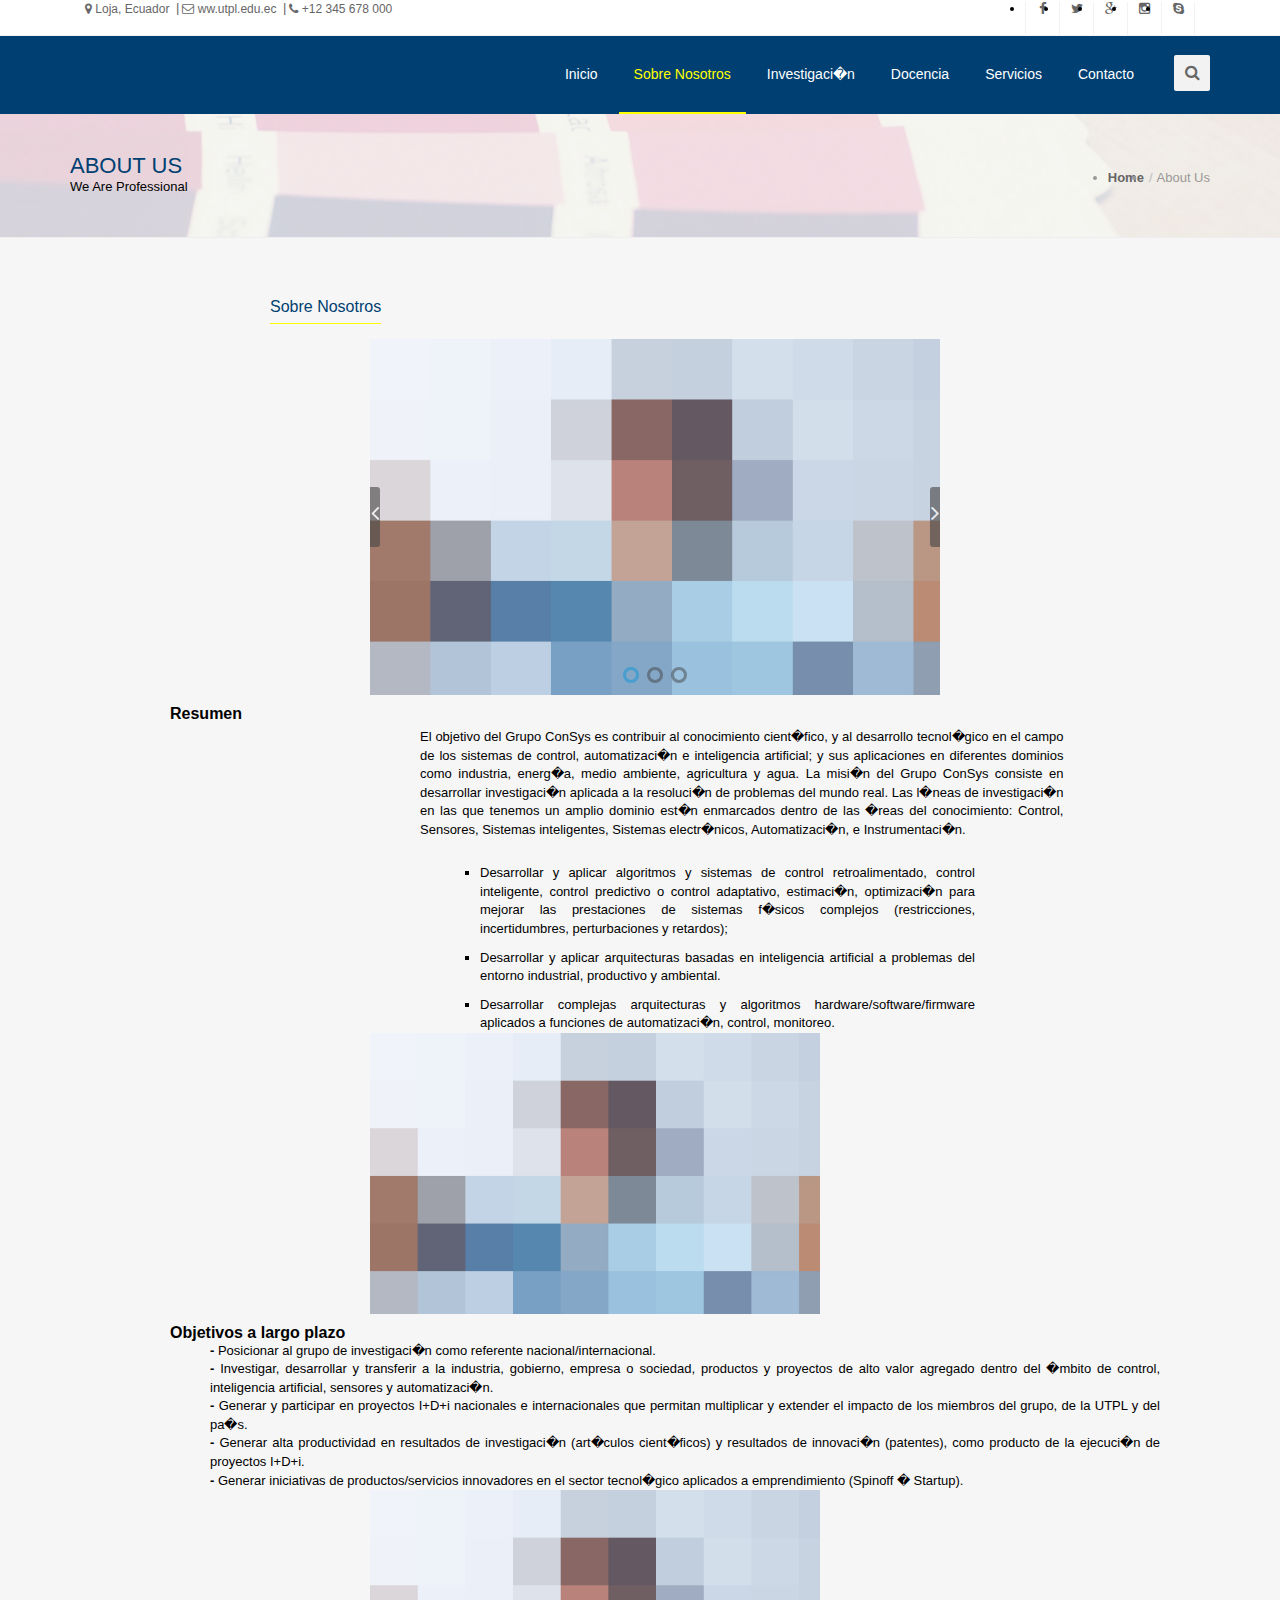
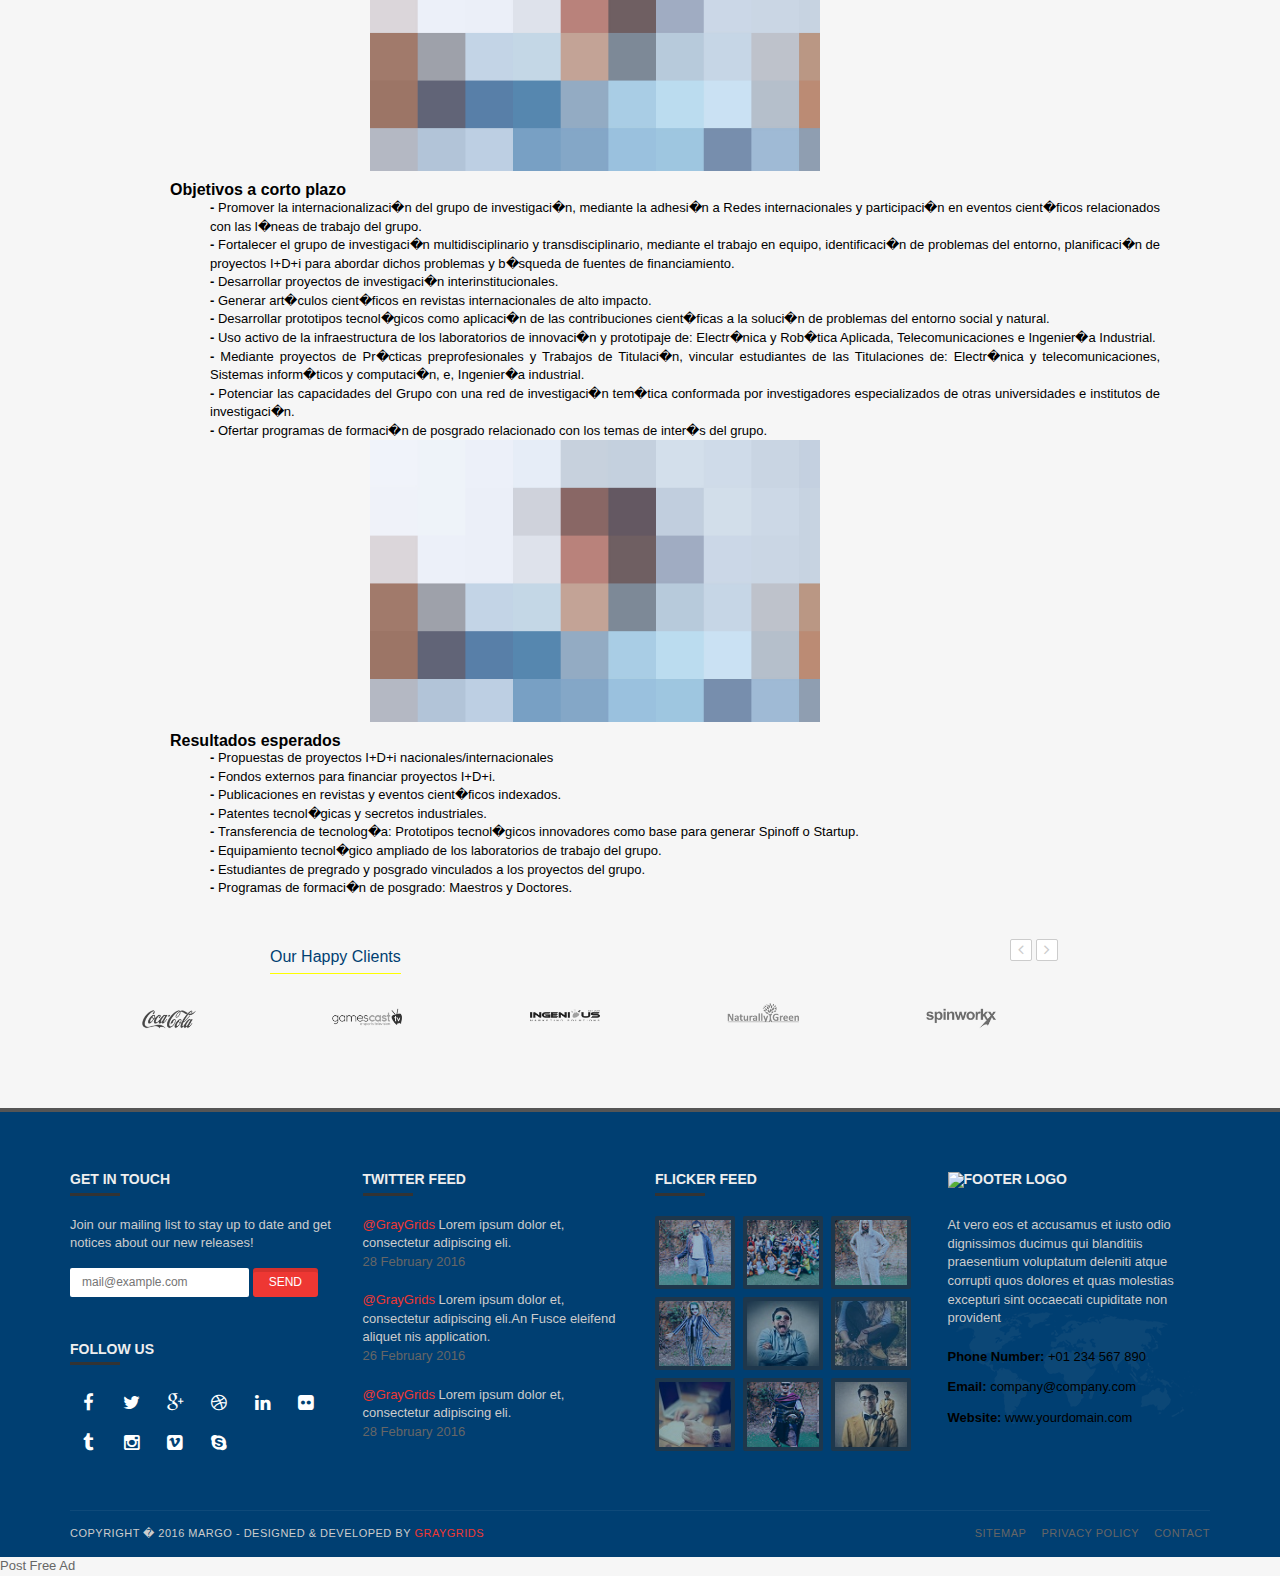
==== commit f242cecf: "Proyecto Gp 2.2" ====
--- a/margo-free-lite/about.html
+++ b/margo-free-lite/about.html
@@ -1,12 +1,12 @@
-<!doctype html>
+<!DOCTYPE html>
 <!--[if IE 8 ]><html class="ie ie8" lang="en"> <![endif]-->
 <!--[if (gte IE 9)|!(IE)]><html lang="en" class="no-js"> <![endif]-->
-<html lang="en">
+<html lang="es">
 
 <head>
 
   <!-- Basic -->
-  <title>Margo | About Us</title>
+  <title>Consys|Sobre Nosotros</title>
 
   <!-- Define Charset -->
   <meta charset="utf-8">
@@ -20,6 +20,7 @@
 
   <!-- Bootstrap CSS  -->
   <link rel="stylesheet" href="asset/css/bootstrap.min.css" type="text/css" media="screen">
+
 
   <!-- Font Awesome CSS -->
   <link rel="stylesheet" href="css/font-awesome.min.css" type="text/css" media="screen">
@@ -52,46 +53,45 @@
   <script type="text/javascript" src="js/jquery.isotope.min.js"></script>
   <script type="text/javascript" src="js/jquery.appear.js"></script>
   <script type="text/javascript" src="js/count-to.js"></script>
-  <script type="text/javascript" src="js/jquery.textillate.js"></script>
-  <script type="text/javascript" src="js/jquery.lettering.js"></script>
   <script type="text/javascript" src="js/jquery.easypiechart.min.js"></script>
   <script type="text/javascript" src="js/smooth-scroll.js"></script>
   <script type="text/javascript" src="js/skrollr.js"></script>
   <script type="text/javascript" src="js/jquery.parallax.js"></script>
   <script type="text/javascript" src="js/mediaelement-and-player.js"></script>
   <script type="text/javascript" src="js/jquery.slicknav.js"></script>    
-
+ 
   <!--[if IE 8]><script src="http://html5shiv.googlecode.com/svn/trunk/html5.js"></script><![endif]-->
   <!--[if lt IE 9]><script src="http://html5shiv.googlecode.com/svn/trunk/html5.js"></script><![endif]-->
-
+ 
+
+</style>
 </head>
 
 <body>
 
-  <!-- Container -->
+  <!-- Full Body Container -->
   <div id="container">
 
-    <!-- Start Header -->
-    
+    <!-- Start Header Section -->
     <header class="clearfix">
-
       <!-- Start Top Bar -->
       <div class="top-bar">
         <div class="container">
-          <div class="row">
-            <div class="col-md-6">
+          <div class="row2">
+            <div class="col-md-9">
               <!-- Start Contact Info -->
               <ul class="contact-details">
-                <li><a href="#"><i class="fa fa-map-marker"></i> House-54/A, London, UK</a>
-                </li>
-                <li><a href="#"><i class="fa fa-envelope-o"></i> info@yourcompany.com</a>
+                <li><a href="#"><i class="fa fa-map-marker"></i> Loja, Ecuador</a>
+                </li>
+                <li><a href="#"><i class="fa fa-envelope-o"></i> ww.utpl.edu.ec</a>
                 </li>
                 <li><a href="#"><i class="fa fa-phone"></i> +12 345 678 000</a>
                 </li>
               </ul>
               <!-- End Contact Info -->
             </div>
-            <div class="col-md-6">
+            <!-- .col-md-6 -->
+            <div class="col-md-10">
               <!-- Start Social Links -->
               <ul class="social-list">
                 <li>
@@ -102,24 +102,9 @@
                 </li>
                 <li>
                   <a class="google itl-tooltip" data-placement="bottom" title="Google Plus" href="#"><i class="fa fa-google-plus"></i></a>
-                </li>
-                <li>
-                  <a class="dribbble itl-tooltip" data-placement="bottom" title="Dribble" href="#"><i class="fa fa-dribbble"></i></a>
-                </li>
-                <li>
-                  <a class="linkdin itl-tooltip" data-placement="bottom" title="Linkedin" href="#"><i class="fa fa-linkedin"></i></a>
-                </li>
-                <li>
-                  <a class="flickr itl-tooltip" data-placement="bottom" title="Flickr" href="#"><i class="fa fa-flickr"></i></a>
-                </li>
-                <li>
-                  <a class="tumblr itl-tooltip" data-placement="bottom" title="Tumblr" href="#"><i class="fa fa-tumblr"></i></a>
-                </li>
+                </li> 
                 <li>
                   <a class="instgram itl-tooltip" data-placement="bottom" title="Instagram" href="#"><i class="fa fa-instagram"></i></a>
-                </li>
-                <li>
-                  <a class="vimeo itl-tooltip" data-placement="bottom" title="vimeo" href="#"><i class="fa fa-vimeo-square"></i></a>
                 </li>
                 <li>
                   <a class="skype itl-tooltip" data-placement="bottom" title="Skype" href="#"><i class="fa fa-skype"></i></a>
@@ -127,12 +112,17 @@
               </ul>
               <!-- End Social Links -->
             </div>
-          </div>
-        </div>
+            <!-- .col-md-6 -->
+          </div>
+          <!-- .row -->
+        </div>
+        <!-- .container -->
       </div>
+      <!-- .top-bar -->
       <!-- End Top Bar -->
 
-      <!-- Start Header ( Logo & Naviagtion ) -->
+
+      <!-- Start  Logo & Naviagtion  -->
       <div class="navbar navbar-default navbar-top" role="navigation" data-spy="affix" data-offset-top="50">
         <div class="container">
           <div class="navbar-header">
@@ -141,7 +131,9 @@
               <i class="fa fa-bars"></i>
             </button>
             <!-- End Toggle Nav Link For Mobiles -->
-            <a class="navbar-brand" href="index.html"><img alt="" src="images/margo.png"></a>
+            <a class="navbar-brand" href="index.html">
+              <img alt="" src="https://investigacion.utpl.edu.ec/grupos/sites/all/themes/utpl/logo.png">
+            </a>
           </div>
           <div class="navbar-collapse collapse">
             <!-- Stat Search -->
@@ -149,7 +141,7 @@
               <a class="show-search"><i class="fa fa-search"></i></a>
               <div class="search-form">
                 <form autocomplete="off" role="search" method="get" class="searchform" action="#">
-                  <input type="text" value="" name="s" id="s" placeholder="Search the site...">
+                  <input type="text" value="" name="s" id="s" placeholder="Busca aqu�...">
                 </form>
               </div>
             </div>
@@ -157,70 +149,58 @@
             <!-- Start Navigation List -->
             <ul class="nav navbar-nav navbar-right">
               <li>
-                <a href="index.html">Home</a>
+                <a  href="index.html">Inicio</a>
+              </li>
+              <li>
+                <a class="active" href="#">Sobre Nosotros</a>
                 <ul class="dropdown">
-                  <li><a href="index-01.html">Home Version 1</a>
-                  </li>
-                  <li><a href="index-02.html">Home Version 2</a>
-                  </li>
-                  <li><a href="index-03.html">Home Version 3</a>
-                  </li>
-                  <li><a href="index-04.html">Home Version 4</a>
-                  </li>
-                  <li><a href="index-05.html">Home Version 5</a>
-                  </li>
-                  <li><a href="index-06.html">Home Version 6</a>
-                  </li>
-                  <li><a href="index-07.html">Home Version 7</a>
-                  </li>
-                  <li><a href="index-08.html">HSome Version 8</a>
-                  </li>
-                  <li><a href="index-09.html">Home Version 9</a>
+                  <li><a href="about.html">Descripci�n del Grupo</a>
+                  </li>
+                  <li><a href="#">Integrantes del grupo</a>
+                  </li>
+                  <li><a href="right-sidebar.html">Premios y Reconocimientos</a>
+                  </li>
+                  <li><a href="left-sidebar.html">Alianzas Estrat�gicas</a>
                   </li>
                 </ul>
               </li>
               <li>
-                <a class="active" href="about.html">Pages</a>
+                <a href="#">Investigaci�n</a>
                 <ul class="dropdown">
-                  <li><a class="active" href="about.html">About</a></li>
-                  <li><a href="services.html">Services</a></li>
-                  <li><a href="right-sidebar.html">Right Sidebar</a></li>
-                  <li><a href="left-sidebar.html">Left Sidebar</a></li>
-                  <li><a href="404.html">404 Page</a></li>
+                  <li><a href="tabs.html">Proyectos de Investigaci�n</a>
+                  </li>
+                  <li><a href="buttons.html">Publicaciones Cientificas</a>
+                  </li>
+                  <li><a href="forms.html">Patentes</a>
+                  </li>
+                  <li><a href="action-box.html">Charlas Cient�ficas</a>
+                  </li>
                 </ul>
               </li>
               <li>
-                <a href="#">Shortcodes</a>
+                <a href="portfolio-3.html">Docencia</a>
                 <ul class="dropdown">
-                  <li><a href="tabs.html">Tabs</a></li>
-                  <li><a href="buttons.html">Buttons</a></li>
-                  <li><a href="forms.html">Forms</a></li>
-                  <li><a href="action-box.html">Action Box</a></li>
-                  <li><a href="testimonials.html">Testimonials</a></li>
-                  <li><a href="latest-posts.html">Latest Posts</a></li>
-                  <li><a href="latest-projects.html">Latest Projects</a></li>
-                  <li><a href="pricing.html">Pricing Tables</a></li>
-                  <li><a href="accordion-toggles.html">Accordion & Toggles</a></li>
+                  <li><a href="docencia_asig.html">Asignaturas Impartidas</a>
+                  </li>
+                  <li><a href="pregrado_post.html">Proyecto de Grado y Posgrado</a>
+                  </li>
+                  <li><a href="#">Laboratorio de Electr�nica y Rob�tica</a>
+                  </li>
+                  <li><a href="#">Charlas Acad�micas</a>
+                  </li>
                 </ul>
               </li>
               <li>
-                <a href="portfolio-3.html">Portfolio</a>
+                <a href="#">Servicios</a>
                 <ul class="dropdown">
-                  <li><a href="portfolio-2.html">2 Columns</a></li>
-                  <li><a href="portfolio-3.html">3 Columns</a></li>
-                  <li><a href="portfolio-4.html">4 Columns</a></li>
-                  <li><a href="single-project.html">Single Project</a></li>
+                  <li><a href="servicios.html">Servicios</a>
+                  </li>
+                  <li><a href="colaboraciones.html">Colaboraciones</a>
+                  </li>
                 </ul>
               </li>
-              <li>
-                <a href="blog.html">Blog</a>
-                <ul class="dropdown">
-                  <li><a href="blog.html">Blog - right Sidebar</a></li>
-                  <li><a href="blog-left-sidebar.html">Blog - Left Sidebar</a></li>
-                  <li><a href="single-post.html">Blog Single Post</a></li>
-                </ul>
-              </li>
-              <li><a href="contact.html">Contact</a></li>
+              <li><a href="#">Contacto</a>
+              </li>
             </ul>
             <!-- End Navigation List -->
           </div>
@@ -229,98 +209,64 @@
         <!-- Mobile Menu Start -->
         <ul class="wpb-mobile-menu">
           <li>
-            <a href="index.html">Home</a>
+            <a class="active" href="index.html">Inicio</a>
+          </li>
+          <li>
+            <a href="about.html">Sobre Nosotros</a>
             <ul class="dropdown">
-              <li><a href="index-01.html">Home Version 1</a>
-              </li>
-              <li><a href="index-02.html">Home Version 2</a>
-              </li>
-              <li><a href="index-03.html">Home Version 3</a>
-              </li>
-              <li><a href="index-04.html">Home Version 4</a>
-              </li>
-              <li><a href="index-05.html">Home Version 5</a>
-              </li>
-              <li><a href="index-06.html">Home Version 6</a>
-              </li>
-              <li><a href="index-07.html">Home Version 7</a>
-              </li>
-              <li><a href="index-08.html">HSome Version 8</a>
-              </li>
-              <li><a href="index-09.html">Home Version 9</a>
+              <li><a href="about.html">Descripci�n del Grupo</a>
+              </li>
+              <li><a href="services.html">Integrantes del Grupo</a>
+              </li>
+              <li><a href="#">Premios y Reconocimientos</a>
+              </li>
+              <li><a href="#">Alianzas Estrat�gicas</a>
               </li>
             </ul>
           </li>
           <li>
-            <a class="active" href="about.html">Pages</a>
+            <a href="#">Investigaci�n</a>
             <ul class="dropdown">
-              <li><a class="active" href="about.html">About</a>
-              </li>
-              <li><a href="services.html">Services</a>
-              </li>
-              <li><a href="right-sidebar.html">Right Sidebar</a>
-              </li>
-              <li><a href="left-sidebar.html">Left Sidebar</a>
-              </li>
-              <li><a href="404.html">404 Page</a>
+              <li><a href="proyectos_investigacion.html">Proyectos de Investigaci�n</a>
+              </li>
+              <li><a href="publicaciones_cientificas.html">Publicaciones Cient�ficas</a>
+              </li>
+              <li><a href="patentes.html">Patentes</a>
+              </li>
+              <li><a href="#">Charlas Cient�ficas</a>
               </li>
             </ul>
           </li>
           <li>
-            <a href="#">Shortcodes</a>
+            <a href="#">Docencia</a>
             <ul class="dropdown">
-              <li><a href="tabs.html">Tabs</a>
-              </li>
-              <li><a href="buttons.html">Buttons</a>
-              </li>
-              <li><a href="forms.html">Forms</a>
-              </li>
-              <li><a href="action-box.html">Action Box</a>
-              </li>
-              <li><a href="testimonials.html">Testimonials</a>
-              </li>
-              <li><a href="latest-posts.html">Latest Posts</a>
-              </li>
-              <li><a href="latest-projects.html">Latest Projects</a>
-              </li>
-              <li><a href="pricing.html">Pricing Tables</a>
-              </li>
-              <li><a href="accordion-toggles.html">Accordion & Toggles</a>
+              <li><a href="docencia_asig.html">Asignaturas Impartidas</a>
+              </li>
+              <li><a href="pegrado_post.html">Proyectos de Grado y Posgrado</a>
+              </li>
+              <li><a href="laboratorio_electronica.html">Laboratorio de Electr�nica y Rob�tica</a>
+              </li>
+              <li><a href="#">Charlas Acad�micas</a>
               </li>
             </ul>
           </li>
           <li>
-            <a href="portfolio-3.html">Portfolio</a>
+            <a href="blog.html">Servicios</a>
             <ul class="dropdown">
-              <li><a href="portfolio-2.html">2 Columns</a>
-              </li>
-              <li><a href="portfolio-3.html">3 Columns</a>
-              </li>
-              <li><a href="portfolio-4.html">4 Columns</a>
-              </li>
-              <li><a href="single-project.html">Single Project</a>
+              <li><a href="servicios.html">Serviciosr</a>
+              </li>
+              <li><a href="colaboraciones.html">Colaboraciones</a>
               </li>
             </ul>
           </li>
           <li>
-            <a href="blog.html">Blog</a>
-            <ul class="dropdown">
-              <li><a href="blog.html">Blog - right Sidebar</a>
-              </li>
-              <li><a href="blog-left-sidebar.html">Blog - Left Sidebar</a>
-              </li>
-              <li><a href="single-post.html">Blog Single Post</a>
-              </li>
-            </ul>
-          </li>
-          <li>
-            <a href="contact.html">Contact</a>
+            <a href="#">Contacto</a>
           </li>
         </ul>
         <!-- Mobile Menu End -->
 
       </div>
-      <!-- End Header ( Logo & Naviagtion ) -->
+      <!-- End Header Logo & Naviagtion -->
 
     </header>
     <!-- End Header -->
@@ -351,19 +297,9 @@
       <div class="container">
         <div class="page-content">
 
+              <h4 class="classic-title"><span>Sobre Nosotros</span></h4>
 
           <div class="row">
-
-            <div class="col-md-7">
-
-              <!-- Classic Heading -->
-              <h4 class="classic-title"><span>Welcome To Our Agency</span></h4>
-
-              <!-- Some Text -->
-              <p>Lorem Ipsum is simply dummy text of the <a title="Simple Tooltip" href="#" class="itl-tooltip" data-placement="top">printing</a> and typesetting industry. Lorem Ipsum has been the industry's standard dummy text ever since the 1500s, when an unknown printer took a galley of type and scrambled it to make a type specimen book. It has survived not five centuries, but also the leap into electronic typesetting, remaining essentially unchanged.</p>
-              <p>It was popularised in the 1960s with the release of Letraset sheets containing Lorem Ipsum passages, and more recently with desktop publishing software like Aldus PageMaker including versions of Lorem Ipsum. Sed ut perspiciatis unde omnis iste natus error sit volup accusantium. Lorem ipsum dolor sit amet, consectetur.</p>
-
-            </div>
 
             <div class="col-md-5">
 
@@ -377,219 +313,116 @@
 
             </div>
 
-          </div>
-
+            <div class="col-md-7">
+
+              <!-- Classic Heading -->
+              <h4>Resumen</h4>
+
+              <p>El objetivo del Grupo ConSys es contribuir al conocimiento cient�fico, y al desarrollo tecnol�gico en el campo de los sistemas de control, automatizaci�n e inteligencia artificial; y sus aplicaciones en diferentes dominios como industria, energ�a, medio ambiente, agricultura y agua. La misi�n del Grupo ConSys consiste en desarrollar investigaci�n aplicada a la resoluci�n de problemas del mundo real. Las l�neas de investigaci�n en las que tenemos un amplio dominio est�n enmarcados dentro de las �reas del conocimiento: Control, Sensores, Sistemas inteligentes, Sistemas electr�nicos, Automatizaci�n, e Instrumentaci�n. </p>
+
+              <ul><li>Desarrollar y aplicar algoritmos y sistemas de control retroalimentado, control inteligente, control predictivo o control adaptativo, estimaci�n, optimizaci�n para mejorar las prestaciones de sistemas f�sicos complejos (restricciones, incertidumbres, perturbaciones y retardos); </li></ul>
+        
+             <ul><li>Desarrollar y aplicar arquitecturas basadas en inteligencia artificial a problemas del entorno industrial, productivo y ambiental. </li></ul>
+        
+             <ul><li>Desarrollar complejas arquitecturas y algoritmos hardware/software/firmware aplicados a funciones de automatizaci�n, control, monitoreo. </li></ul>
+              
+          </div>
+    </div>
+
+<div class="row">
+
+            <div class="col-md-5">
+
+              <!-- Start Touch Slider -->
+              <div class="imagen_rep"><img src="images/about-01.jpg">
+              </div>
+              <!-- End Touch Slider -->
+
+            </div>
+
+            <div class="col-md-7">
+              <!-- Classic Heading -->
+              <h4>Objetivos a largo plazo</h4>
+              <!-- Some Text -->
+
+              <ul><ol><b> - </b>Posicionar al grupo de investigaci�n como referente nacional/internacional.  </ol></ul>
+        
+             <ul><ol><b> - </b>Investigar, desarrollar y transferir a la industria, gobierno, empresa o sociedad, productos y proyectos de alto valor agregado dentro del �mbito de control, inteligencia artificial, sensores y automatizaci�n.  </ol></ul>
+        
+             <ul><ol><b> - </b> Generar y participar en proyectos I+D+i nacionales e internacionales que permitan multiplicar y extender el impacto de los miembros del grupo, de la UTPL y del pa�s. </ol></ul>
+             <ul><ol><b> - </b> Generar alta productividad en resultados de investigaci�n (art�culos cient�ficos) y resultados de innovaci�n (patentes), como producto de la ejecuci�n de proyectos I+D+i. </ol></ul>
+             <ul><ol><b> - </b> Generar iniciativas de productos/servicios innovadores en el sector tecnol�gico aplicados a emprendimiento (Spinoff � Startup). </ol></ul>
+              
+          </div>
+    </div>
+
+    <div class="row">
+
+            <div class="col-md-5">
+
+              <!-- Start Touch Slider -->
+
+              <div class="imagen_rep"><img src="images/about-01.jpg">
+              </div>
+              <!-- End Touch Slider -->
+
+            </div>
+
+            <div class="col-md-7">
+              <!-- Classic Heading -->
+              <h4>Objetivos a corto plazo</h4>
+              <!-- Some Text -->
+
+              <ul><ol><b> - </b>Promover la internacionalizaci�n del grupo de investigaci�n, mediante la adhesi�n a Redes internacionales y participaci�n en eventos cient�ficos relacionados con las l�neas de trabajo del grupo. </ol></ul>
+        
+             <ul><ol><b> - </b> Fortalecer el grupo de investigaci�n multidisciplinario y transdisciplinario, mediante el trabajo en equipo, identificaci�n de problemas del entorno, planificaci�n de proyectos I+D+i para abordar dichos problemas y b�squeda de fuentes de financiamiento.  </ol></ul>
+        
+             <ul><ol><b> - </b> Desarrollar proyectos de investigaci�n interinstitucionales. </ol></ul>
+             <ul><ol><b> - </b> Generar art�culos cient�ficos en revistas internacionales de alto impacto. </ol></ul>
+             <ul><ol><b> - </b> Desarrollar prototipos tecnol�gicos como aplicaci�n de las contribuciones cient�ficas a la soluci�n de problemas del entorno social y natural. </ol></ul>
+             <ul><ol><b> - </b>  Uso activo de la infraestructura de los laboratorios de innovaci�n y prototipaje de: Electr�nica y Rob�tica Aplicada, Telecomunicaciones e Ingenier�a Industrial. </ol></ul>
+             <ul><ol><b> - </b> Mediante proyectos de Pr�cticas preprofesionales y Trabajos de Titulaci�n, vincular estudiantes de las Titulaciones de: Electr�nica y telecomunicaciones, Sistemas inform�ticos y computaci�n, e, Ingenier�a industrial.  </ol></ul>
+             <ul><ol><b> - </b> Potenciar las capacidades del Grupo con una red de investigaci�n tem�tica conformada por investigadores especializados de otras universidades e institutos de investigaci�n. </ol></ul>
+             <ul><ol><b> - </b> Ofertar programas de formaci�n de posgrado relacionado con los temas de inter�s del grupo. </ol></ul>
+              
+          </div>
+        </div>
+
+        <div class="row">
+
+            <div class="col-md-5">
+
+              <!-- Start Touch Slider -->
+
+              <div class="imagen_rep"><img src="images/about-01.jpg">
+              </div>
+              <!-- End Touch Slider -->
+
+            </div>
+
+            <div class="col-md-7">
+              <!-- Classic Heading -->
+              <h4>Resultados esperados </h4>
+              <!-- Some Text -->
+
+              <ul><ol><b> - </b>  Propuestas de proyectos I+D+i nacionales/internacionales</ol></ul>
+        
+             <ul><ol><b> - </b>  Fondos externos para financiar proyectos I+D+i. </ol></ul>
+        
+             <ul><ol><b> - </b>  Publicaciones en revistas y eventos cient�ficos indexados. </ol></ul>
+             <ul><ol><b> - </b>  Patentes tecnol�gicas y secretos industriales. </ol></ul>
+             <ul><ol><b> - </b>  Transferencia de tecnolog�a: Prototipos tecnol�gicos innovadores como base para generar Spinoff o Startup.  </ol></ul>
+             <ul><ol><b> - </b>  Equipamiento tecnol�gico ampliado de los laboratorios de trabajo del grupo.</ol></ul>
+             <ul><ol><b> - </b>  Estudiantes de pregrado y posgrado vinculados a los proyectos del grupo.  </ol></ul>
+             <ul><ol><b> - </b>  Programas de formaci�n de posgrado: Maestros y Doctores.</ol></ul>
+              
+          </div>
+        </div>
+        
+   
           <!-- Divider -->
           <div class="hr1" style="margin-bottom:50px;"></div>
 
-          <div class="row">
-
-            <div class="col-md-6">
-
-              <!-- Classic Heading -->
-              <h4 class="classic-title"><span>Our Skills</span></h4>
-
-              <div class="skill-shortcode">
-                <div class="skill">
-                  <p>Web Design</p>
-                  <div class="progress">
-                    <div class="progress-bar" role="progressbar" data-percentage="60">
-                      <span class="progress-bar-span">60%</span>
-                      <span class="sr-only">60% Complete</span>
-                    </div>
-                  </div>
-                </div>
-                <div class="skill">
-                  <p>Wordpress</p>
-                  <div class="progress">
-                    <div class="progress-bar" role="progressbar" data-percentage="80">
-                      <span class="progress-bar-span">80%</span>
-                      <span class="sr-only">60% Complete</span>
-                    </div>
-                  </div>
-                </div>
-                <div class="skill">
-                  <p>CSS 3</p>
-                  <div class="progress">
-                    <div class="progress-bar" role="progressbar" data-percentage="90">
-                      <span class="progress-bar-span">90%</span>
-                      <span class="sr-only">60% Complete</span>
-                    </div>
-                  </div>
-                </div>
-                <div class="skill">
-                  <p>HTML 5</p>
-                  <div class="progress">
-                    <div class="progress-bar" role="progressbar" data-percentage="100">
-                      <span class="progress-bar-span">100%</span>
-                      <span class="sr-only">60% Complete</span>
-                    </div>
-                  </div>
-                </div>
-              </div>
-
-            </div>
-
-            <div class="col-md-6">
-
-              <!-- Classic Heading -->
-              <h4 class="classic-title"><span>Our Solutions</span></h4>
-
-              <!-- Accordion -->
-              <div class="panel-group" id="accordion">
-
-                <!-- Start Accordion 1 -->
-                <div class="panel panel-default">
-                  <!-- Toggle Heading -->
-                  <div class="panel-heading">
-                    <h4 class="panel-title">
-                      <a data-toggle="collapse" data-parent="#accordion" href="#collapse-1">
-                        <i class="fa fa-angle-up control-icon"></i>
-                        <i class="fa fa-desktop"></i> Fully Responsive Theme
-                      </a>
-                    </h4>
-                  </div>
-                  <!-- Toggle Content -->
-                  <div id="collapse-1" class="panel-collapse collapse in">
-                    <div class="panel-body"><img class="img-thumbnail image-text" style="float:left; width:150px;" alt="" src="images/bussniss-pic.jpg" /> <strong class="accent-color">Lorem Ipsum</strong> is simply dummy text of the printing and typesetting industry. Lorem Ipsum has been the industry's standard dummy text ever since the 1500s, when an unknown <strong>printer</strong> took a galley of type and scrambled it to make a type specimen book. It has survived not only five centuries, but also the leap into electronic typesetting, remaining essentially unchanged.</div>
-                  </div>
-                </div>
-                <!-- End Accordion 1 -->
-
-                <!-- Start Accordion 2 -->
-                <div class="panel panel-default">
-                  <!-- Toggle Heading -->
-                  <div class="panel-heading">
-                    <h4 class="panel-title">
-                      <a data-toggle="collapse" data-parent="#accordion" href="#collapse-2" class="collapsed">
-                        <i class="fa fa-angle-up control-icon"></i>
-                        <i class="fa fa-gift"></i> Touchable Slider
-                      </a>
-                    </h4>
-                  </div>
-                  <!-- Toggle Content -->
-                  <div id="collapse-2" class="panel-collapse collapse">
-                    <div class="panel-body">Duis aute irure dolor in reprehenderit in voluptate velit esse cillum dolore eu fugiat nulla pariatur. The point of using Lorem Ipsum is that it has a <strong>more-or-less</strong> normal distribution of letters, as opposed to using 'Content here, content here', making it look like readable English. Duis aute irure dolor in reprehenderit in voluptate velit esse cillum dolore. Lorem ipsum dolor sit amet, consectetur adipisicing elit, sed do eiusmod tempor incididunt ut labore et dolore magna aliqua.</div>
-                  </div>
-                </div>
-                <!-- End Accordion 2 -->
-
-              </div>
-            </div>
-
-          </div>
-
-          <!-- Divider -->
-          <div class="hr1" style="margin-bottom:50px;"></div>
-
-          <!-- Classic Heading -->
-          <h4 class="classic-title"><span>Our Creative Team</span></h4>
-
-          <!-- Start Team Members -->
-          <div class="row">
-
-            <!-- Start Memebr 1 -->
-            <div class="col-md-3 col-sm-6 col-xs-12">
-              <div class="team-member">
-                <!-- Memebr Photo, Name & Position -->
-                <div class="member-photo">
-                  <img alt="" src="images/team/face_1.png" />
-                  <div class="member-name">John Doe <span>Developer</span></div>
-                </div>
-                <!-- Memebr Words -->
-                <div class="member-info">
-                  <p>Duis aute irure dolor in reprehenderit in voluptate velit esse cillum dolore fugiat.</p>
-                </div>
-                <!-- Memebr Social Links -->
-                <div class="member-socail">
-                  <a class="twitter" href="#"><i class="fa fa-twitter"></i></a>
-                  <a class="gplus" href="#"><i class="fa fa-google-plus"></i></a>
-                  <a class="linkedin" href="#"><i class="fa fa-linkedin"></i></a>
-                  <a class="flickr" href="#"><i class="fa fa-flickr"></i></a>
-                  <a class="mail" href="#"><i class="fa fa-envelope"></i></a>
-                </div>
-              </div>
-            </div>
-            <!-- End Memebr 1 -->
-
-            <!-- Start Memebr 2 -->
-            <div class="col-md-3 col-sm-6 col-xs-12">
-              <div class="team-member">
-                <!-- Memebr Photo, Name & Position -->
-                <div class="member-photo">
-                  <img alt="" src="images/team/face_2.png" />
-                  <div class="member-name">Silly Sally <span>Developer</span></div>
-                </div>
-                <!-- Memebr Words -->
-                <div class="member-info">
-                  <p>Duis aute irure dolor in reprehenderit in voluptate velit esse cillum dolore fugiat.</p>
-                </div>
-                <!-- Memebr Social Links -->
-                <div class="member-socail">
-                  <a class="twitter" href="#"><i class="fa fa-twitter"></i></a>
-                  <a class="gplus" href="#"><i class="fa fa-google-plus"></i></a>
-                  <a class="linkedin" href="#"><i class="fa fa-linkedin"></i></a>
-                  <a class="flickr" href="#"><i class="fa fa-flickr"></i></a>
-                  <a class="mail" href="#"><i class="fa fa-envelope"></i></a>
-                </div>
-              </div>
-            </div>
-            <!-- End Memebr 2 -->
-
-            <!-- Start Memebr 3 -->
-            <div class="col-md-3 col-sm-6 col-xs-12">
-              <div class="team-member">
-                <!-- Memebr Photo, Name & Position -->
-                <div class="member-photo">
-                  <img alt="" src="images/team/face_3.png" />
-                  <div class="member-name">Chris John <span>Developer</span></div>
-                </div>
-                <!-- Memebr Words -->
-                <div class="member-info">
-                  <p>Duis aute irure dolor in reprehenderit in voluptate velit esse cillum dolore fugiat.</p>
-                </div>
-                <!-- Memebr Social Links -->
-                <div class="member-socail">
-                  <a class="twitter" href="#"><i class="fa fa-twitter"></i></a>
-                  <a class="gplus" href="#"><i class="fa fa-google-plus"></i></a>
-                  <a class="linkedin" href="#"><i class="fa fa-linkedin"></i></a>
-                  <a class="flickr" href="#"><i class="fa fa-flickr"></i></a>
-                  <a class="mail" href="#"><i class="fa fa-envelope"></i></a>
-                </div>
-              </div>
-            </div>
-            <!-- End Memebr 3 -->
-
-            <!-- Start Memebr 4 -->
-            <div class="col-md-3 col-sm-6 col-xs-12">
-              <div class="team-member">
-                <!-- Memebr Photo, Name & Position -->
-                <div class="member-photo">
-                  <img alt="" src="images/team/face_4.png" />
-                  <div class="member-name">Sara John <span>Developer</span></div>
-                </div>
-                <!-- Memebr Words -->
-                <div class="member-info">
-                  <p>Duis aute irure dolor in reprehenderit in voluptate velit esse cillum dolore fugiat.</p>
-                </div>
-                <!-- Memebr Social Links -->
-                <div class="member-socail">
-                  <a class="twitter" href="#"><i class="fa fa-twitter"></i></a>
-                  <a class="gplus" href="#"><i class="fa fa-google-plus"></i></a>
-                  <a class="linkedin" href="#"><i class="fa fa-linkedin"></i></a>
-                  <a class="flickr" href="#"><i class="fa fa-flickr"></i></a>
-                  <a class="mail" href="#"><i class="fa fa-envelope"></i></a>
-                </div>
-              </div>
-            </div>
-            <!-- End Memebr 4 -->
-
-          </div>
-          <!-- End Team Members -->
-
-          <!-- Divider -->
-          <div class="hr1" style="margin-bottom:50px;"></div>
-
           <!-- Start Clients Carousel -->
           <div class="our-clients">
 
@@ -641,11 +474,11 @@
             </div>
           </div>
           <!-- End Clients Carousel -->
-
-
-        </div>
-      </div>
+        </div>
     </div>
+    </div>
+
+      
     <!-- End content -->
 
 
@@ -788,7 +621,7 @@
           <!-- Start Contact Widget -->
           <div class="col-md-3">
             <div class="footer-widget contact-widget">
-              <h4><img src="images/footer-margo.png" class="img-responsive" alt="Footer Logo" /></h4>
+              <h4><img src="https://investigacion.utpl.edu.ec/grupos/sites/all/themes/utpl/logo.png" class="img-responsive" alt="Footer Logo" /></h4>
               <p>At vero eos et accusamus et iusto odio dignissimos ducimus qui blanditiis praesentium voluptatum deleniti atque corrupti quos dolores et quas molestias excepturi sint occaecati cupiditate non provident</p>
               <ul>
                 <li><span>Phone Number:</span> +01 234 567 890</li>
--- a/margo-free-lite/css/style.css
+++ b/margo-free-lite/css/style.css
@@ -1,45 +1,12 @@
-/* CSS Document */
-
-/*
-	Theme Name: Margo
-	Description: Margo - Responsive Template
-	Version: 1.0
-	Author: Graygrids
-	Website: http://graygrids.com/
-*/
-
-/* ------------------------------------------ */
-/*             TABLE OF CONTENTS
-/* ------------------------------------------ */
-/*   01 - General & Basic Styles   */
-/*   02 - Header & Navigation      */
-/*   03 - Slider                   */
-/*   04 - Main Page Elements       */
-/*   05 - Revolution Slider        */
-/*   06 - Shortcodes Elements      */
-/*   07 - Portfolio Styles         */
-/*   08 - Single Project Styles    */
-/*   09 - Blog Styles              */
-/*   10 - Single post Styles       */
-/*   11 - Sidebar Styles           */
-/*   12 - Footer Styles 		   */
-/*   13 - Plugins Styles 	  	   */
-
-@import url(https://fonts.googleapis.com/css?family=Open+Sans:400,400italic,600,600italic,700italic,800italic);
-@import url(https://fonts.googleapis.com/css?family=Lora:400,700,400italic,700italic);
-@import url(https://fonts.googleapis.com/css?family=Raleway:400,300,700);
-
-/*------------------------------------------*/
-/*	     01 - General & Basic Styles
-/*------------------------------------------*/
+
 body {
-	font-family: 'Open Sans', sans-serif;
+	font-family: 'Montserrat', sans-serif;
 	font-size: 13px;
-    line-height: 21px;
 	font-weight: 300;
 	color: #666;
 	overflow-x: hidden;
-	background: url(../images/patterns/1.png) fixed repeat;
+	background-color:#f6f6f6;
+	
 }
 strong, b {
 	font-weight: 600;
@@ -53,6 +20,19 @@
 ul, ol {
 	list-style: none;
 }
+ul,li{
+	list-style-type: disc;
+	color: black;
+}
+footer li{
+	list-style: none;
+}
+
+
+.navbar li{
+	list-style: none;
+}
+
 
 ul {
     padding: 0;
@@ -79,47 +59,42 @@
 }
 
 h1, h2, h3, h4, h5, h6 {
-	font-family: 'Open Sans', sans-serif;
+	font-family: 'Montserrat', sans-serif;
+	clear: both;
 	font-weight: 600;
 	margin: 0;
-	color: #444;
+	color: #003f72;
 }
 
 h1 {
     font-size: 24px;
-	line-height: 30px;
 }
 
 h2 {
     font-size: 22px;
-	line-height: 28px;
 }
 
 h3 {
+	color: 
     font-size: 18px;
-	line-height: 24px;
 }
 
 h4 {
+	color: black;
     font-size: 16px;
-	line-height: 22px;
 }
 
 h5 {
     font-size: 14px;
-	line-height: 20px;
 }
 
 h6 {
     font-size: 12px;
-	line-height: 18px;
 }
 
 p {
-    color: #666;
+    color: black;
     font-size: 13px;
-    font-family: 'Open Sans', sans-serif;
-    line-height: 22px;
     margin: 0;
 }
 
@@ -134,7 +109,6 @@
 .fittext {
 	font-size: 38px;
 	font-weight: 300;
-	line-height: 1.6em;
     margin-bottom: 35px;
 	color: rgba(0,0,0, 0.8);
 }
@@ -144,7 +118,29 @@
 }
 
 .page-content p {
-	margin-bottom: 15px;
+	padding-bottom: 15px;
+	width: 65%;
+	padding-top: 5px;
+	text-align: justify;
+	margin-left: 250px;
+
+}
+.page-content h6{
+	color: black;
+	padding-top: 20px;
+	margin-left: 250px;
+}
+.page-content ul li{
+	color: black;
+	width: 50%;
+	padding-top: 10px;
+	margin-left: 290px;
+	text-align: justify;
+	
+}
+.page-content div ul li{
+	list-style: square;
+	margin-left: 310px;
 }
 
 .wite-text {
@@ -164,7 +160,6 @@
     text-decoration: none;
     color: #fff;
     font-size: 12px;
-    font-family: 'Open Sans', sans-serif;
     font-weight: 300;
     text-transform: uppercase;
     padding: 6px 16px;
@@ -281,7 +276,7 @@
 }
 
 #container {
-    background-color: #fff;
+    background-color:#f6f6f6;
 }
 .bg-color1{
 	background: #F2F2F2;
@@ -380,7 +375,6 @@
 .largeHeading{
 	z-index: 8; 
 	white-space: normal;
-	line-height: 60px; 
 	border-width: 0px; 
 	margin: 0px; 
 	padding: 0px; 
@@ -388,25 +382,131 @@
 	opacity: 0; 
 }
 .detailText p{
-	font-family: 'Open Sans', sans-serif;
-    line-height: normal;
     color: white;
   	font-weight: 300;
-  	line-height: 30px;
 }
 .detailText h2{
-	font-family: 'Open Sans', sans-serif;
+
     font-size: 36px;
-    line-height: normal;
     color: white;
     text-transform: uppercase;
   	font-weight: 300;
-  	line-height: 30px;
 }
 
 .tp-resizeme a:hover{
 	color: #fff;
 }
+
+/*
+boton leer mas
+
+*/
+
+.boton .field-items,
+.node-readmore{
+    text-align: center;
+}
+.boton .field-item{
+    display: inline-flex;
+    background-color: #eaab00;
+    margin-top: 2em;
+}
+.node-readmore{
+    display: inline-flex!important;
+    background-color: #eaab00;
+    margin-top: 2em!important;
+    float: right;
+}
+.boton a,
+
+
+.boton p{
+    margin: 0;
+    padding: 0;
+}
+.boton .flecha{
+    width: 30px;
+    overflow: hidden;
+    color: white;
+    display: flex;
+    align-items: center;
+    position: relative;
+    background-color: white;
+}
+
+.node-readmore .flecha{
+    width: 50px;
+    overflow: hidden;
+    color: white;
+    display: flex;
+    align-items: center;
+    position: relative;
+    background-color: #003f72;
+}
+.node-readmore .flecha p{color:white;}
+
+.boton .material-icons{
+    color: #003f72;
+}
+.boton-mouseover{
+    position: absolute;
+    width: 50px;
+    text-align: center;
+    right: 50px;
+    -webkit-transition: right 400ms; /* For Safari 3.1 to 6.0 */
+    transition: right 400ms;
+}
+.boton-bg{
+    width: 50px;
+    text-align: center;
+    position: relative;
+    right: 0px;
+    -webkit-transition: right 400ms; /* For Safari 3.1 to 6.0 */
+    transition: right 400ms;
+}
+.selected .boton-mouseover{
+    right: 0px;
+}
+.selected .boton-bg{
+    right: -50px;
+}
+.boton-azul .boton .field-item{
+    background-color: #003f72;
+}
+.flecha-azul .flecha{
+    background-color: #003f72;
+}
+.flecha-azul .material-icons{
+    color: white;
+}
+.flecha-blanca .flecha{
+    background-color: white;
+}
+.flecha-blanca .material-icons{
+    color: #003f72;
+}
+
+
+
+.material-icons {
+  font-family: 'Material Icons';
+  font-weight: normal;
+  font-style: normal;
+  font-size: 24px;
+  letter-spacing: normal;
+  text-transform: none;
+  display: inline-block;
+  white-space: nowrap;
+  word-wrap: normal;
+  direction: ltr;
+  -webkit-font-feature-settings: 'liga';
+  -webkit-font-smoothing: antialiased;
+}
+
+
+
+/* Fin leer mas*/
+
 
 /*------------------------------------------*/
 /*	     02 - Header & Navigation
@@ -518,7 +618,6 @@
 .top-bar .contact-details li a {
 	font-size: 12px;
 	display: block;
-	line-height: 32px;
 }
 
 ul.social-list {
@@ -586,7 +685,6 @@
 	display: block;
 	width: 34px;
 	height: 33px;
-	line-height: 33px;
 	text-align: center;
 	border-left: 1px solid #f2f2f2;
 }
@@ -606,7 +704,7 @@
 }
 .navbar {
 	margin-bottom: 0;
-	background: #fff;
+	background:#003f72!important;
 	border: none;
 	border-radius: 0;
     -webkit-border-radius: 0;
@@ -642,7 +740,7 @@
 }
 
 .navbar-default .navbar-nav > li > a {
-	color: #999;
+	color: white;
 	display: block;
     font-size: 14px;
 	font-weight: 300;
@@ -668,7 +766,7 @@
 	left: 0;
 	top: 100%;
 	width: 180px;
-	background-color: #fff;
+	background-color:#003f72!important;
 	visibility: hidden;
 	z-index: 99;
 	opacity: 0;
@@ -698,9 +796,8 @@
 
 .dropdown li a, .sup-dropdown li a {
     display: block;
-    color: #666;
+    color: white;
     font-size: 13px;
-    font-family: 'Open Sans', sans-serif;
     padding: 11px 16px;
     text-decoration: none;
     text-transform: capitalize;
@@ -708,6 +805,292 @@
     -moz-transition: padding 0.2s ease-in-out;
     -webkit-transition: padding 0.2s ease-in-out;
     -o-transition: padding 0.2s ease-in-out;
+}
+
+/*tabla servicios*/
+
+
+
+/*tabla docencia*/
+
+#tabla{
+	font-family:'Montserrat', sans-serif;
+
+	text-align: center;
+		width: 70%;
+		margin-left: 100px;
+}
+#tabla tr th{
+
+padding-left: 10px;
+padding-right: 20px;
+padding-bottom: 10px;
+padding-top: 10px;
+width: 40px;
+text-align: center;
+}
+#codigo{
+	width: 20px;
+	padding-left: 20px;
+	padding-right: 10px;
+}
+
+#link{
+	padding-left: 20px;
+	padding-right: 10px;
+	width: 20px;
+}	
+#carrera{
+	padding-left: 20px;
+	padding-right: 10px;
+	width: 20px;
+}
+
+.imagen_tabla{
+	padding-top:35px;
+	width: 80px;
+	height: 80px;
+}
+.imagen_laboratorio{
+	margin-left: 250px;
+	padding-top:5px;
+	padding-bottom: 5px;
+	width: auto;
+	height: auto;
+}
+.imagen_col{
+	float: left;
+	margin-left: 20px;
+	padding: 15px;
+	-webkit-filter: grayscale(100%);
+	-moz-filter: grayscale(100%);
+	-o-filter: grayscale(100%);
+	/* filter: url("data:image/svg+xml;utf8,<svg xmlns=\'http://www.w3.org/2000/svg\'><filter id=\'grayscale\'><feColorMatrix type=\'matrix\' values=\'0.3333 0.3333 0.3333 0 0 0.3333 0.3333 0.3333 0 0 0.3333 0.3333 0.3333 0 0 0 0 0 1 0\'/></filter></svg>#grayscale"); */
+	filter: grayscale(100%);
+	transition: all 0.4s ease-in-out;
+	-moz-transition: all 0.4s ease-in-out;
+	-webkit-transition: all 0.4s ease-in-out;
+	-o-transition: all 0.4s ease-in-out;
+}
+.imagen_col:hover {
+	-webkit-filter: grayscale(0);
+	-moz-filter: grayscale(0);
+	-o-filter: grayscale(0);
+	filter: none;
+	opacity: 1;
+}
+.imagen_ser:hover {
+	-webkit-filter: grayscale(0);
+	-moz-filter: grayscale(0);
+	-o-filter: grayscale(0);
+	filter: none;
+	opacity: 1;
+}
+
+.colaboradores {
+	margin-left: 250px;
+}
+.colaboradores h6{
+	clear: both;
+	color: #003f72;
+	margin-left: 62px;
+	padding-top: 1px;
+}
+.imagen_ser{
+	float: left;
+	margin-left: 20px;
+	-webkit-filter: grayscale(100%);
+	-moz-filter: grayscale(100%);
+	-o-filter: grayscale(100%);
+	/* filter: url("data:image/svg+xml;utf8,<svg xmlns=\'http://www.w3.org/2000/svg\'><filter id=\'grayscale\'><feColorMatrix type=\'matrix\' values=\'0.3333 0.3333 0.3333 0 0 0.3333 0.3333 0.3333 0 0 0.3333 0.3333 0.3333 0 0 0 0 0 1 0\'/></filter></svg>#grayscale"); */
+	filter: grayscale(100%);
+	transition: all 0.4s ease-in-out;
+	-moz-transition: all 0.4s ease-in-out;
+	-webkit-transition: all 0.4s ease-in-out;
+	-o-transition: all 0.4s ease-in-out;
+   	border: 1px solid #ddd;
+   	padding: 4px;
+   
+}
+.cont-ser{
+	float: left;
+	display: block;
+	padding-right: 20px;
+	padding-left: 20px;
+	width: 30%;
+}
+
+.servicios{
+	width: 100%;
+	margin-left: 150px;
+
+}
+.servicios, .page-content {
+	margin-right: 150px;
+}
+.servicios p{
+	margin-left: 20px;
+	width: 100%;
+	text-align: center;
+
+}
+p{
+	clear: both;
+}
+
+
+#infor-general{
+	clear: both;
+}
+strong {
+	
+	font-family: 'Montserrat', sans-serif;
+	font-weight: 300;
+	font-size: 26pt;
+	color: #003f72;
+
+}
+
+#infor_proyecto {
+	display: inline-block;
+	float: left;
+}
+#informacion_proyectos{
+	display: inline-block;
+}
+#infor_proyecto p{
+	width: 30%;
+}
+.imagen_proyectos{
+	width: 250px;
+	height: 100px;
+}
+#titulo_proyecto p{
+	text-align: center;
+	align-items: center;
+}
+#anio_proyecto{
+	text-align: center;
+}
+
+
+#imagen_de_cientifica{
+	width: 90px;
+	height: 0 auto;
+	display: inline-block;
+	float: left;
+	margin-right: 20px;
+	padding-top: 20px;
+}
+#infor_cientifica{
+	display: inline-block;
+	width: 650px;
+	padding-bottom: 20px;
+}
+#informacion{
+	margin-left: 100px;
+}
+
+#informacion h1 a{
+	font-family: 'Montserrat', sans-serif;
+
+	font-weight: 300;
+	font-size: 20pt;
+	color: #003f72;
+}
+.line{
+	margin-left: 0px;
+	margin-top: 2px;
+	width: 139px;
+	height: 5px;
+	background-color: yellow;
+	border-style: none;
+}
+.separador{
+	margin-left: 190px;
+	margin-right: 95px;
+	margin-top: 30px;
+	margin-bottom: 20px;
+
+}
+hr {
+    margin-top: 10px;
+    margin-left: 5px;
+    margin-bottom: 10px;
+    border: 0;
+    border-top: 2px solid  #003f72;
+}
+.line2{
+	margin-left: 200px;
+	margin-top: -20px;
+	width: 220px;
+	height: 5px;
+	background-color: yellow;
+	border-style: none;
+}
+.line3{
+	margin-left: 200px;
+	margin-top: -20px;
+	width: 150px;
+	height: 5px;
+	background-color: yellow;
+	border-style: none;
+}
+
+#informacion h5 a{
+
+	font-family: 'Montserrat', sans-serif;
+	pointer-events: none;
+	cursor: default;
+	color: black;
+	font-size: 12pt;
+	font-weight: 300;
+}
+
+
+#icon-pdf{
+	float: right;
+	clear: both;
+	margin-right:  800px;
+	padding-bottom: 30px;
+}
+
+.col-md-5{
+	clear: both;
+	float: left;
+	width: 600px;
+	align-content: center;
+	margin-left: 300px;
+}
+.col-md-7{
+	margin-left: 100px;
+	margin-top: 10px;
+	clear: both;
+	display: block;
+	text-align: justify;
+	width: 100%;
+
+
+}
+
+.col-md-9{
+	display: block;
+}
+.col-md-10{
+	float: right;
+	display: inline-block;
+	width: 200px;
+}
+
+.imagen_rep{
+	clear: both;
+	width: 450px;
+	height: auto;
+}
+
+a img{
+	width: auto;
+	height: 35px;
 }
 
 
@@ -1068,7 +1451,7 @@
 }
 
 ul.breadcrumbs li {
-	font-family: 'Open Sans', sans-serif;
+
 	font-size: 13px;
 	font-weight: 300;
     margin-left: 3px;
@@ -1123,7 +1506,6 @@
 #respond textarea, .email {
     color: #666fb5;
     font-size: 13px;
-    font-family: 'Open Sans', sans-serif;
     border: 1px solid #eee;
     border-radius: 2px;
     -webkit-border-radius: 2px;
@@ -1217,33 +1599,6 @@
     margin-top: 30px;
 }
 
-.hr1 {
-	height: 1px;
-}
-
-.hr2 {
-	height: 0;
-	border-bottom: 1px solid #eee;
-}
-
-.hr3 {
-	height: 0;
-	border-bottom: 1px dotted #eee;
-}
-
-.hr4 {
-	height: 0;
-	border-bottom: 1px dashed #eee;
-}
-
-.hr5 {
-	height: 1px;
-	background-image: -webkit-linear-gradient(left, rgba(0,0,0,0), rgba(0,0,0,0.15), rgba(0,0,0,0));
-	background-image: -moz-linear-gradient(left, rgba(0,0,0,0), rgba(0,0,0,0.15), rgba(0,0,0,0));
-	background-image: -ms-linear-gradient(left, rgba(0,0,0,0), rgba(0,0,0,0.15), rgba(0,0,0,0));
-	background-image: -o-linear-gradient(left, rgba(0,0,0,0), rgba(0,0,0,0.15), rgba(0,0,0,0));
-}
-
 
 
 /*************** Clients Carousel ***************/
@@ -1254,8 +1609,14 @@
 
 .clients-carousel .client-item a {
 	display: block;
+	margin-left: 10PX;
 	padding: 12px 0;
 	text-align: center;
+	width: 100%;
+}
+.col-md-8{
+	margin-left: 150px;
+	width: 900px;
 }
 
 .clients-carousel .client-item a img {
@@ -2653,7 +3014,7 @@
 }*/
 
 .testimonials .testimonial-content p {
-	font-family: 'Lora', serif;
+
 	font-size: 24px;
 	line-height: 36px;
 	font-style: italic;
@@ -2897,9 +3258,18 @@
 /*************** Heading Titles ***************/
 
 .classic-title {
+	margin-left: 200px;
 	margin-bottom: 16px;
 	padding-bottom: 8px;
-	border-bottom: 1px solid #eee;
+    font-weight: 300;
+}
+
+
+.classic-title2 {
+	margin-left: 50px;
+	margin-bottom: 16px;
+	padding-bottom: 8px;
+	border-bottom: 1px solid blue;
     font-weight: 300;
 }
 
@@ -2910,6 +3280,12 @@
 	font-weight: 400;
 }
 
+
+.classic-title2 span {
+	padding-bottom: 8px;
+	border-bottom: 1px solid;
+	font-weight: 400;
+}
 .big-title {
 	margin-bottom: 20px;
 }
@@ -3709,7 +4085,6 @@
 }
 
 .blog-post.quote-post .qoute-box h2 {
-	font-family: 'Lora', serif;
 	font-size: 18px;
 	line-height: 26px;
 	font-style: italic;
@@ -4205,7 +4580,7 @@
 /*------------------------------------------*/
 
 footer {
-	background-color: #222;
+	background-color: #003f72;
     padding-top: 60px;
 	border-top: 4px solid #555;
 	color: #ccc;
@@ -5520,7 +5895,6 @@
 }
 
 .services-2-icon h4 {
-  font-family: 'Open Sans', sans-serif;
   color: #404449;
   font-size: 16px;
   font-weight: 400;
@@ -5685,7 +6059,6 @@
 }
 
 .services-3-icon h4 {
-  font-family: 'Raleway', sans-serif;
   color: #404449;
   font-size: 16px;
   font-weight: 400;
--- a/margo-free-lite/css/colors/red.css
+++ b/margo-free-lite/css/colors/red.css
@@ -1,3 +1,4 @@
+
 a {
     color: #ee3733;
 }
@@ -44,13 +45,16 @@
 .slicknav_nav .active {
   color: #ee3733;
 }
-.navbar-default .navbar-nav > li:hover > a,
 .navbar-default .navbar-nav > li > a.active {
-	color: #ee3733;
+	color: yellow;/*color de letra menu activo*/
+}
+
+.navbar-default .navbar-nav > li:hover > a{
+	color: yellow;
 }
 
 .dropdown > li:hover > a, .sup-dropdown li:hover > a {
-	color: #ee3733;
+	color: yellow;
 }
 
 .navbar-default .navbar-nav > li > a:after {
@@ -58,7 +62,7 @@
 }
 
 .navbar-default .navbar-nav > li > a.active, .navbar-default .navbar-nav > li:hover > a {
-	border-color: #ee3733;
+	border-color: yellow;/*color seleccion activo*/
 }
 
 .dropdown  li a.active, .sup-dropdown li a.active {
@@ -253,8 +257,14 @@
 }
 
 .classic-title span {
-	border-bottom-color: #ee3733;
-}
+	border-bottom-color: yellow;
+	color:#003f72!important;
+}
+.classic-title2 span {
+	border-bottom-color: yellow;
+	color:#003f72!important;
+}
+
 
 .portfolio-filter li a:hover {
 	color: #ee3733;
